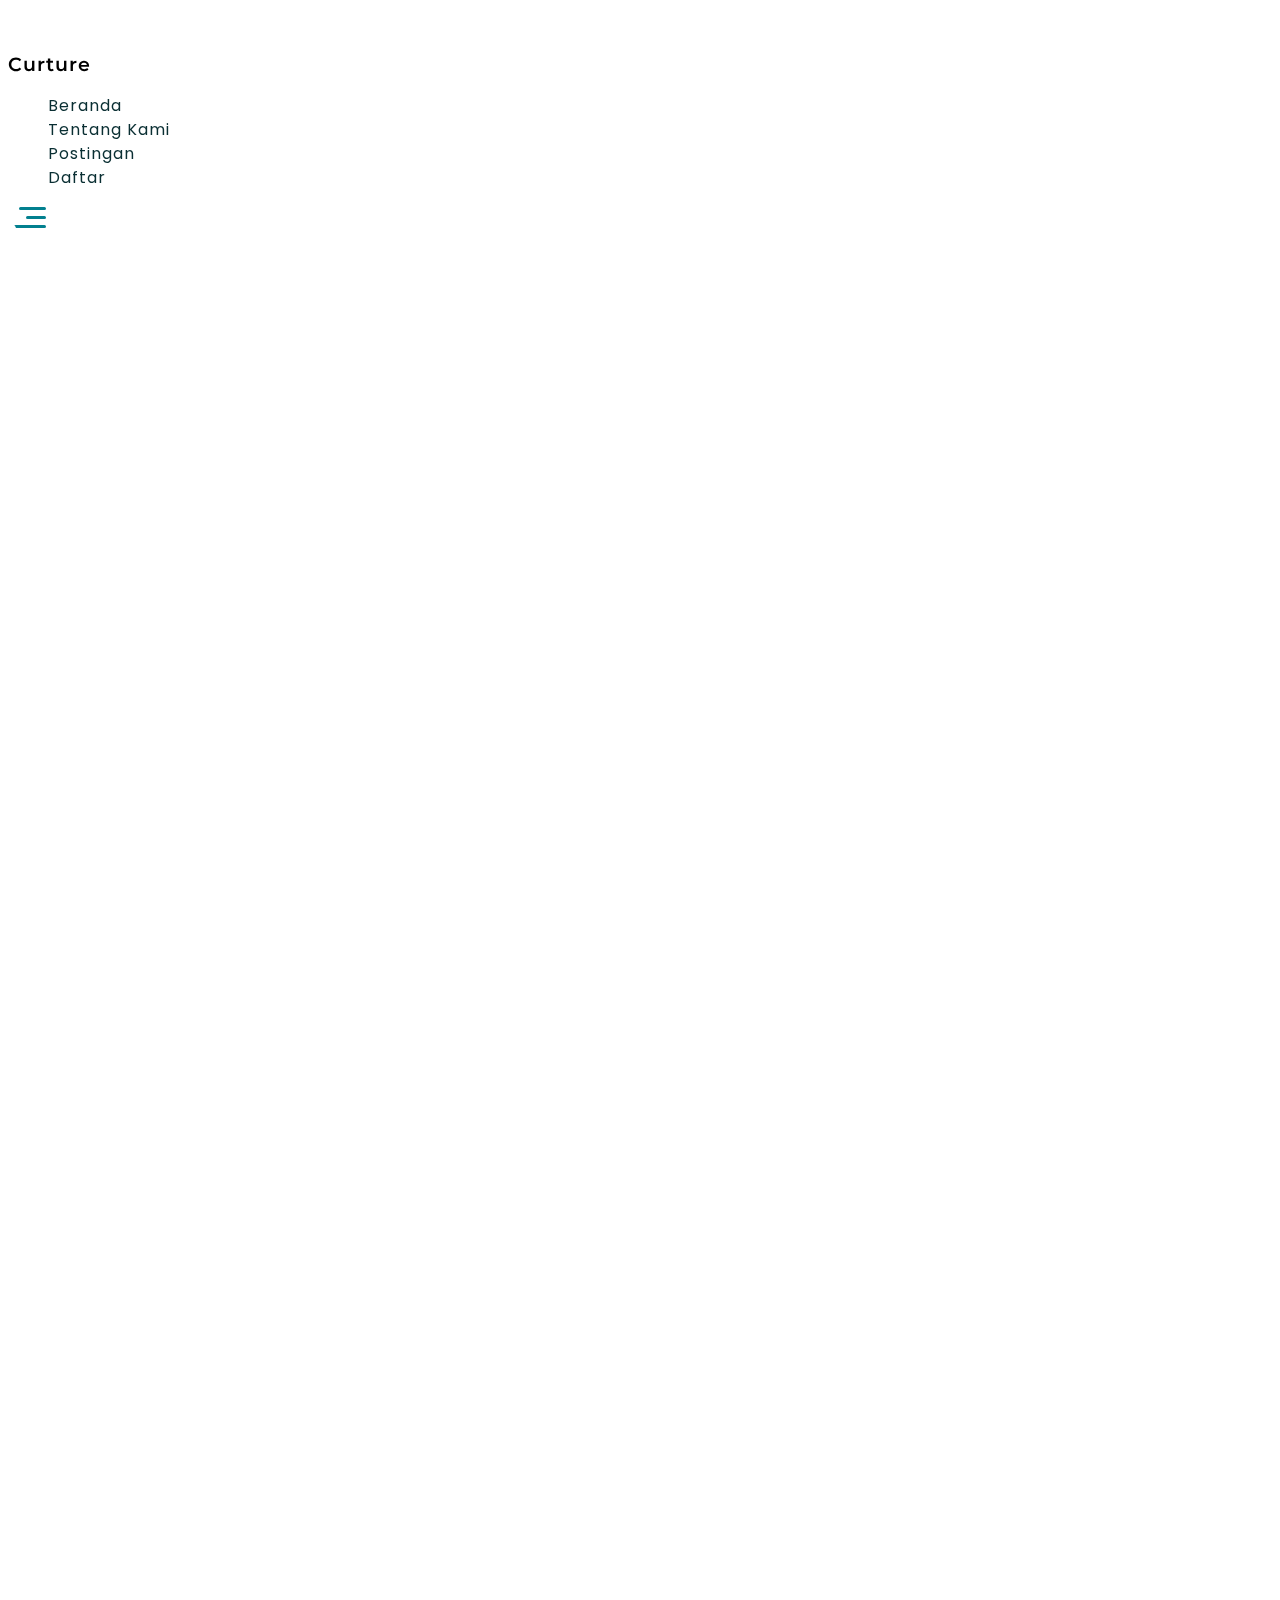
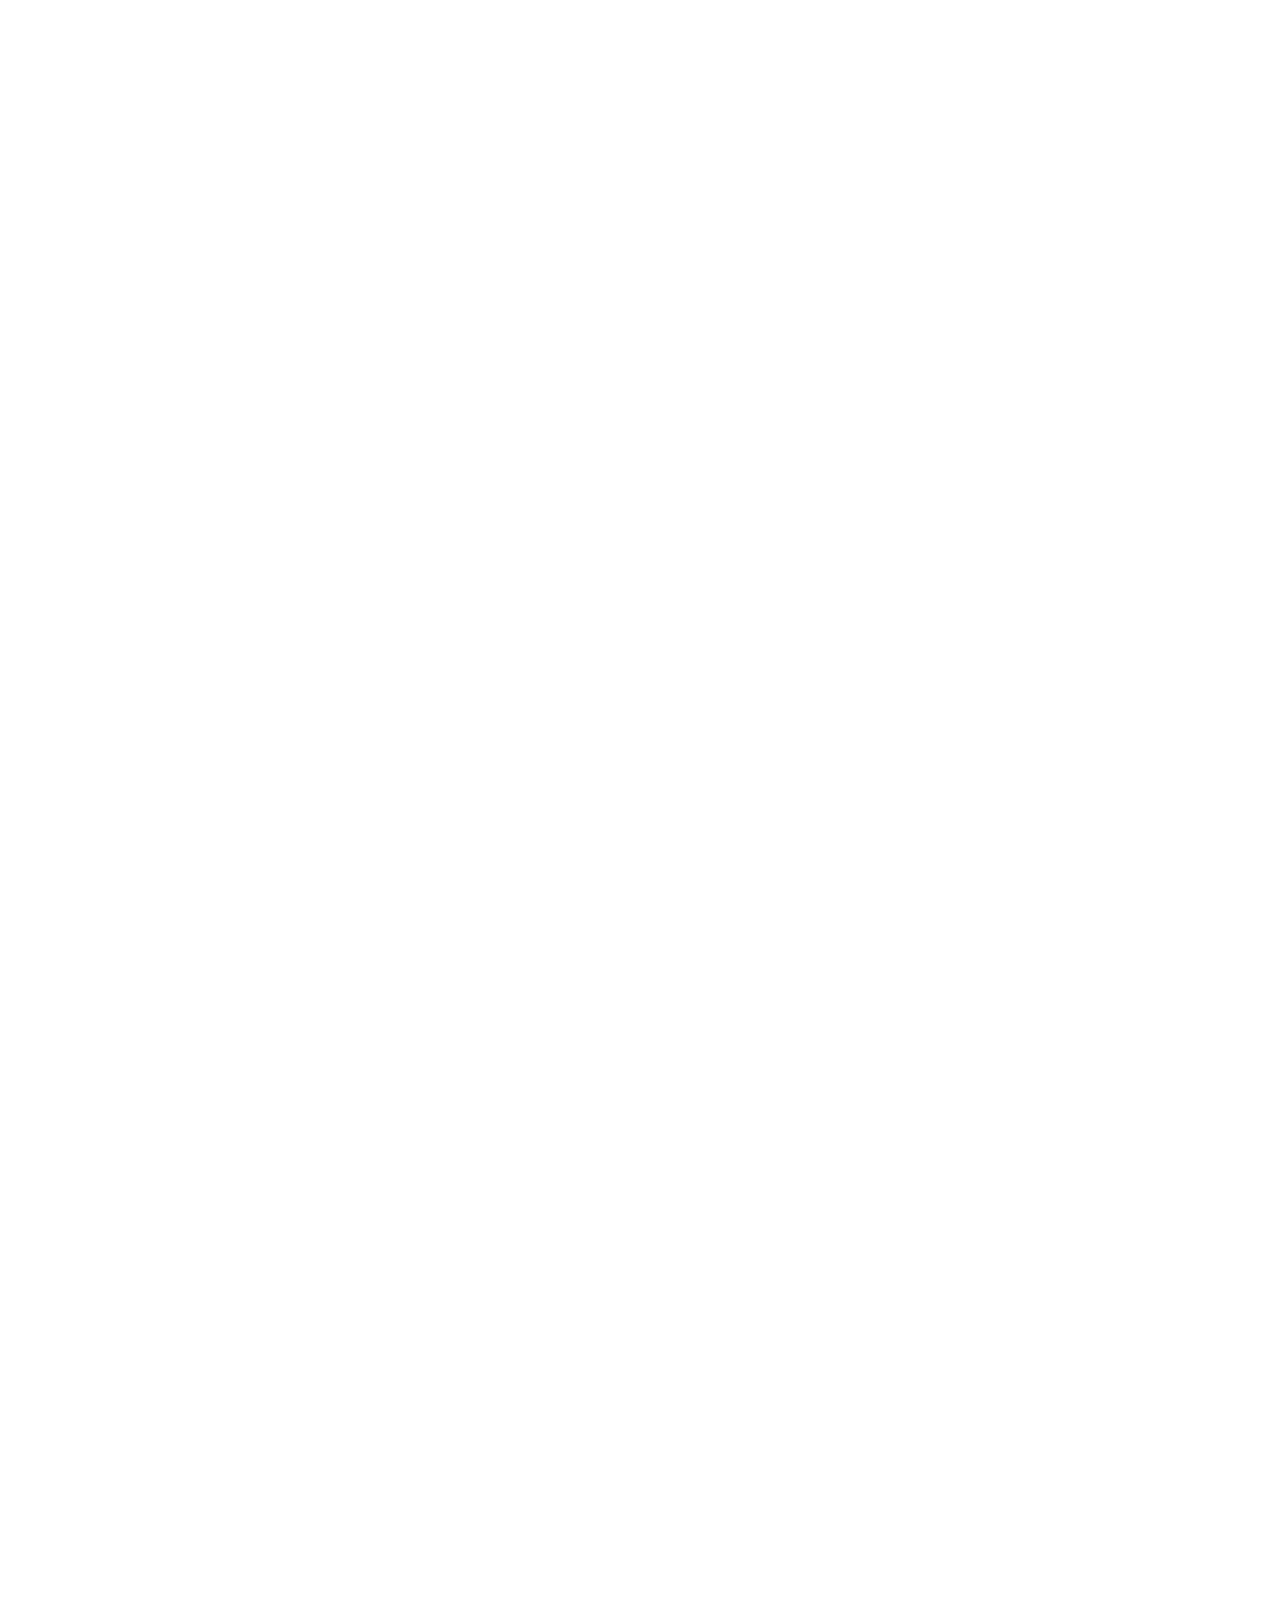
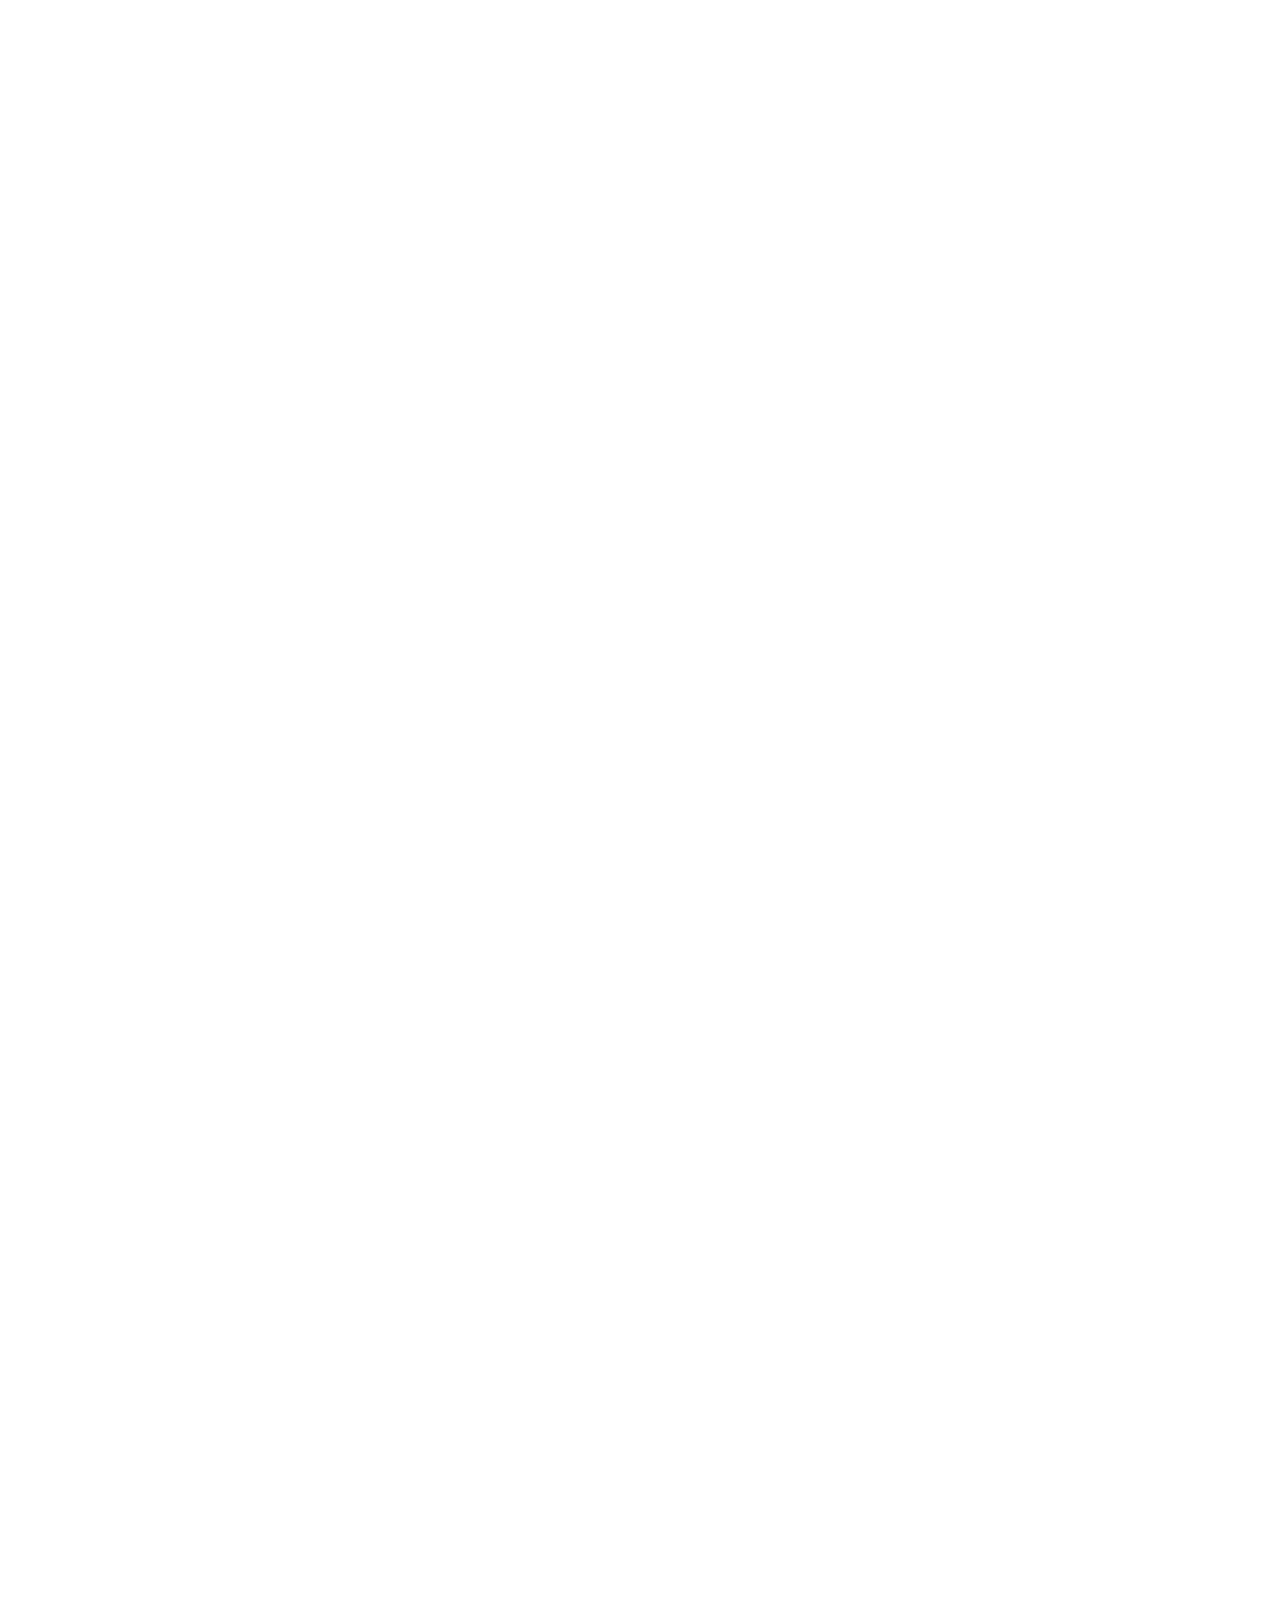
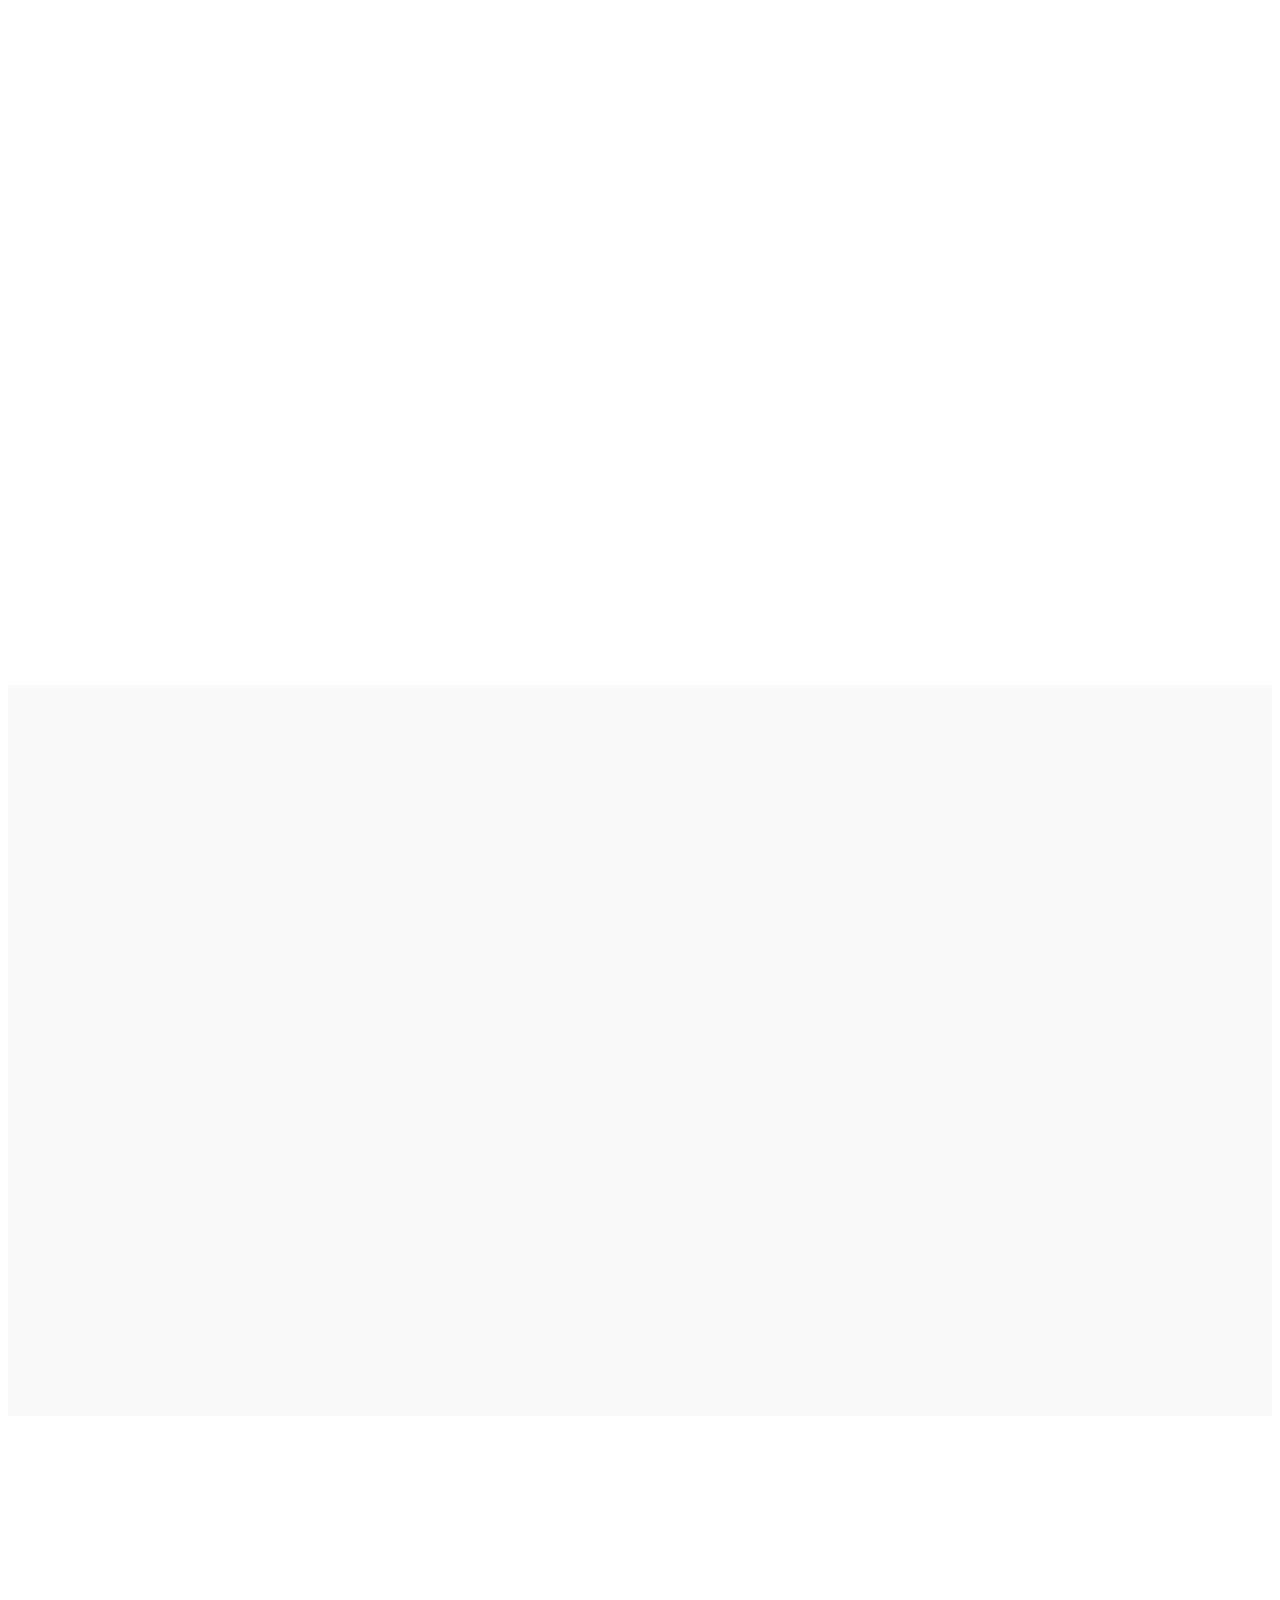
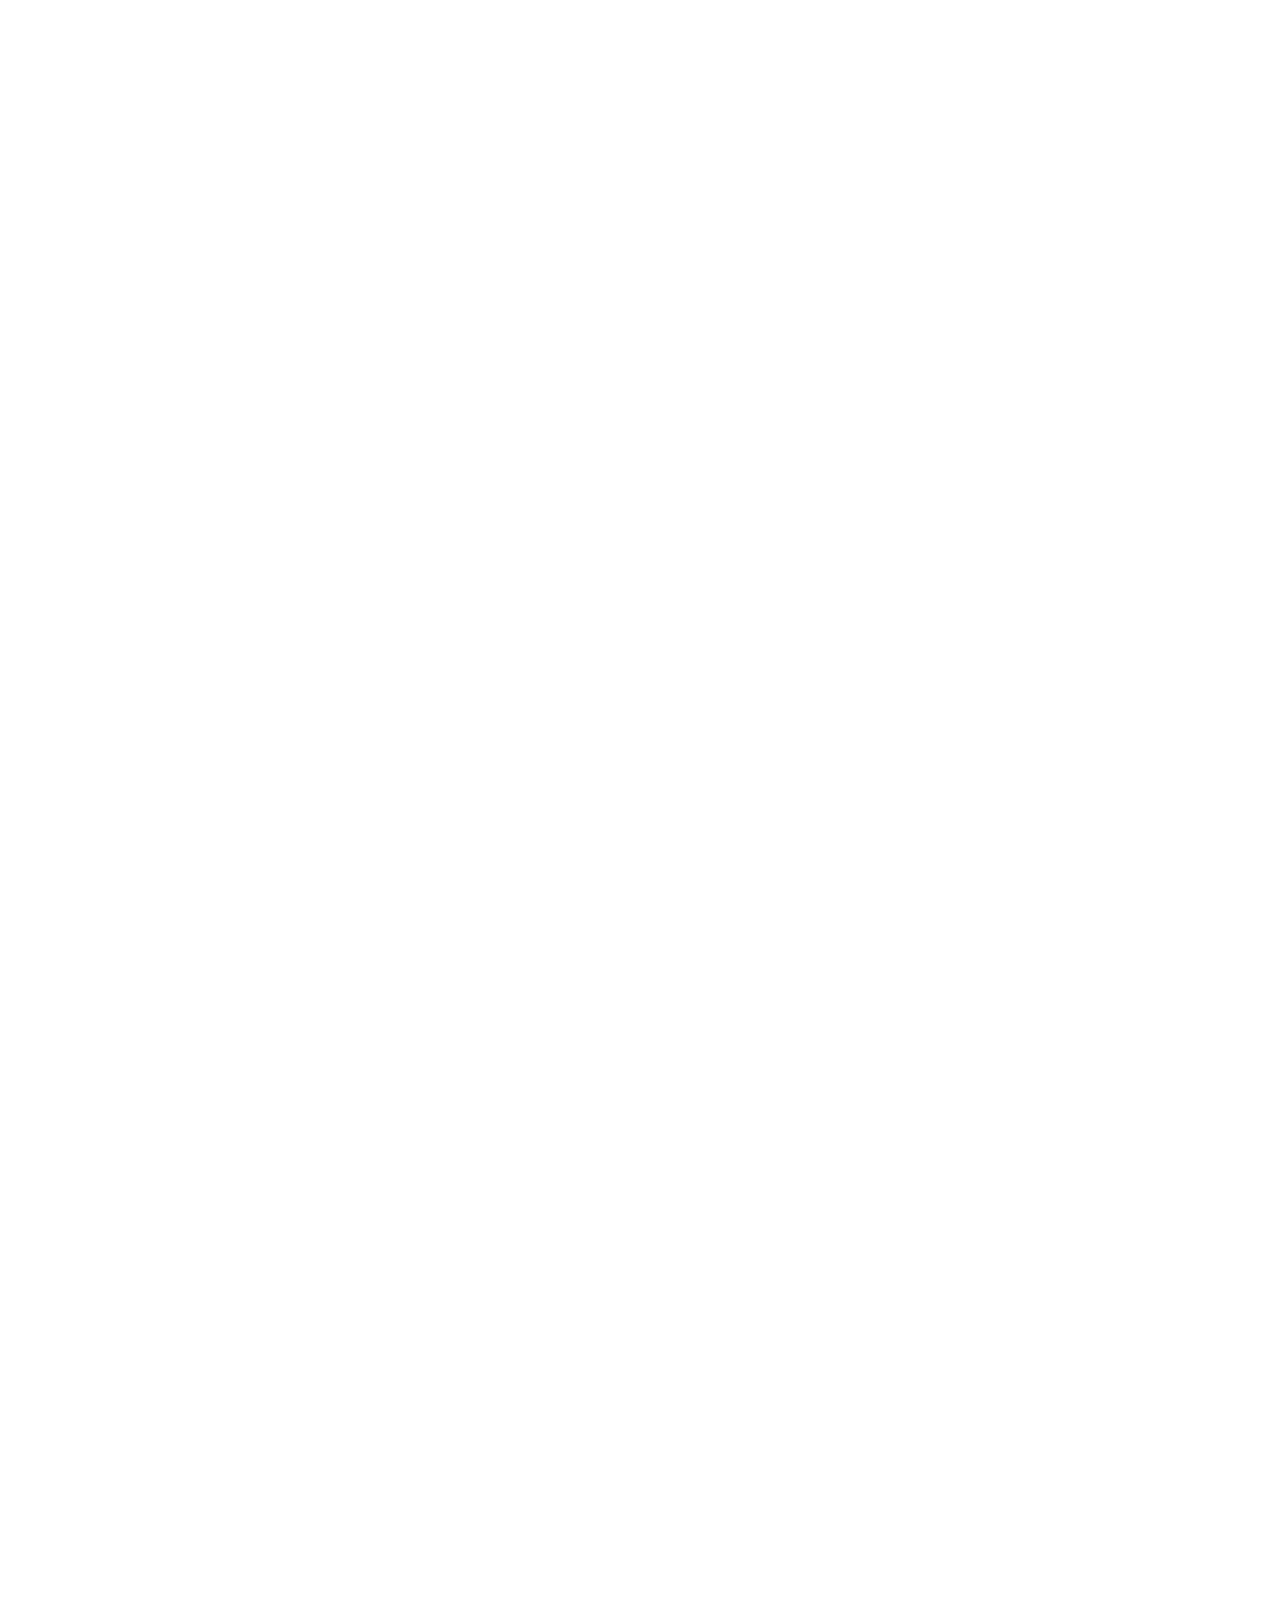
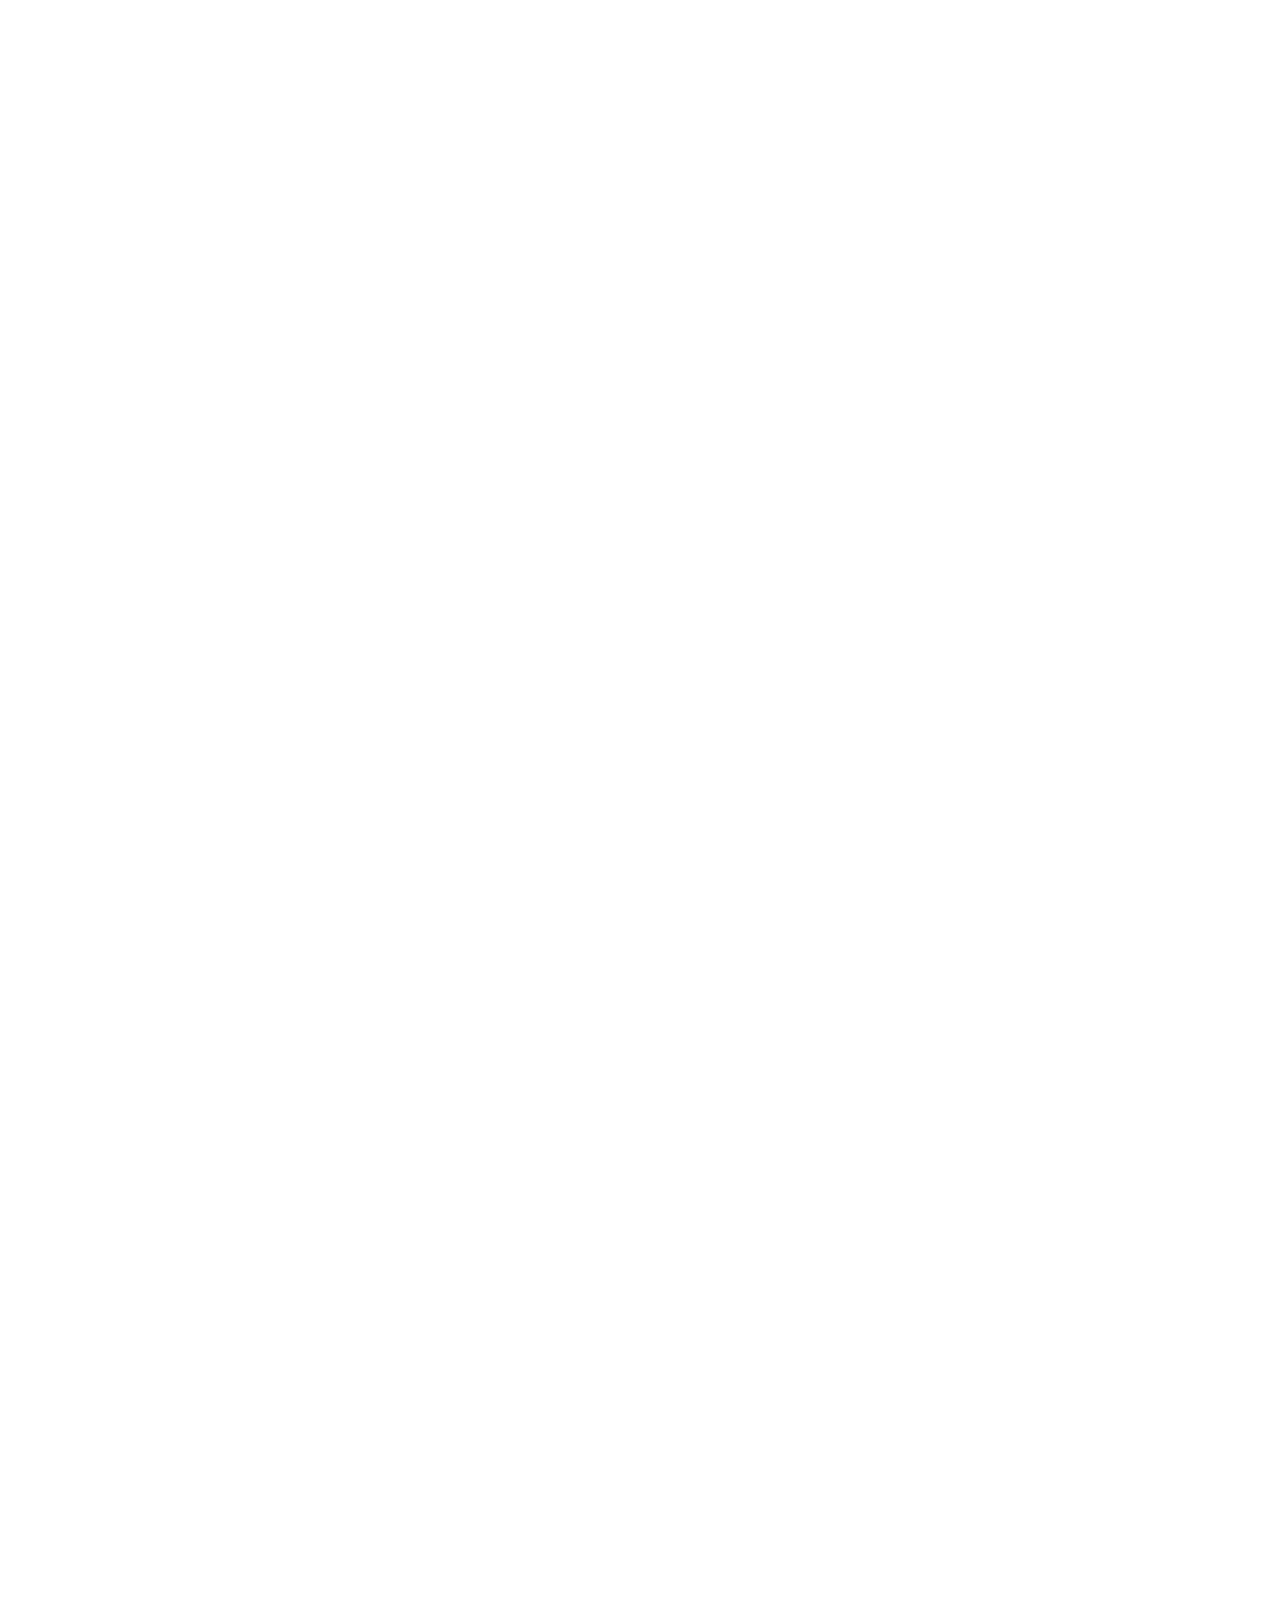
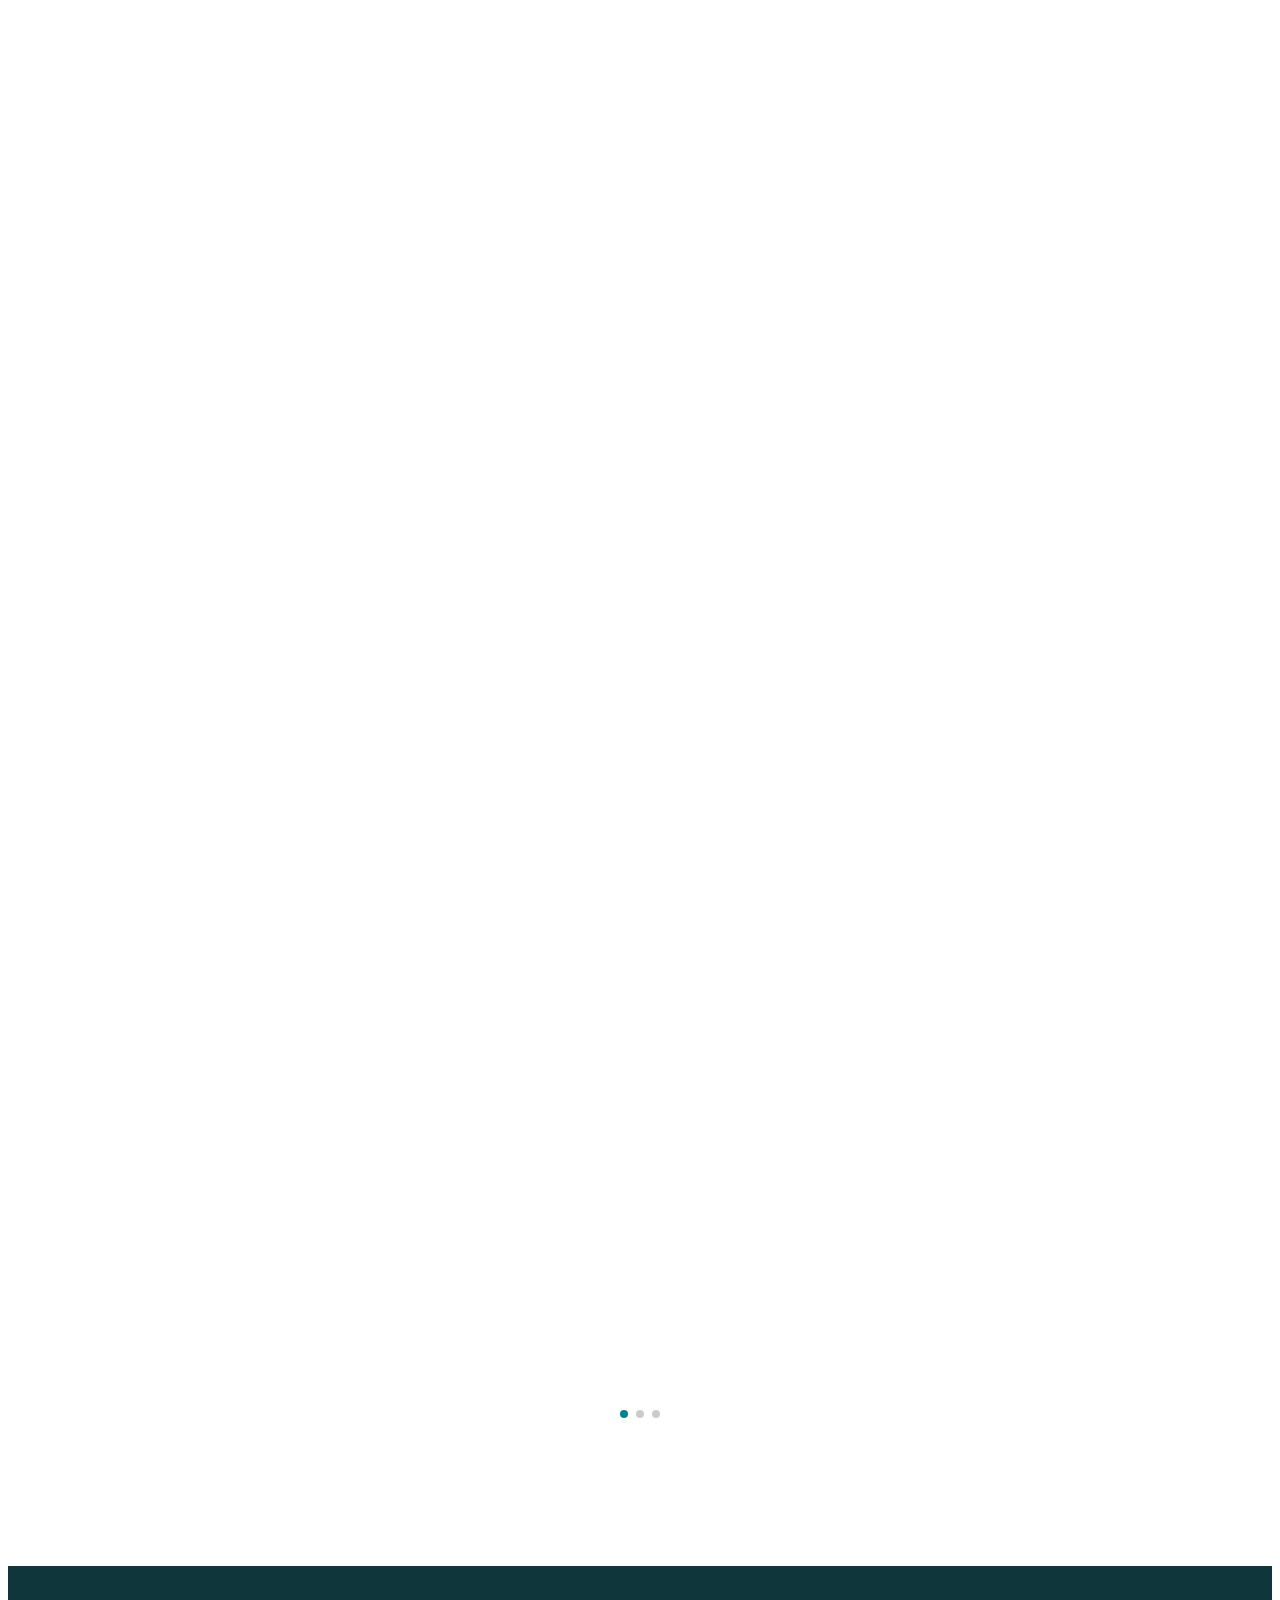
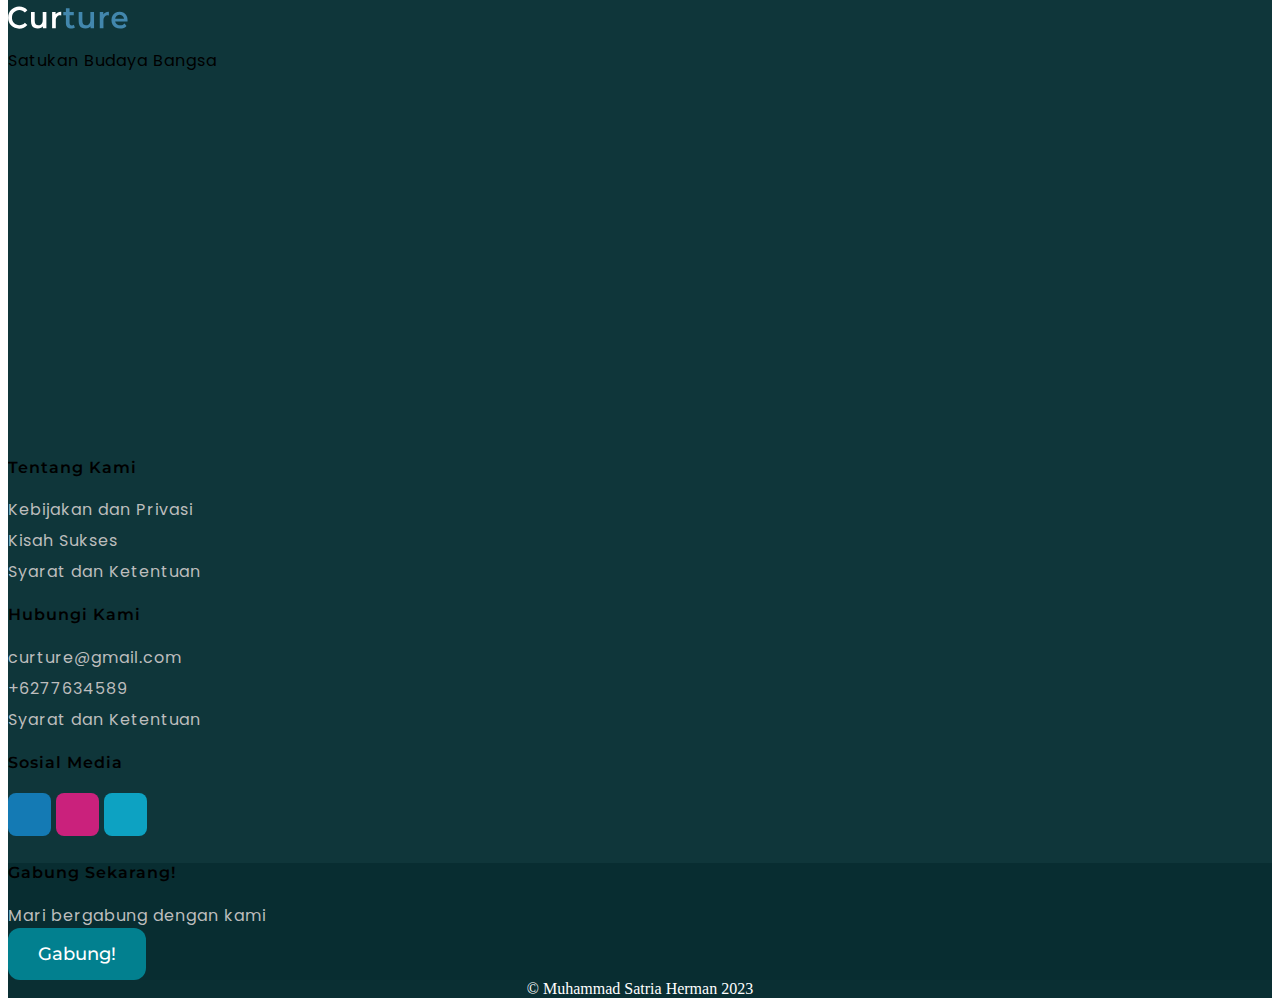
==== index.html @ 513edab5 "fix responsive issues" ====
<!DOCTYPE html>
<html lang="en">
  <head>
    <meta charset="utf-8" />
    <meta name="viewport" content="width=device-width, initial-scale=1" />
    <title>Curture</title>
    <link rel="stylesheet" href="src/css/pages/index.css" />
    <link
      href="https://cdn.jsdelivr.net/npm/bootstrap@5.3.0-alpha1/dist/css/bootstrap.min.css"
      rel="stylesheet"
      integrity="sha384-GLhlTQ8iRABdZLl6O3oVMWSktQOp6b7In1Zl3/Jr59b6EGGoI1aFkw7cmDA6j6gD"
      crossorigin="anonymous"
    />
    <link rel="stylesheet" href="https://cdn.jsdelivr.net/npm/swiper@8/swiper-bundle.min.css" />
    <link rel="stylesheet" href="https://unpkg.com/aos@2.3.1/dist/aos.css" />
  </head>
  <body id="main">
    <nav>
      <div class="container px-3 d-flex align-items-center justify-content-between">
        <div id="logo">
          <h3>Curture</h3>
        </div>

        <div class="nav-list d-flex justify-content-between align-items-center">
          <ul class="d-none d-lg-flex mb-0">
            <li>
              <a href="/">Beranda</a>
            </li>
            <li>
              <a href="/about.html">Tentang Kami</a>
            </li>
            <li>
              <a href="/posts.html">Postingan</a>
            </li>
            <li>
              <a href="/register.html">Daftar</a>
            </li>
          </ul>

          <button class="button-drawer d-flex d-lg-none" onclick="handleClickNav(this)">
            <span></span>
            <span></span>
            <span></span>
          </button>
        </div>

        <div class="custom-control custom-switch d-none d-md-flex">
          <input type="checkbox" class="custom-control-input" id="dark-mode-switch" />
          <label class="custom-control-label" for="dark-mode-switch">
            <span class="icon-wrapper">
              <i class="fas fa-sun dark-switcher-icon"></i>
              <i class="fas fa-moon dark-switcher-icon"></i>
            </span>
          </label>
        </div>
      </div>
    </nav>

    <div class="small-nav d-flex flex-column d-md-none">
      <section class="small-nav-item">
        <a href="/">Beranda</a>
      </section>
      <section class="small-nav-item">
        <a href="/about.html">Tentang Kami</a>
      </section>
      <section class="small-nav-item">
        <a href="/posts.html">Postingan</a>
      </section>
      <section class="small-nav-item">
        <a href="/register.html">Daftar</a>
      </section>

      <div class="custom-control custom-switch d-flex d-md-none switcher-small">
        <input type="checkbox" class="custom-control-input" id="dark-mode-switch" />
        <label class="custom-control-label" for="dark-mode-switch">
          <span class="icon-wrapper">
            <i class="fas fa-sun dark-switcher-icon"></i>
            <i class="fas fa-moon dark-switcher-icon"></i>
          </span>
        </label>
      </div>
    </div>

    <header>
      <div class="container mt-4 px-4 px-md-3">
        <div class="row flex-column-reverse flex-lg-row">
          <div data-aos="fade" class="col-sm-12 col-lg-6 d-flex flex-column justify-content-center">
            <h1>Lestarikan Budaya Daerahmu Dan Kenalkan Kepada <span class="title">Dunia</span></h1>
            <p class="mt-3">Gabung bersama kami di komunitas budaya untuk melestarikan Budaya daerahmu dan membawanya ke kancah dunia!</p>
            <button class="button button-primary mt-4">Gabung Sekarang!</button>
          </div>
          <div data-aos="fade" class="col-sm-12 col-lg-6">
            <img src="src/images/header.png" width="100%" alt="" srcset="" />
          </div>
        </div>
      </div>
    </header>

    <main class="pt-3">
      <marquee class="sponsorship-wrapper" data-aos="fade">
        <div class="sponsorship d-flex gap-4 align-items-center">
          <img src="https://logotyp.us/files/tokopedia.svg" width="200px" alt="" />
          <img src="src/images/sponsorship/shopee.png" width="200px" alt="" />
          <img src="src/images/sponsorship/grab.svg" width="200px" alt="" />
          <img src="src/images/sponsorship/google.svg" width="200px" alt="" />
          <img src="https://logotyp.us/files/tokopedia.svg" width="200px" alt="" />
          <img src="src/images/sponsorship/shopee.png" width="200px" alt="" />
          <img src="src/images/sponsorship/grab.svg" width="200px" alt="" />
          <img src="src/images/sponsorship/google.svg" width="200px" alt="" />
          <img src="https://logotyp.us/files/tokopedia.svg" width="200px" alt="" />
          <img src="src/images/sponsorship/shopee.png" width="200px" alt="" />
          <img src="src/images/sponsorship/grab.svg" width="200px" alt="" />
          <img src="src/images/sponsorship/google.svg" width="200px" alt="" />
        </div>
      </marquee>
      <div class="statistic">
        <div class="container px-4 px-md-3">
          <h1 class="text-center" data-aos="fade-up">Mari bergabung bersama komunitas budaya terbesar di indonesia</h1>
          <p class="mt-3" data-aos="fade-up">Ayo gabung bersama Curture untuk melestarikan dan memperkenalkan budaya daerahmu kepada Dunia.</p>

          <div class="row mt-5">
            <div class="col-sm-12 col-md-4 text-center mt-4" data-aos="fade-up">
              <h1>1000+</h1>
              <p>Anggota</p>
            </div>
            <div class="col-sm-12 col-md-4 text-center mt-4" data-aos="fade-up">
              <h1>500+</h1>
              <p>Kegiatan</p>
            </div>
            <div class="col-sm-12 col-md-4 text-center mt-4" data-aos="fade-up">
              <h1>320</h1>
              <p>Prestasi</p>
            </div>
          </div>
        </div>
      </div>
      <div class="desc">
        <div class="container px-4 px-md-3">
          <div class="row gap-4">
            <div class="col-lg-6 col-md-12" data-aos="fade-up">
              <img src="src/images/image1.png" width="100%" alt="" srcset="" />
            </div>
            <div class="col-lg-4 col-md-12 d-flex flex-column justify-content-center" data-aos="fade-up">
              <h1>Mengapa Harus Bergabung?</h1>
              <p class="mt-3 txt-gray1">
                Curture merupakan wadah bagi pengembangan budaya yang ada di Indonesia. Dengan bergabung dengan Culture. kamu bisa memperkenalkan budaya kamu ke kancah Internasional dan kamu juga bisa
                mempelajari budaya yang ada di Indonesia
              </p>
            </div>
          </div>
        </div>
      </div>
      <div class="desc">
        <div class="container px-4 px-md-3">
          <div class="row flex-column-reverse flex-lg-row gap-4 justify-content-between">
            <div class="col-sm-12 col-lg-4 d-flex flex-column justify-content-center" data-aos="fade-up">
              <h1>Berbagai Kegiatan Yang Seru!</h1>
              <p class="mt-3 txt-gray1">Kami memiliki berbagai kegiatan yang seru di dalam komunitas seperti:</p>
              <ul class="activity-list">
                <li>Festival Budaya</li>
                <li>Kemah Budaya</li>
                <li>Pekan Diskui</li>
                <li>Bakti Masyarakat</li>
              </ul>
            </div>
            <div class="col-sm-12 col-lg-6">
              <img src="src/images/image2.png" width="100%" alt="" srcset="" data-aos="fade-up" />
            </div>
          </div>
        </div>
      </div>

      <!-- list kegiatan -->
      <div class="activity-box">
        <div class="container px-4 px-md-3">
          <h1 data-aos="fade-up">Apa Saja Kegiatan Kami?</h1>
          <p data-aos="fade-up">Kami memiliki beberapa kegiatan bermasyarakat Seperti</p>

          <div class="row">
            <div class="col-sm-12 col-md-6 col-lg-4 activity-wrapper">
              <section class="bg-white rounded-lg p-4" data-aos="fade-up">
                <img src="src/images/qna.png" width="60px" alt="" srcset="" />

                <h3 class="mt-4">Forum Diskusi</h3>
                <p class="mt-3">Kami memiliki forum diskusi yang membahas tentang perkembangan budaya di Indonesia dan berita mengenai budaya yang baru terlahir</p>
              </section>
            </div>
            <div class="col-sm-12 col-md-6 col-lg-4 activity-wrapper">
              <section class="bg-white rounded-lg p-4" data-aos="fade-up">
                <img src="src/images/festival.png" width="60px" alt="" srcset="" />

                <h3 class="mt-4">Festival Budaya</h3>
                <p class="mt-3">Di setiap tahun kami menyelenggarakan festival budaya untuk memperkenalkan budaya kepada masyarakat</p>
              </section>
            </div>
            <div class="col-sm-12 col-md-6 col-lg-4 activity-wrapper">
              <section class="bg-white rounded-lg p-4" data-aos="fade-up">
                <img src="src/images/icons/camp.png" width="60px" alt="" srcset="" />

                <h3 class="mt-4">Kemah Budaya</h3>
                <p class="mt-3">Selain kegiatan event formal, kami juga punya kegiatan kemah seru yang merekatkan tali persaudaraan antar anggota</p>
              </section>
            </div>
          </div>
        </div>
      </div>

      <div class="documentary">
        <div class="container px-4 px-md-3">
          <h1 data-aos="fade-up">Dokumentasi Kegiatan</h1>
          <p data-aos="fade-up">Dokumentasi kegiatan dari komunitas kami!</p>

          <div class="row mt-5 row-gap-4">
            <div class="col-sm-12 col-md-6 col-lg-4 documentary-wrapper">
              <section class="p-2" data-aos="fade-up">
                <img src="src/images/posts/activity.png" class="rounded-4" width="100%" alt="" srcset="" />

                <h3 class="mt-4">Festival Budaya</h3>
                <p class="text-gray mt-n2">Pameran budaya internasional</p>

                <div class="d-flex mt-2 txt-gray1">
                  <img src="src/images/icons/calendar.svg" width="20px" alt="" srcset="" />
                  <span class="ms-2 d-inline-block"> 22 November 2022</span>
                  <span class="mx-2">|</span>
                  <img src="src/images/icons/calendar.svg" width="20px" alt="" srcset="" />
                  <span class="ms-2 d-inline-block"> Semarang</span>
                </div>
              </section>
            </div>
            <div class="col-sm-12 col-md-6 col-lg-4 documentary-wrapper">
              <section class="p-2" data-aos="fade-up">
                <img src="src/images/posts/volunter.jpeg" class="rounded-4" width="100%" alt="" srcset="" />

                <h3 class="mt-4">Bakti Masyarakat</h3>
                <p class="text-gray mt-n2">Bakti Masyarakat Tahunan</p>

                <div class="d-flex mt-2 txt-gray1">
                  <img src="src/images/icons/calendar.svg" width="20px" alt="" srcset="" />
                  <span class="ms-2 d-inline-block"> 12 Oktober 2022</span>
                  <span class="mx-2">|</span>
                  <img src="src/images/icons/calendar.svg" width="20px" alt="" srcset="" />
                  <span class="ms-2 d-inline-block"> Denpasar</span>
                </div>
              </section>
            </div>
            <div class="col-sm-12 col-md-6 col-lg-4 documentary-wrapper">
              <section class="p-2" data-aos="fade-up">
                <img src="src/images/posts/perang-obor.jpeg" class="rounded-4" width="100%" alt="" srcset="" />

                <h3 class="mt-4">Perang Obor</h3>
                <p class="text-gray mt-n2">Pertunjukan Perang Obor</p>

                <div class="d-flex mt-2 txt-gray1">
                  <img src="src/images/icons/calendar.svg" width="20px" alt="" srcset="" />
                  <span class="ms-2 d-inline-block"> 7 Februari 2021</span>
                  <span class="mx-2">|</span>
                  <img src="src/images/icons/calendar.svg" width="20px" alt="" srcset="" />
                  <span class="ms-2 d-inline-block"> Surabaya</span>
                </div>
              </section>
            </div>
          </div>
        </div>
      </div>

      <div class="join-community">
        <div class="container">
          <div class="join-community-box d-none d-md-flex gap-4 justify-content-between align-items-md-center flex-column flex-md-row" data-aos="fade">
            <section>
              <h2>Ayo Gabung Bersama Komunitas Kami!</h2>
              <p>Kenali Budaya Indonesia</p>
            </section>
            <button class="button button-primary">Gabung Sekarang!</button>
          </div>
        </div>

        <div data-aos="fade" class="join-community-box d-flex d-md-none gap-4 justify-content-between align-items-md-center flex-column flex-md-row">
          <section>
            <h2>Ayo Gabung Bersama Komunitas Kami!</h2>
            <p>Kenali Budaya Indonesia</p>
          </section>
          <button class="button button-primary">Gabung Sekarang!</button>
        </div>

        <div class="swiper my-4">
          <div class="swiper-wrapper">
            <div class="swiper-slide">
              <div class="feedback d-flex flex-column gap-4 p-4" data-aos="flip-right">
                <div class="d-flex column-gap-4">
                  <img src="/src/images/people/person1.jpeg" width="50px" height="50px" class="rounded-circle" alt="" srcset="" />
                  <div>
                    <h5 class="mb-0">Adam Smith</h5>
                    <p class="txt-gray1">Anggota</p>
                  </div>
                </div>
                <section>
                  <p>Setelah bergabung dengan curture saya menjadi mengetahui banyak budaya daerah di Indonesia</p>
                </section>
              </div>
            </div>
            <div class="swiper-slide">
              <div class="feedback d-flex flex-column gap-4 p-4" data-aos="flip-right">
                <div class="d-flex column-gap-4">
                  <img src="/src/images/people/person2.jpeg" width="50px" height="50px" class="rounded-circle" alt="" srcset="" />
                  <div>
                    <h5 class="mb-0">Rio Saputra</h5>
                    <p class="txt-gray1">Anggota</p>
                  </div>
                </div>
                <section>
                  <p>Sungguh kebanggaan menjadi anggota Curture karena saya dapat memperkenalkan budaya daerah saya</p>
                </section>
              </div>
            </div>
            <div class="swiper-slide">
              <div class="feedback d-flex flex-column gap-4 p-4" data-aos="flip-right">
                <div class="d-flex column-gap-4">
                  <img src="/src/images/people/person4.jpeg" width="50px" height="50px" class="rounded-circle" alt="" srcset="" />
                  <div>
                    <h5 class="mb-0">Angelica</h5>
                    <p class="txt-gray1">Anggota</p>
                  </div>
                </div>
                <section>
                  <p>Saya sangat senang bergabung dengan Curture karena saya dapat mengikuti event-event yang seru</p>
                </section>
              </div>
            </div>
          </div>

          <div class="swiper-pagination"></div>
        </div>
      </div>
    </main>

    <footer>
      <div class="container px-4 px-md-3">
        <div class="row row-gap-4 justify-content-between">
          <div class="col-md-12 col-xl-4">
            <img src="src/images/logo-wide.svg" width="120px" />
            <p class="text-white mt-3">Satukan Budaya Bangsa</p>

            <iframe
              src="https://www.google.com/maps/embed?pb=!1m18!1m12!1m3!1d63416.47709345438!2d110.63127296805919!3d-6.58086131478393!2m3!1f0!2f0!3f0!3m2!1i1024!2i768!4f13.1!3m3!1m2!1s0x2e7118d34b9ae3ab%3A0x9d3067f98797ae0f!2sJepara%2C%20Jepara%20Regency%2C%20Central%20Java!5e0!3m2!1sen!2sid!4v1676528548009!5m2!1sen!2sid"
              class="gmaps"
              style="border: 0"
              allowfullscreen=""
              loading="lazy"
              referrerpolicy="no-referrer-when-downgrade"
            ></iframe>
          </div>
          <div class="col-md-12 col-xl-7 d-flex flex-column-reverse flex-xl-column row-gap-4">
            <div class="d-flex flex-column flex-md-row footer-item-container">
              <section class="footer-item">
                <h4 class="text-white">Tentang Kami</h4>
                <ul class="footer-list-item">
                  <li><a href="">Kebijakan dan Privasi</a></li>
                  <li><a href="">Kisah Sukses</a></li>
                  <li><a href="">Syarat dan Ketentuan</a></li>
                </ul>
              </section>
              <section class="footer-item">
                <h4 class="text-white">Hubungi Kami</h4>
                <ul class="footer-list-item">
                  <li><a href="">curture@gmail.com</a></li>
                  <li><a href="">+6277634589</a></li>
                  <li><a href="">Syarat dan Ketentuan</a></li>
                </ul>
              </section>
              <section class="footer-item">
                <h4 class="text-white">Sosial Media</h4>
                <ul class="d-flex footer-list-item gap-2">
                  <button class="social-media facebook">
                    <i class="fa fa-facebook"></i>
                  </button>
                  <button class="social-media instagram">
                    <i class="fa fa-instagram"></i>
                  </button>
                  <button class="social-media twitter">
                    <i class="fa fa-twitter"></i>
                  </button>
                </ul>
              </section>
            </div>

            <div class="d-flex flex-column row-gap-3 flex-lg-row justify-content-between join-now p-4 mt-5 rounded">
              <section>
                <h4 class="mb-0 text-white">Gabung Sekarang!</h4>
                <p class="mb-0">Mari bergabung dengan kami</p>
              </section>
              <button class="button button-primary">Gabung!</button>
            </div>
          </div>
        </div>
      </div>

      <section class="copyright py-4 mt-4">&copy; Muhammad Satria Herman 2023</section>
    </footer>
    <script src="src/js/main.js"></script>
    <!-- <script type="text/javascript" src="https//translate.google.com/translate_a/element.js?cb=googleTranslateElementInit"></script> -->
    <script src="https://cdn.jsdelivr.net/npm/swiper@8/swiper-bundle.min.js"></script>

    <script src="https://unpkg.com/aos@2.3.1/dist/aos.js"></script>
    <script
      src="https://cdnjs.cloudflare.com/ajax/libs/baffle.js/0.2.0/baffle.min.js"
      integrity="sha512-haSDSYvV1BDJYCDs52GczvTcLl3hpw8SK7isG5arkvNdHKBOcOqvl/vjO0qKNtQdZLznXA408zT0tzIamWJgrw=="
      crossorigin="anonymous"
      referrerpolicy="no-referrer"
    ></script>
    <script src="src/js/index.js"></script>
    <script src="src/js/utils/dark.js"></script>
    <script src="https://kit.fontawesome.com/048ba41632.js" crossorigin="anonymous"></script>
    <script
      src="https://cdn.jsdelivr.net/npm/bootstrap@5.3.0-alpha1/dist/js/bootstrap.bundle.min.js"
      integrity="sha384-w76AqPfDkMBDXo30jS1Sgez6pr3x5MlQ1ZAGC+nuZB+EYdgRZgiwxhTBTkF7CXvN"
      crossorigin="anonymous"
    ></script>
  </body>
</html>
---- src/css/pages/index.css ----
@import url("../fonts.css");
@import url("../button.css");
@import url("../colors.css");
@import url("../nav.css");
@import url("../body.css");
@import url("../footer.css");
@import url("../switcher.css");
@import url("../dark.css");
@import url("/src/css/swiper.css");
/* header */

header {
  padding: 10vh 0;
}

header h1 {
  line-height: 150%;
}

/* main */

.sponsorship-wrapper {
  position: relative;
  width: 100vw;
  overflow-x: hidden;
  background-color: #f9f9f9;
}
.sponsorship {
  /* animation: moveToLeft 9s linear infinite; */
}

.documentary,
.statistic,
.activity-box,
#main .desc {
  margin-top: 120px;
}

.activity-box {
  padding: 50px 0;
  background-color: #f9f9f9;
}

@keyframes moveToLeft {
  0% {
    margin-left: 0;
  }
  50% {
    margin-left: -100vw;
  }
  80% {
    margin-left: 100%;
  }
  100% {
    margin-left: 0;
  }
}

.statistic {
  max-width: 700px;
  margin-right: auto;
  margin-left: auto;
  text-align: center;
}

ul.activity-list {
  padding-left: 0;
}

ul.activity-list li {
  list-style: none;
  font-size: 20px;
  font-family: "Montserrat", sans-serif;
  font-weight: 600;
  margin-top: 20px;
  padding-left: 45px;
  position: relative;
}

ul.activity-list li::after {
  content: "";
  position: absolute;
  top: 50%;
  left: 0;
  width: 30px;
  height: 30px;
  transform: translateY(-50%);
  background-image: url("/src/images/checklist.svg");
  background-position: center;
  background-repeat: no-repeat;
  background-size: contain;
}

.activity-wrapper section {
  box-shadow: 0px 0px 30px rgba(175, 174, 174, 0.25);
  background: white;
  width: 98%;
  margin: 20px auto;
}

/* documentary */
.documentary-wrapper > section > p {
  margin-top: -6px;
}

/* join */
.join-community {
  margin: 9vh 0 0 0;
}

.join-community .join-community-box {
  background-image: url("/src/images/join-us.jpeg");
  background-size: cover;
  background-repeat: no-repeat;
  background-position: center;

  padding: 60px 30px;
  color: white;
}

.join-community .join-community-box section:first-child {
  flex-basis: 45%;
}

/* feedback */
.feedback {
  box-shadow: 0px 0px 30px rgba(175, 174, 174, 0.25);
  background-color: white;
  max-width: 500px;
  margin: 50px 20px;
  border-radius: 10px;
}

.swiper {
  width: 100%;
  height: fit-content;
}

#main .swiper-slide {
  font-size: 18px;
  background: transparent;

  /* box-shadow: 0px 0px 30px rgba(175, 174, 174, 0.25); */
  /* tambahkan efek 3D coverflow */
  transform-style: preserve-3d;
  transform-origin: center center;
  position: relative;
  overflow: hidden;
}

/* footer */
#main footer {
  margin-top: 0;
}

@media screen and (min-width: 768px) {
  main .desc {
    margin-top: 25vh;
  }

  .activity-box,
  .documentary,
  .statistic,
  #main .desc {
    margin-top: 190px;
  }

  .join-community .join-community-box {
    border-radius: 20px;
  }

  .join-community {
    margin: 16vh 0;
  }
}
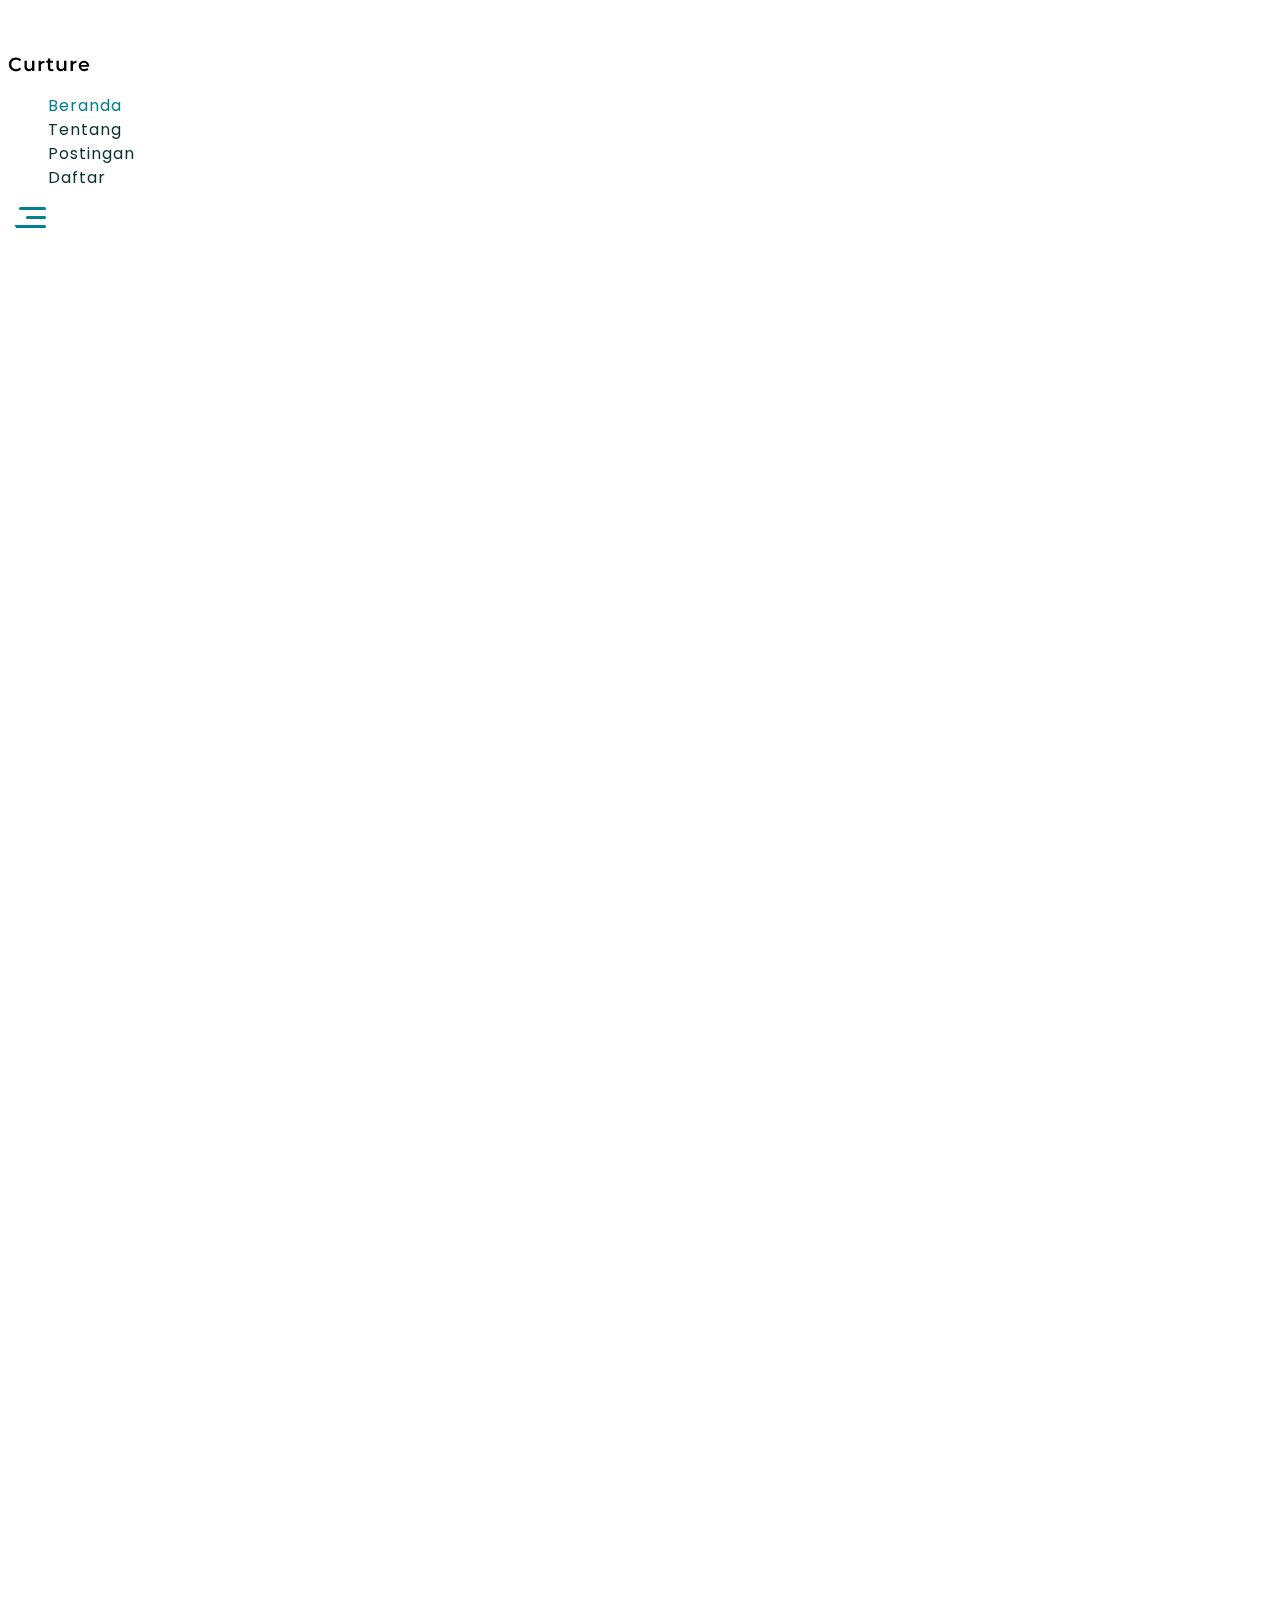
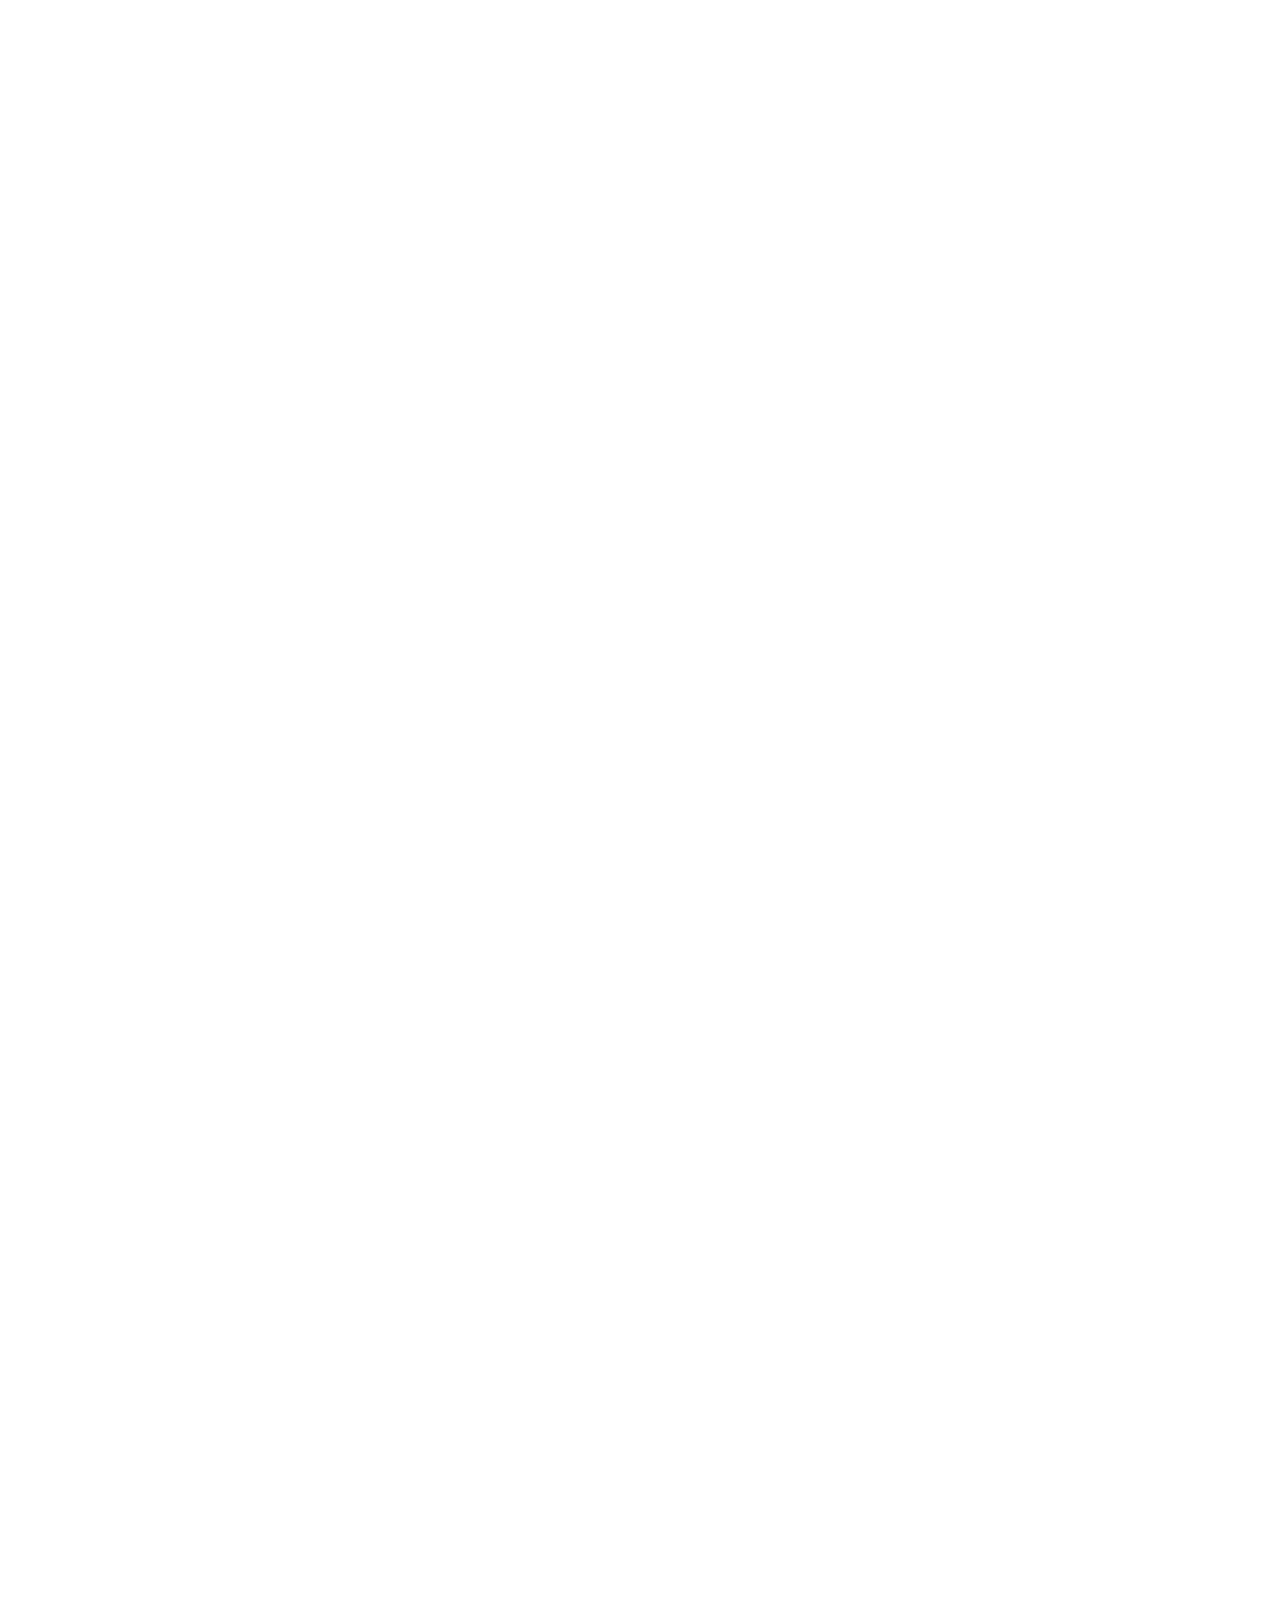
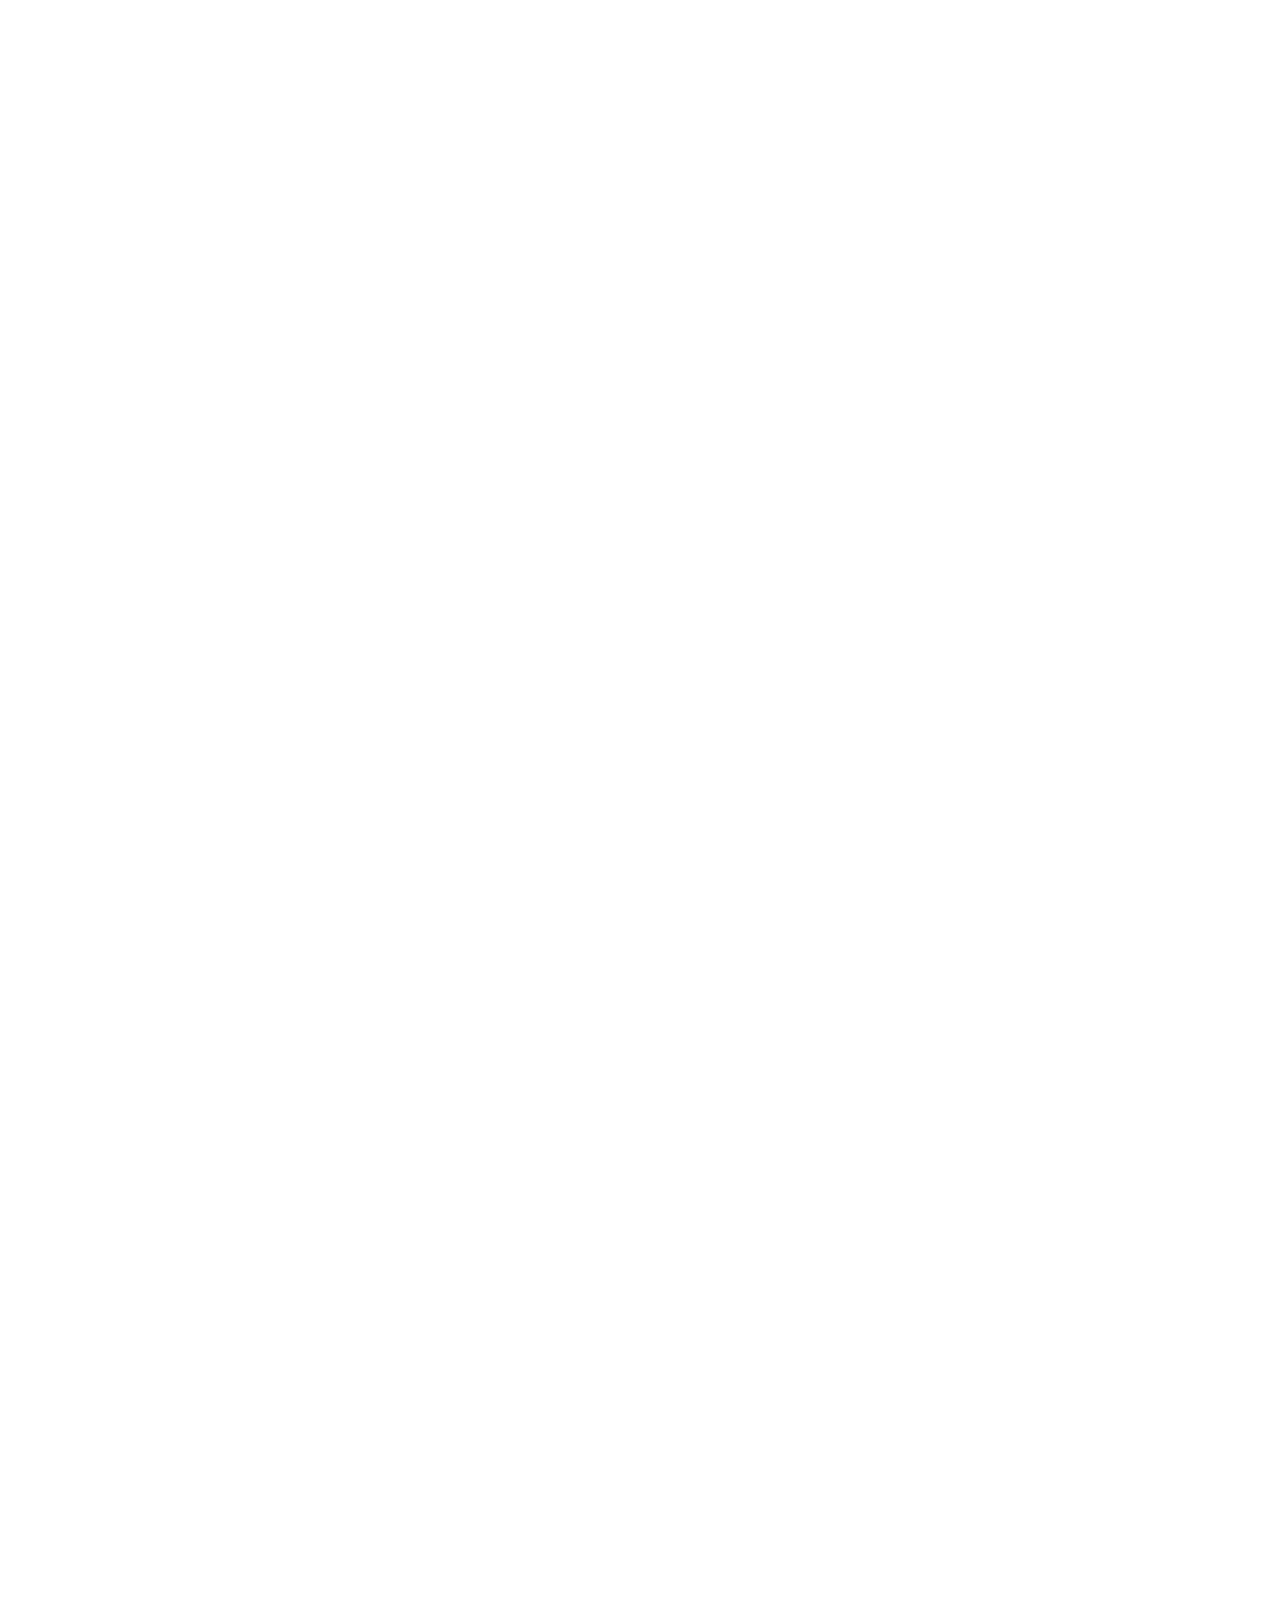
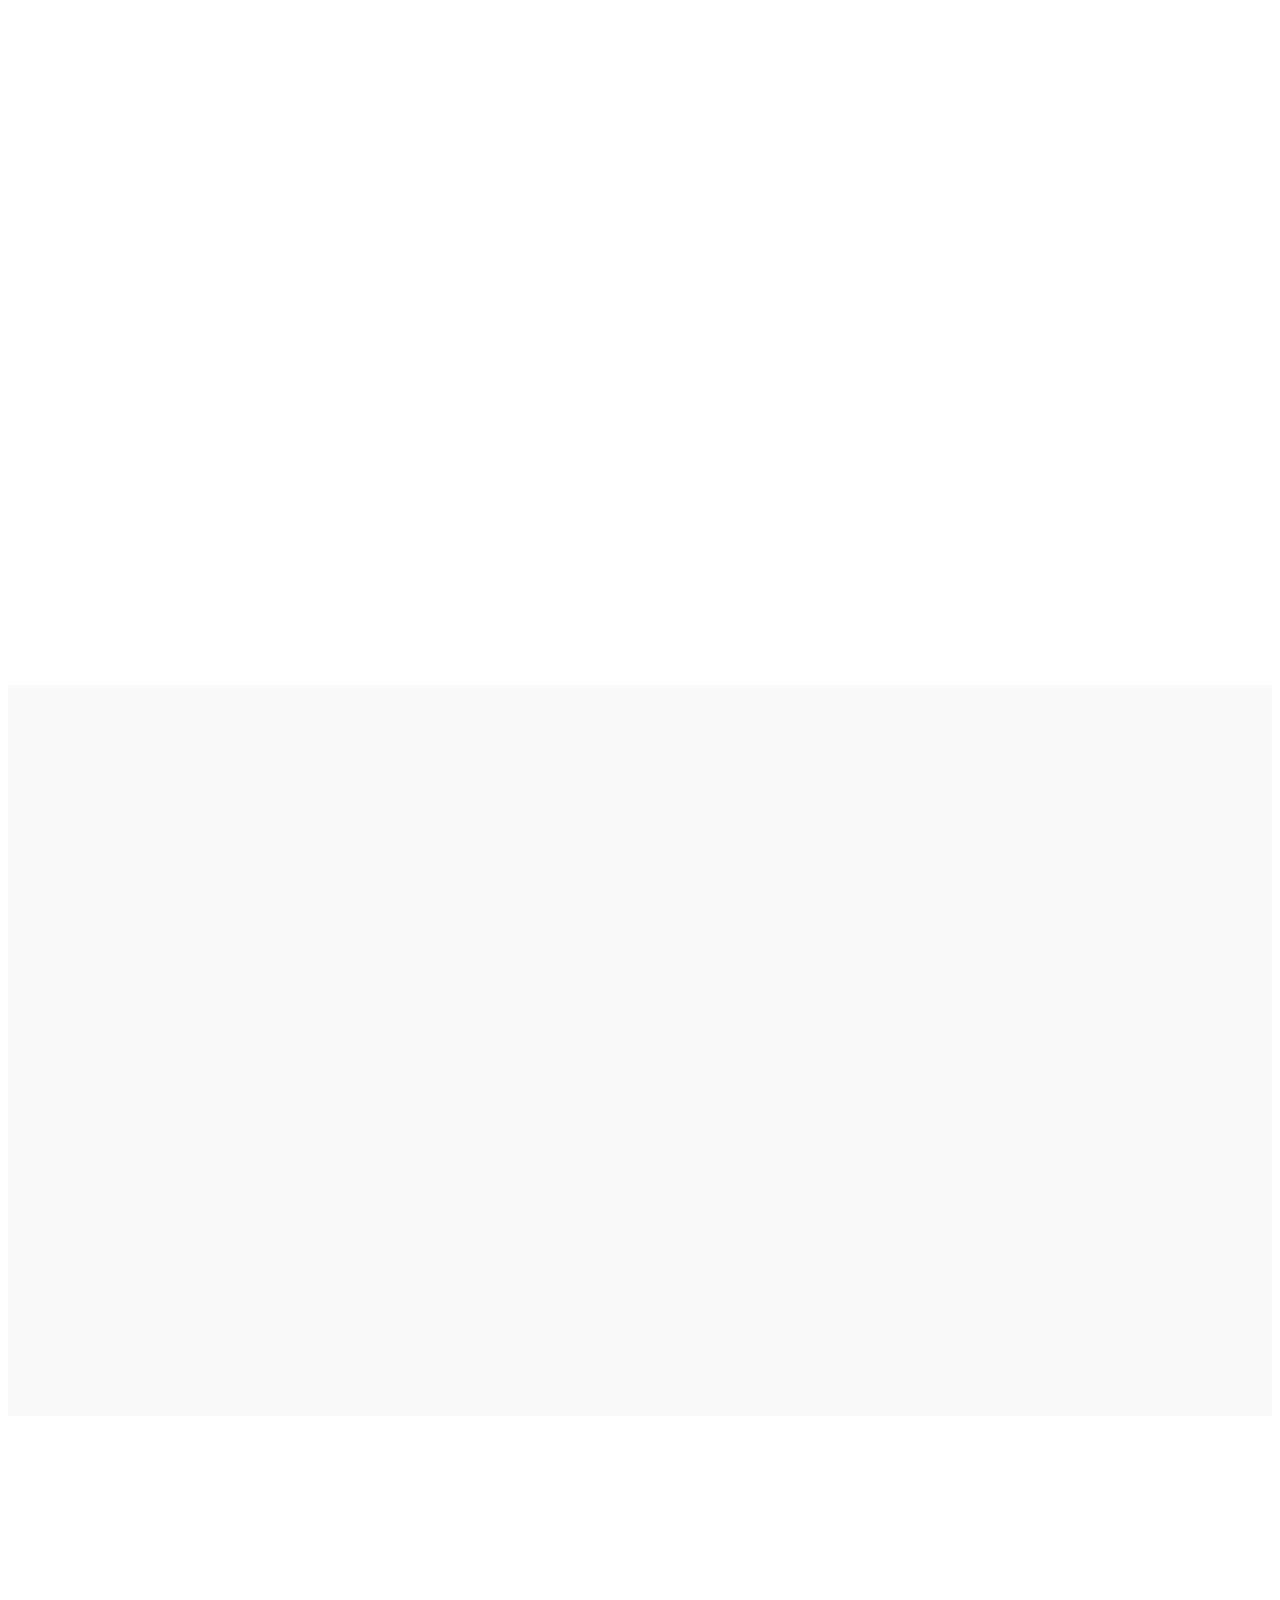
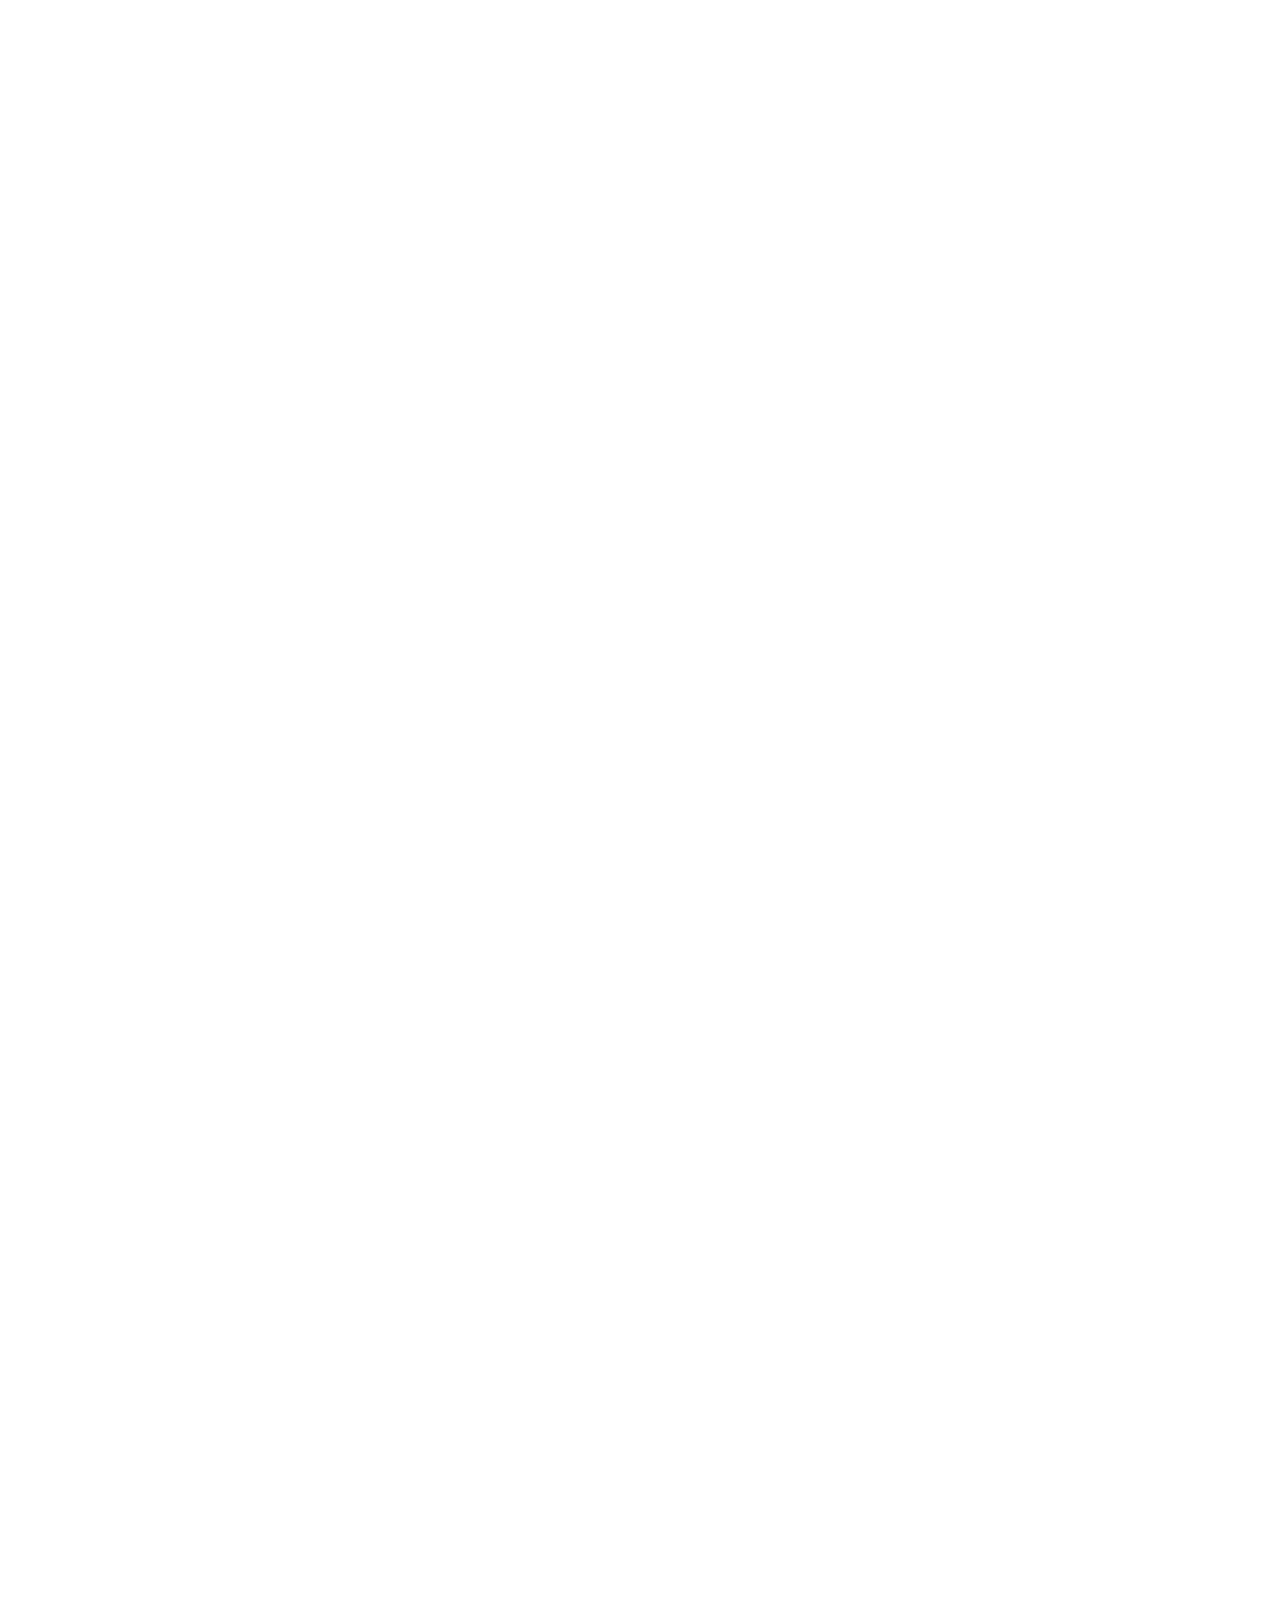
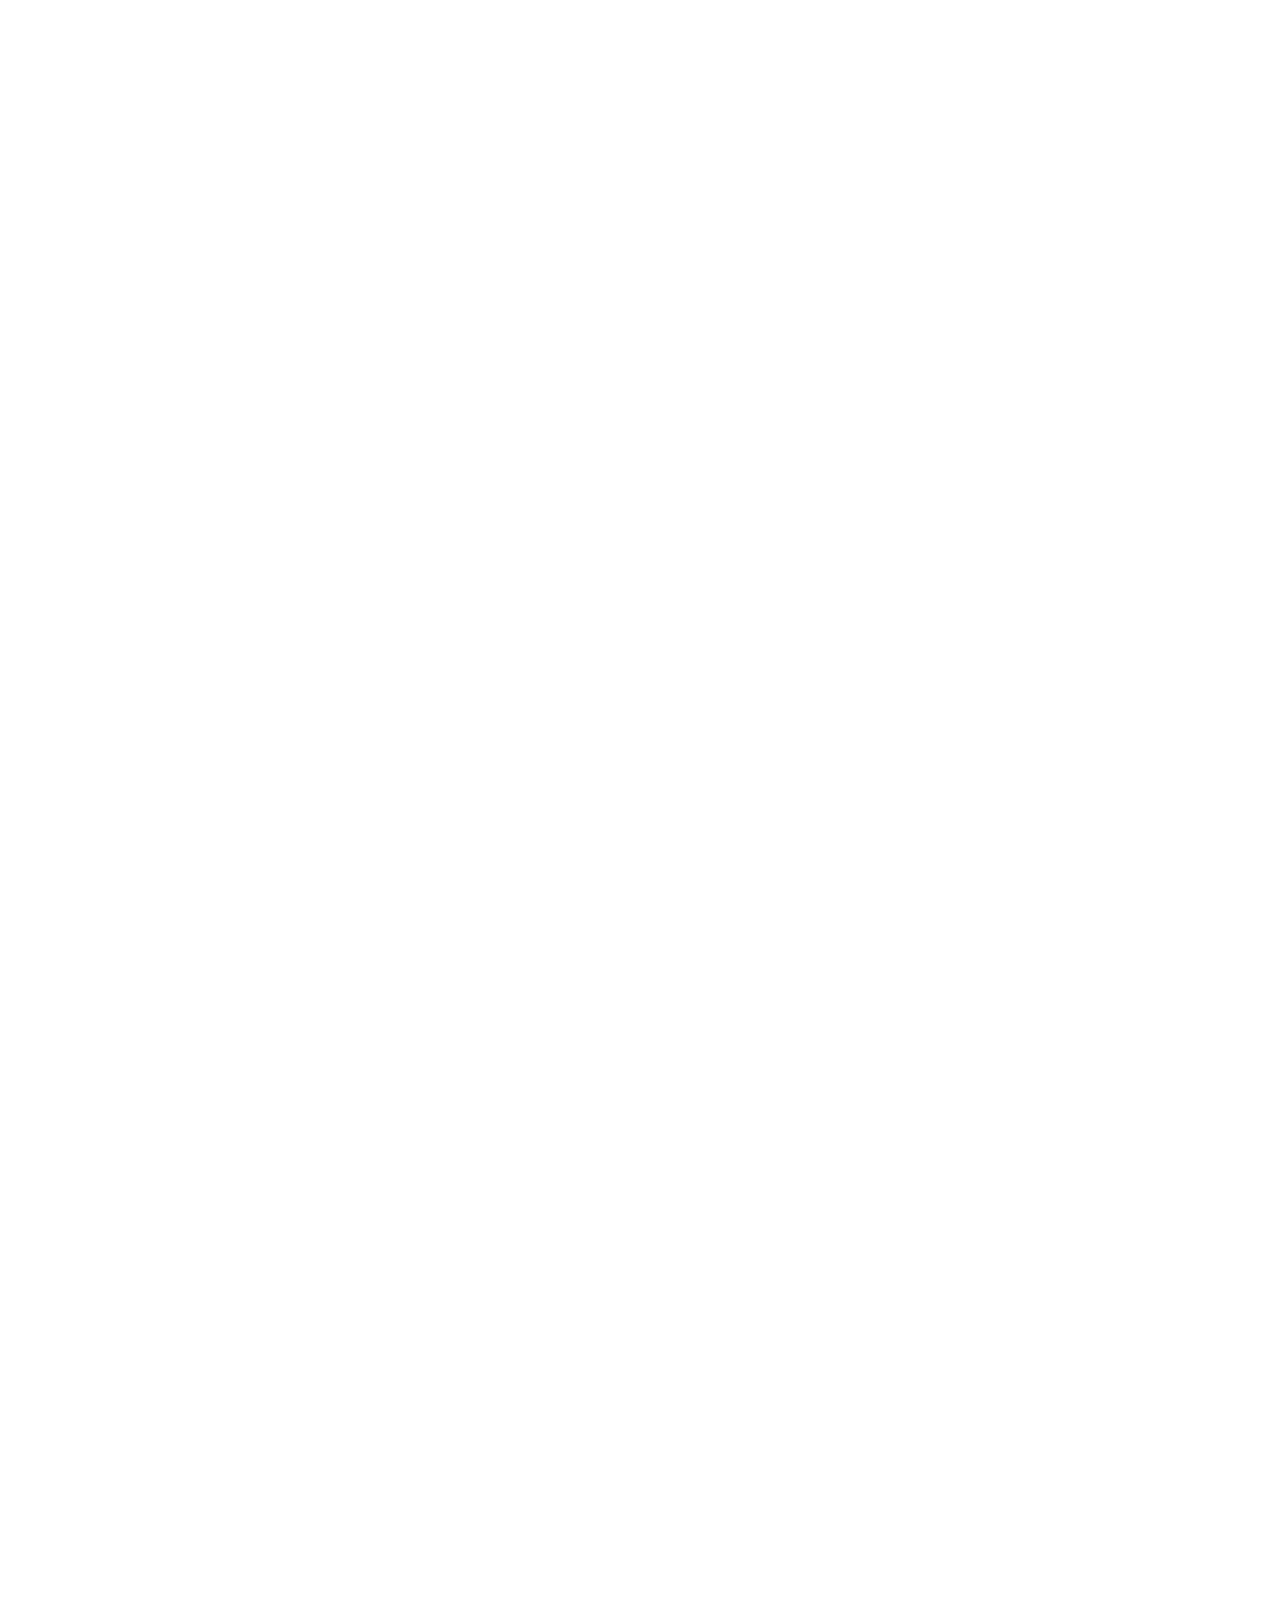
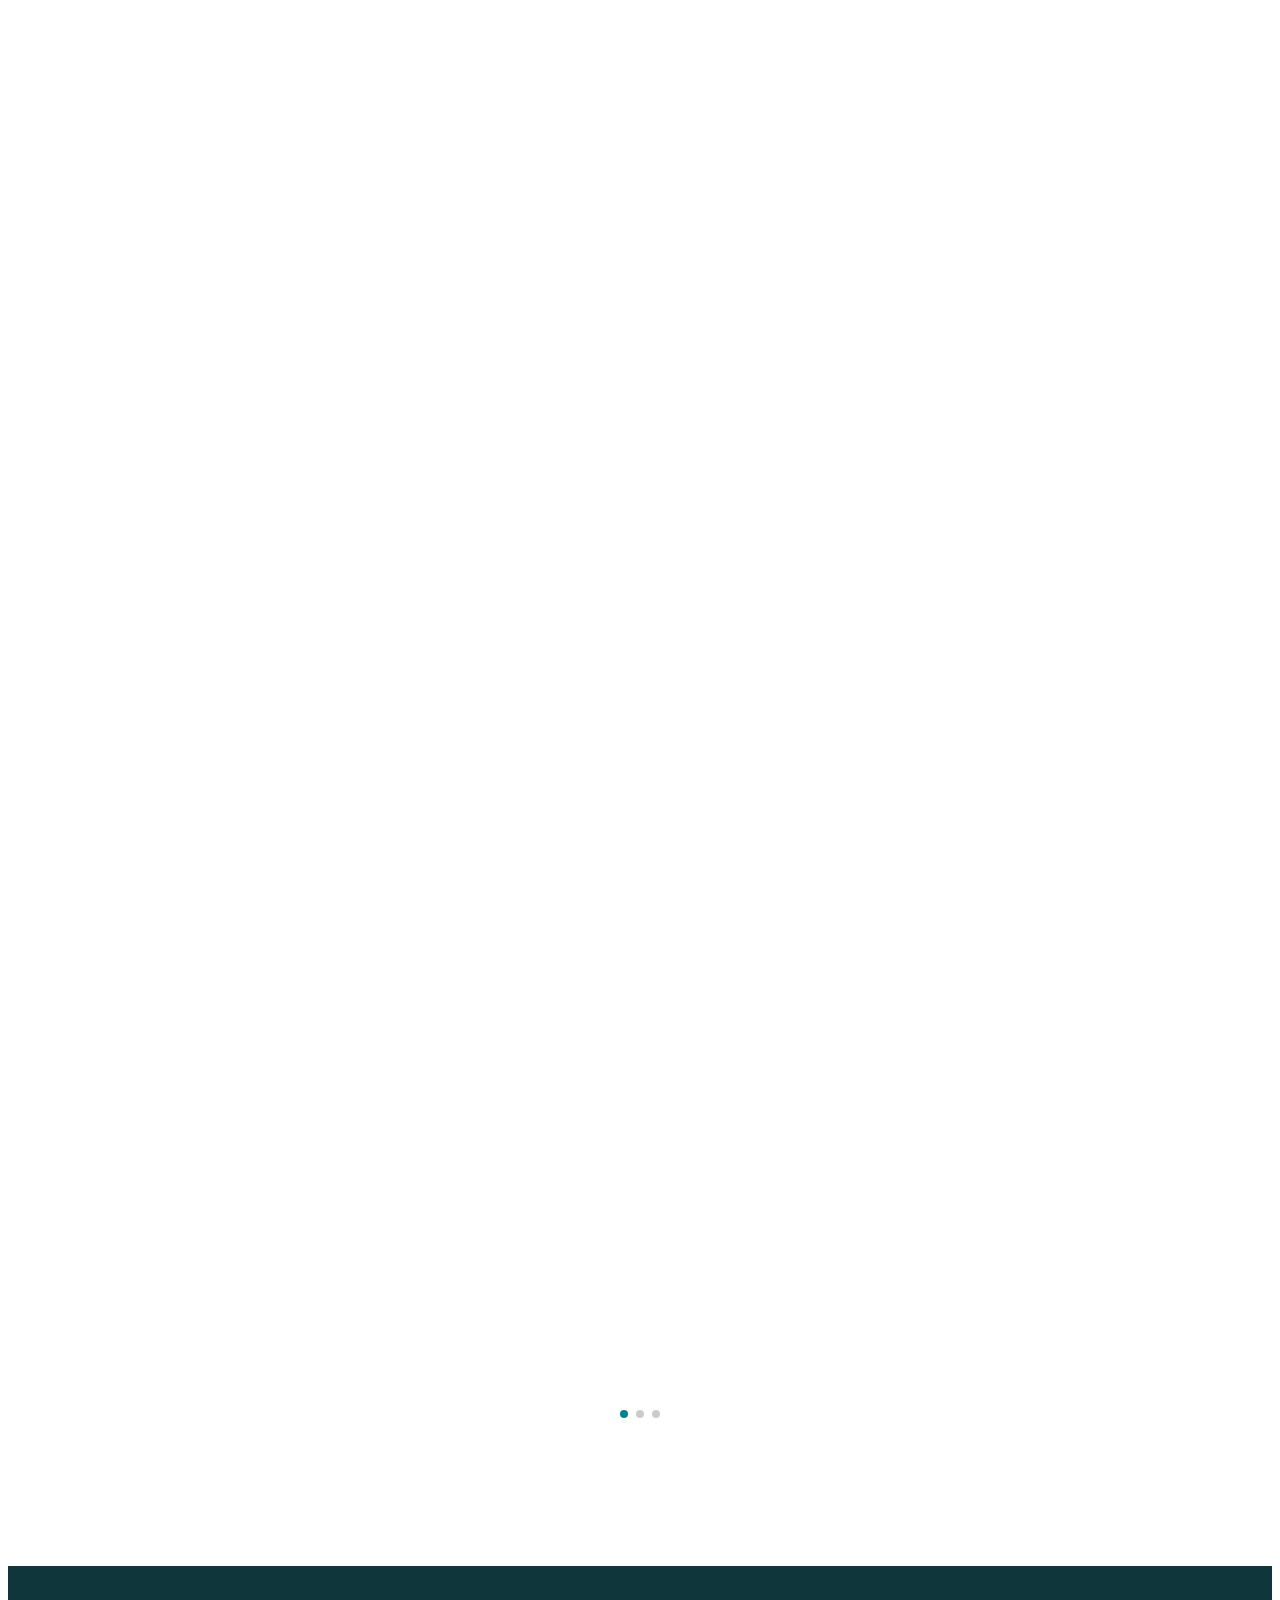
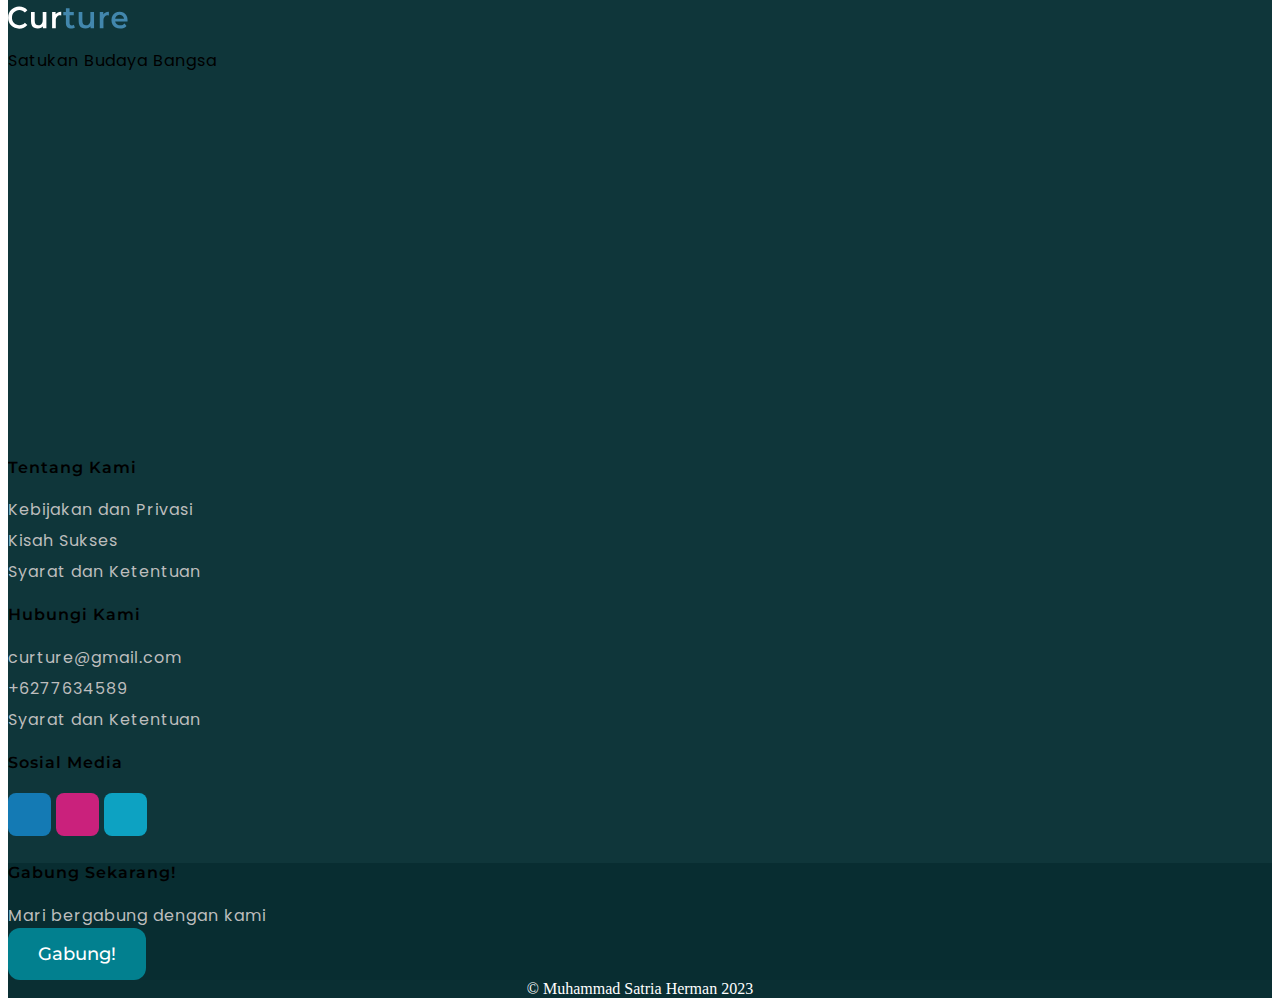
==== commit 01317c40: "add indicator at nav" ====
--- a/index.html
+++ b/index.html
@@ -22,12 +22,12 @@
         </div>
 
         <div class="nav-list d-flex justify-content-between align-items-center">
-          <ul class="d-none d-lg-flex mb-0">
+          <ul class="d-none d-md-flex mb-0">
             <li>
-              <a href="/">Beranda</a>
+              <a href="/" class="txt-primary fw-semibold">Beranda</a>
             </li>
             <li>
-              <a href="/about.html">Tentang Kami</a>
+              <a href="/about.html">Tentang </a>
             </li>
             <li>
               <a href="/posts.html">Postingan</a>
@@ -37,7 +37,7 @@
             </li>
           </ul>
 
-          <button class="button-drawer d-flex d-lg-none" onclick="handleClickNav(this)">
+          <button class="button-drawer d-flex d-md-none" onclick="handleClickNav(this)">
             <span></span>
             <span></span>
             <span></span>
@@ -58,10 +58,10 @@
 
     <div class="small-nav d-flex flex-column d-md-none">
       <section class="small-nav-item">
-        <a href="/">Beranda</a>
+        <a href="/" class="txt-primary fw-semibold">Beranda</a>
       </section>
       <section class="small-nav-item">
-        <a href="/about.html">Tentang Kami</a>
+        <a href="/about.html">Tentang</a>
       </section>
       <section class="small-nav-item">
         <a href="/posts.html">Postingan</a>
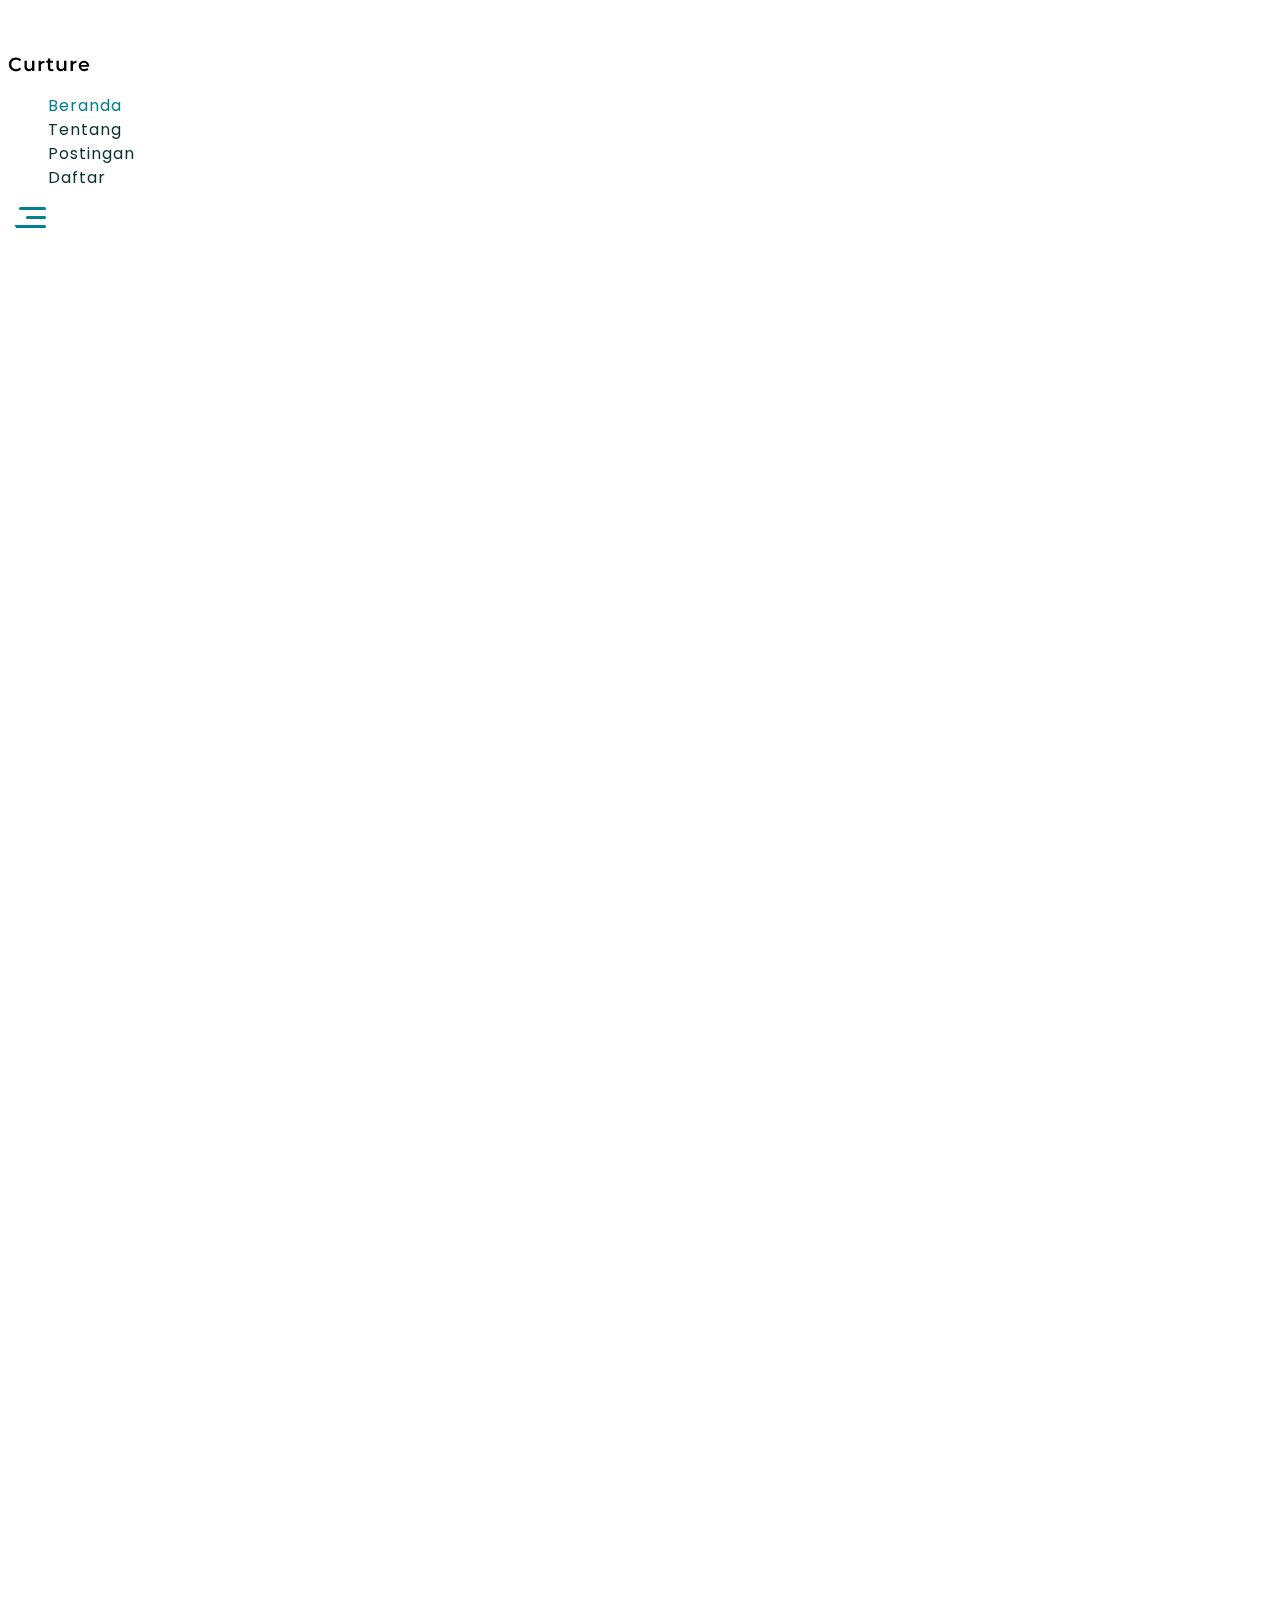
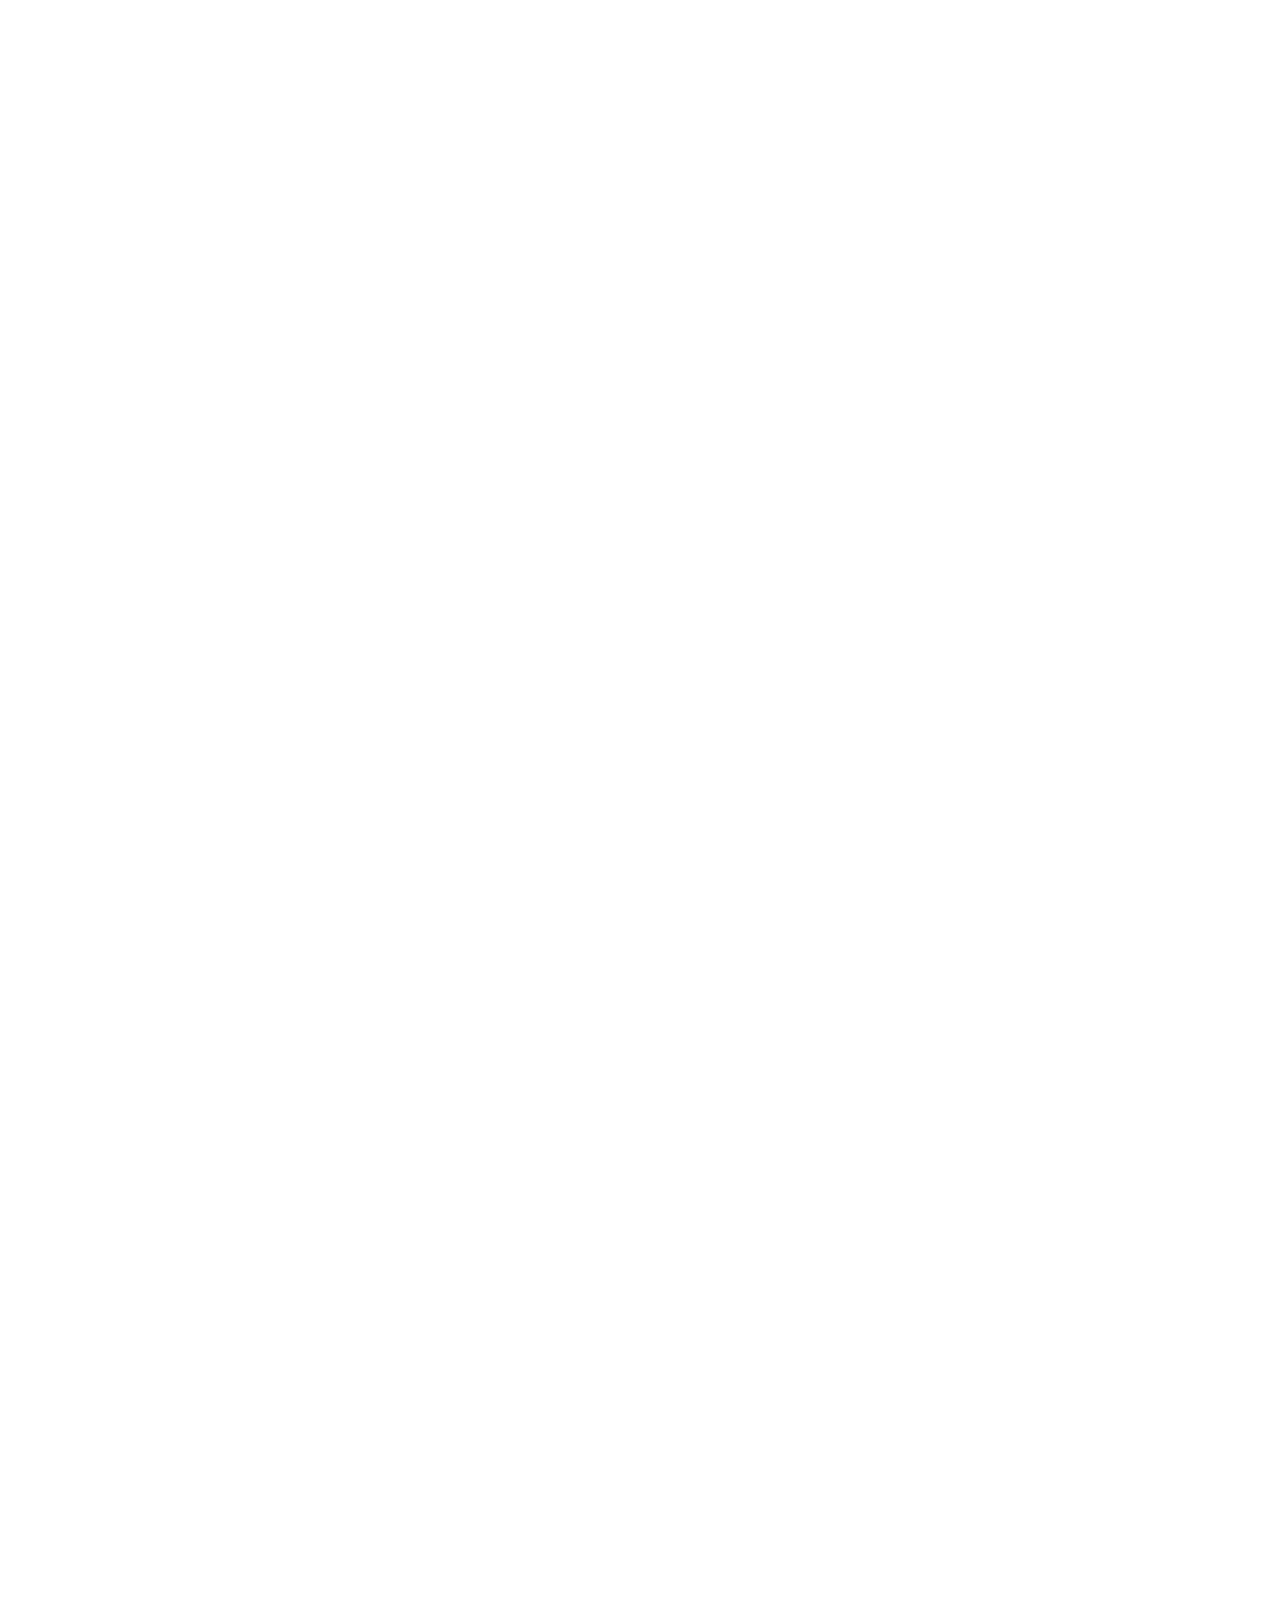
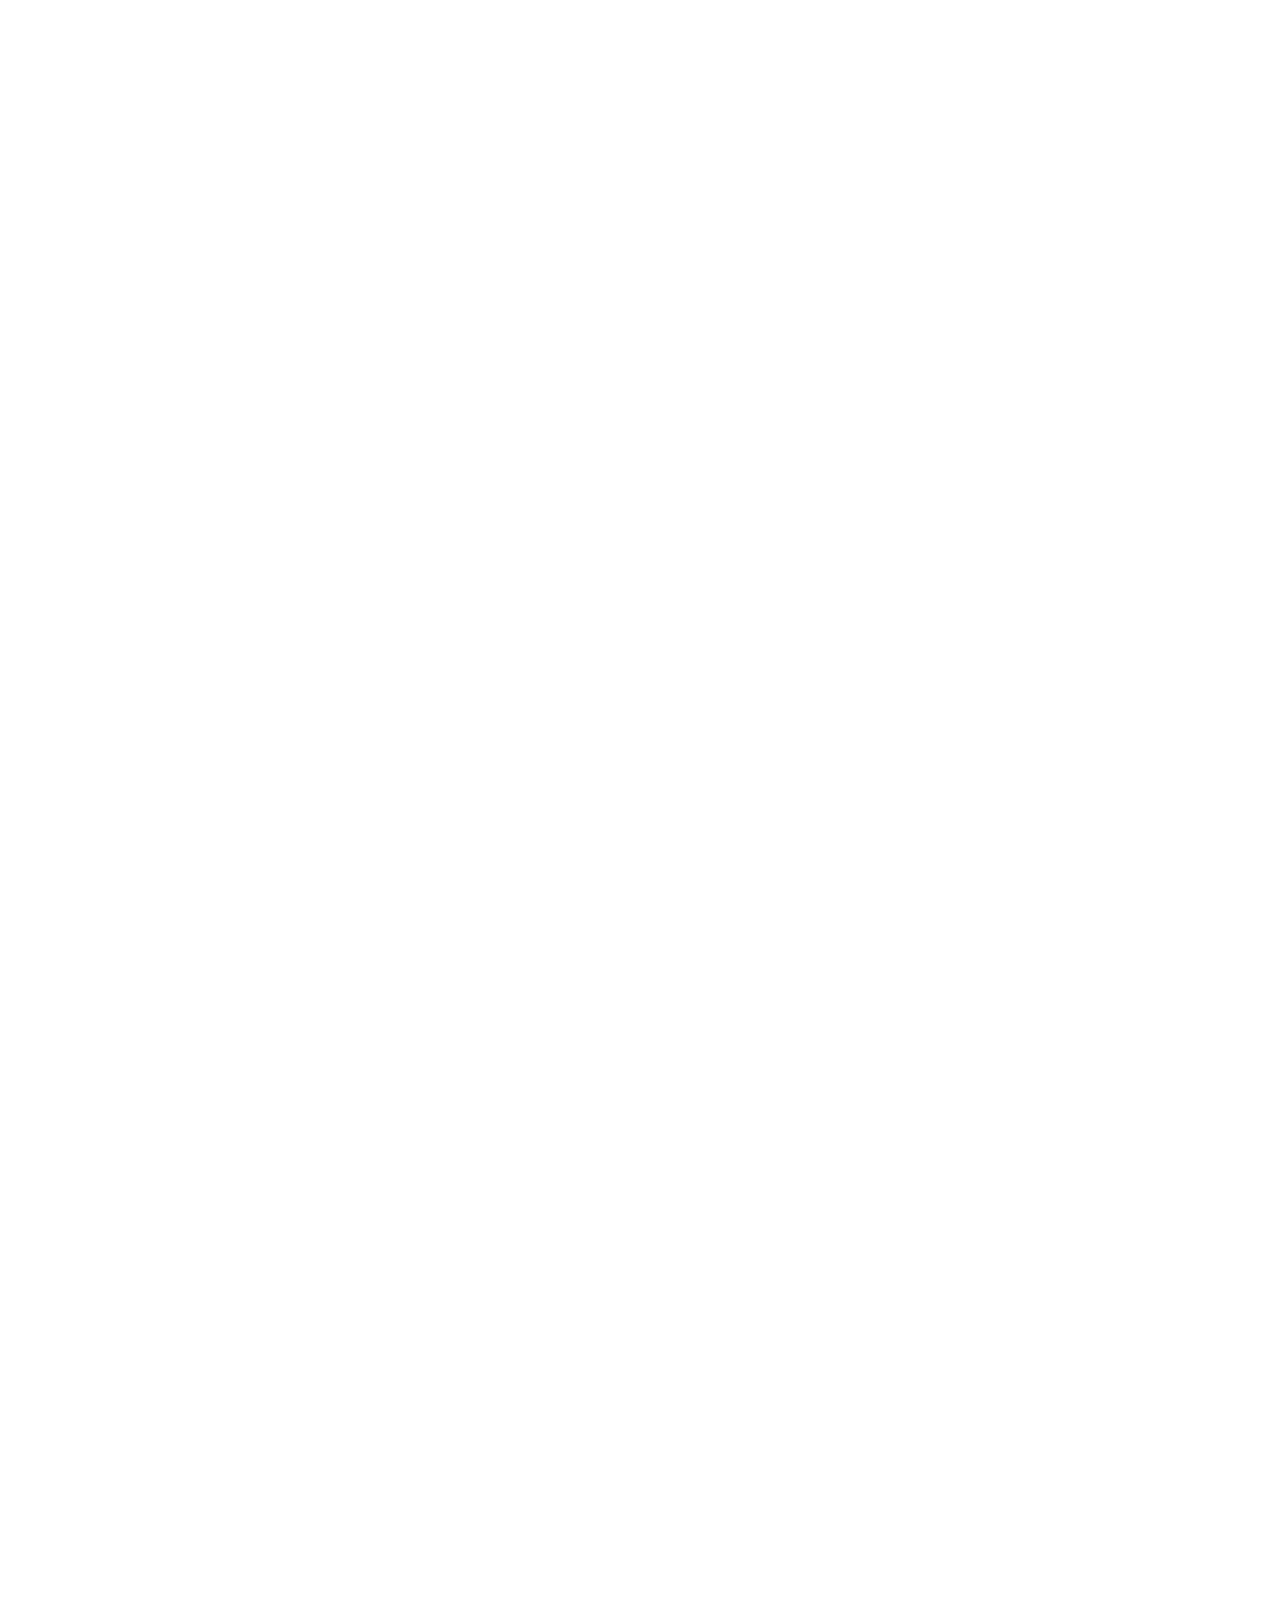
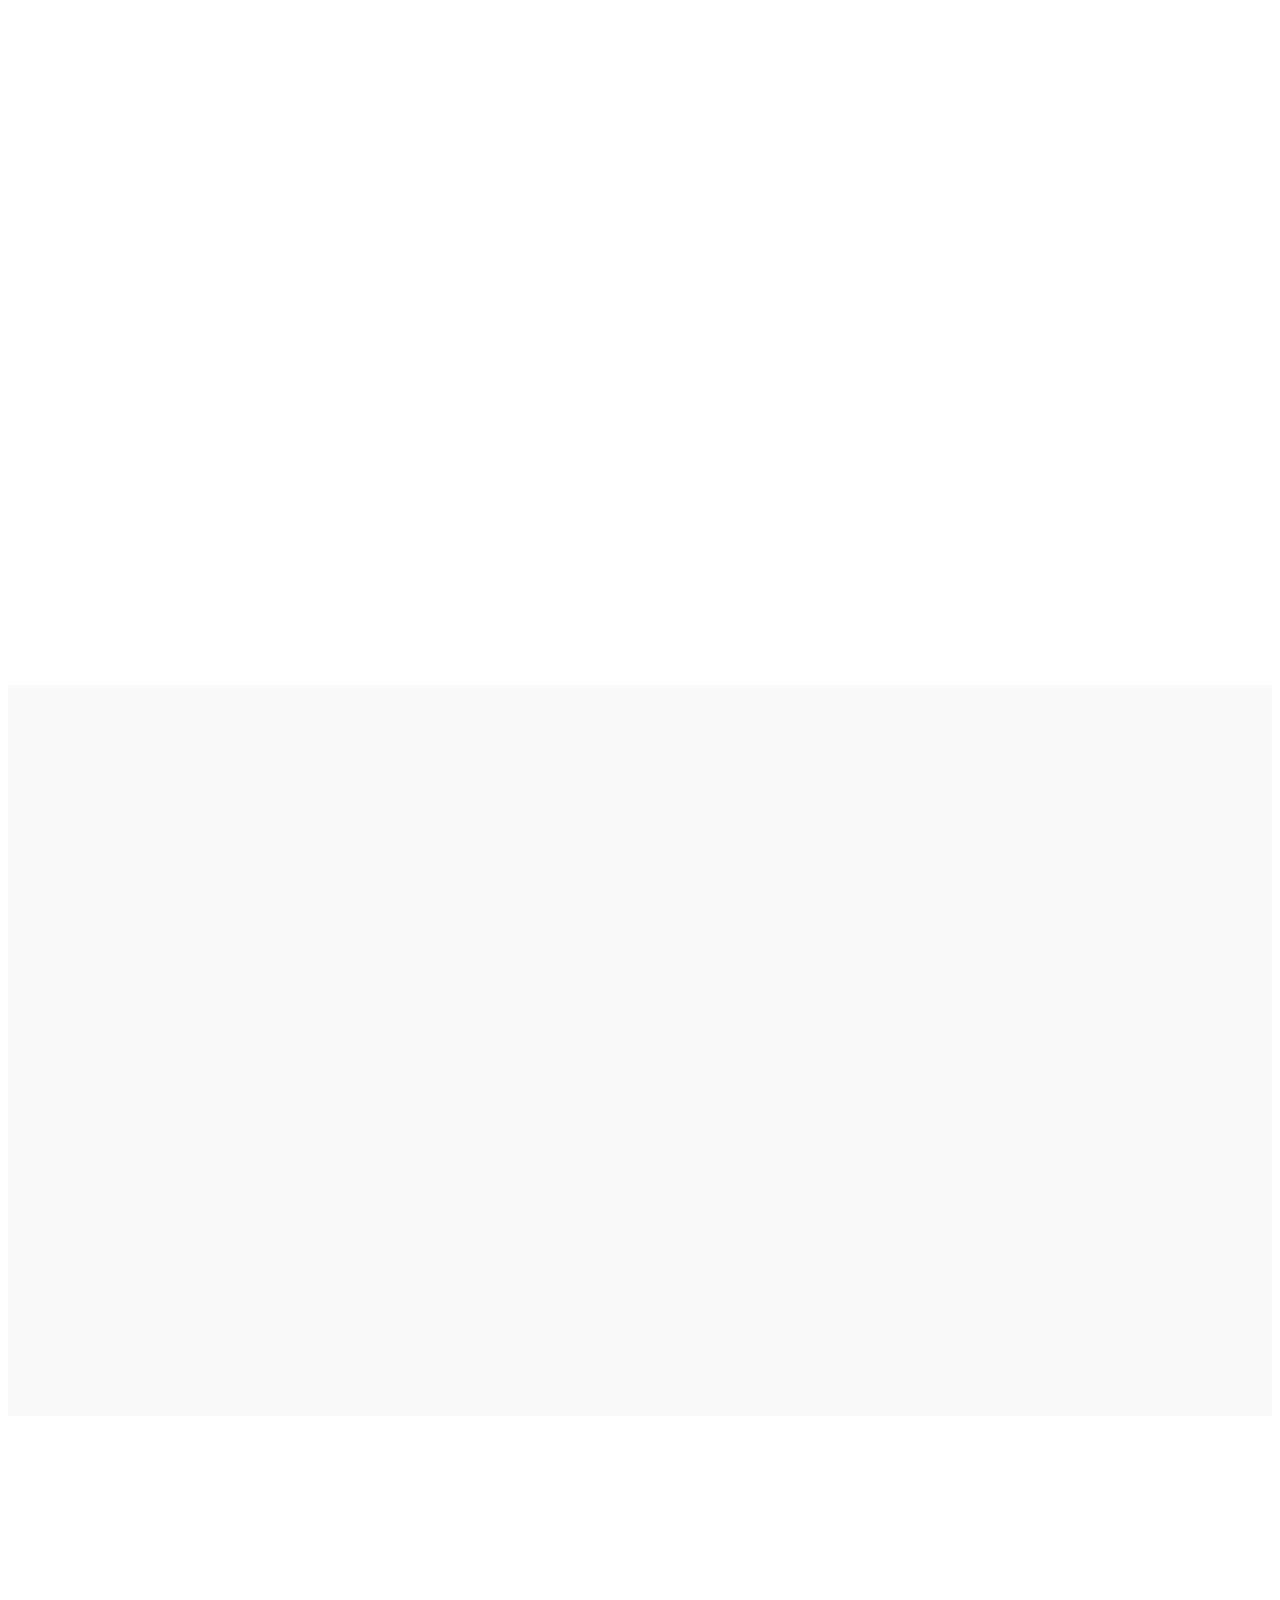
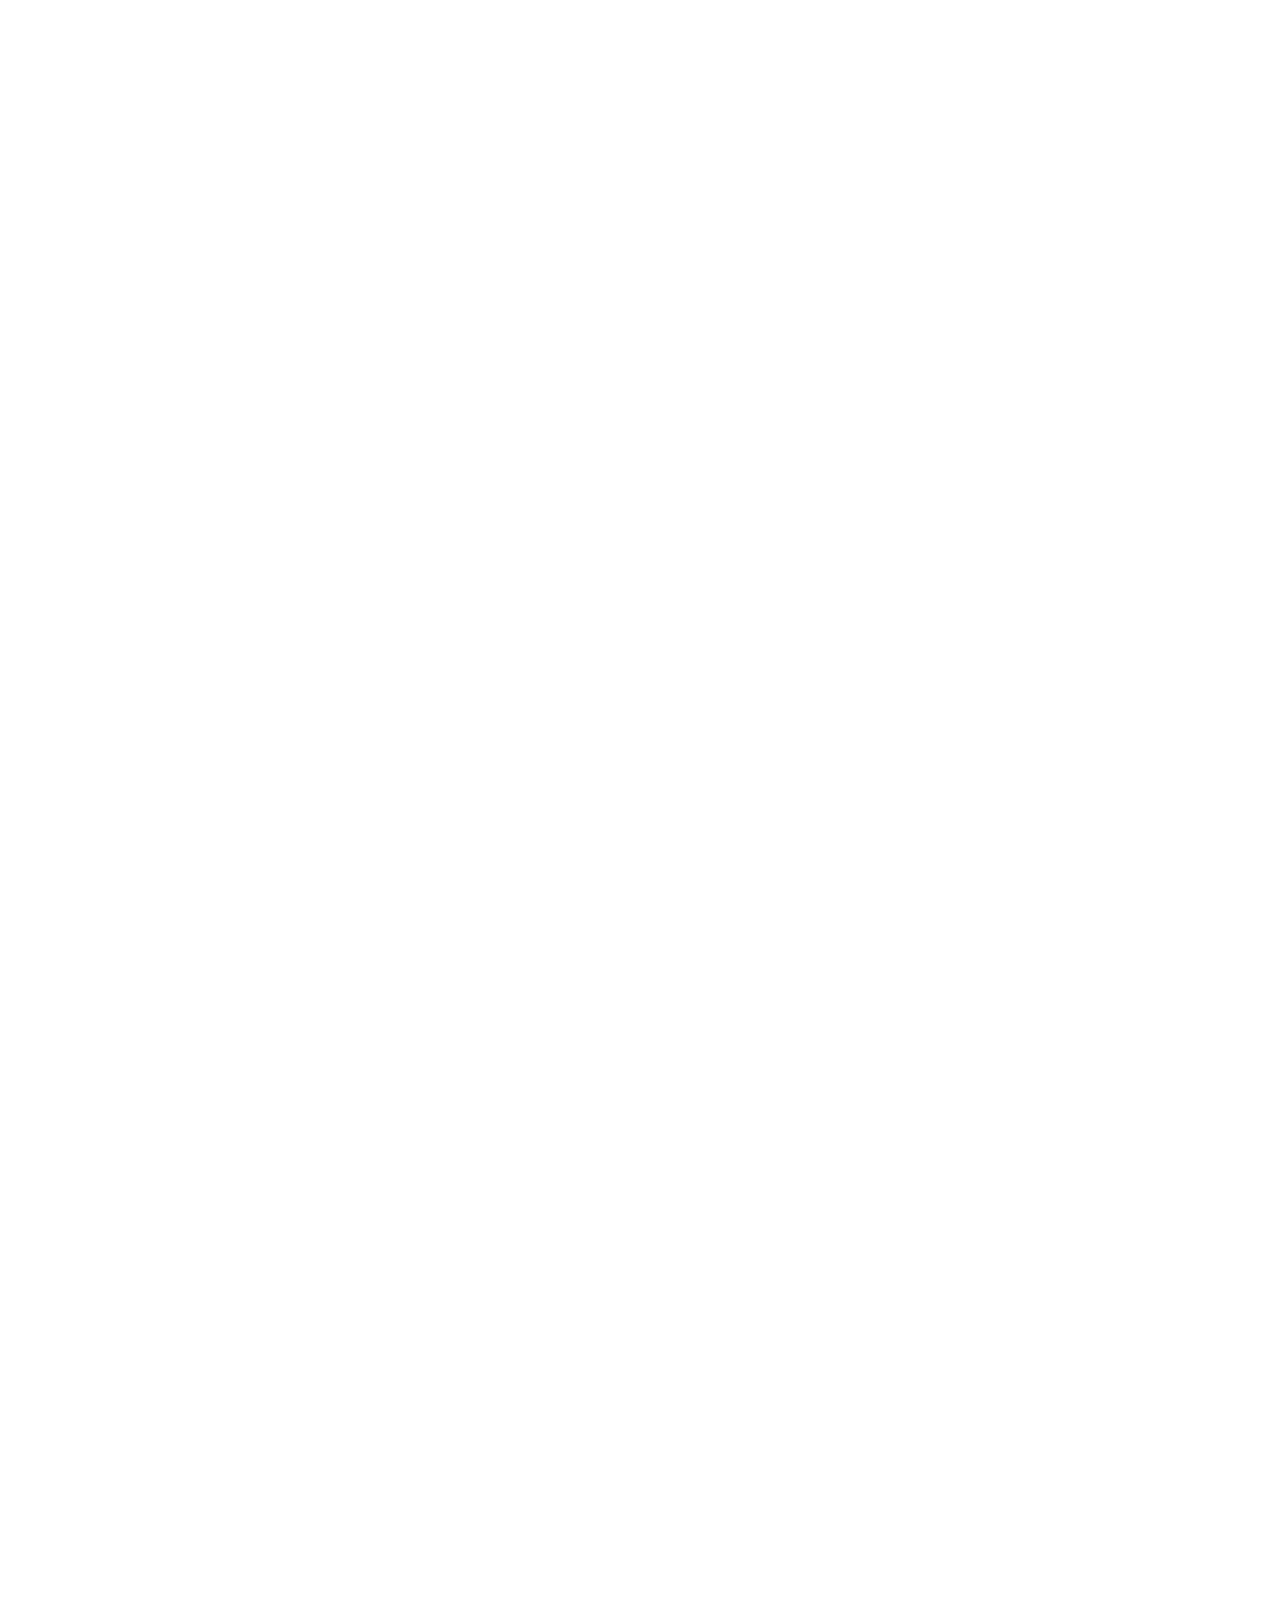
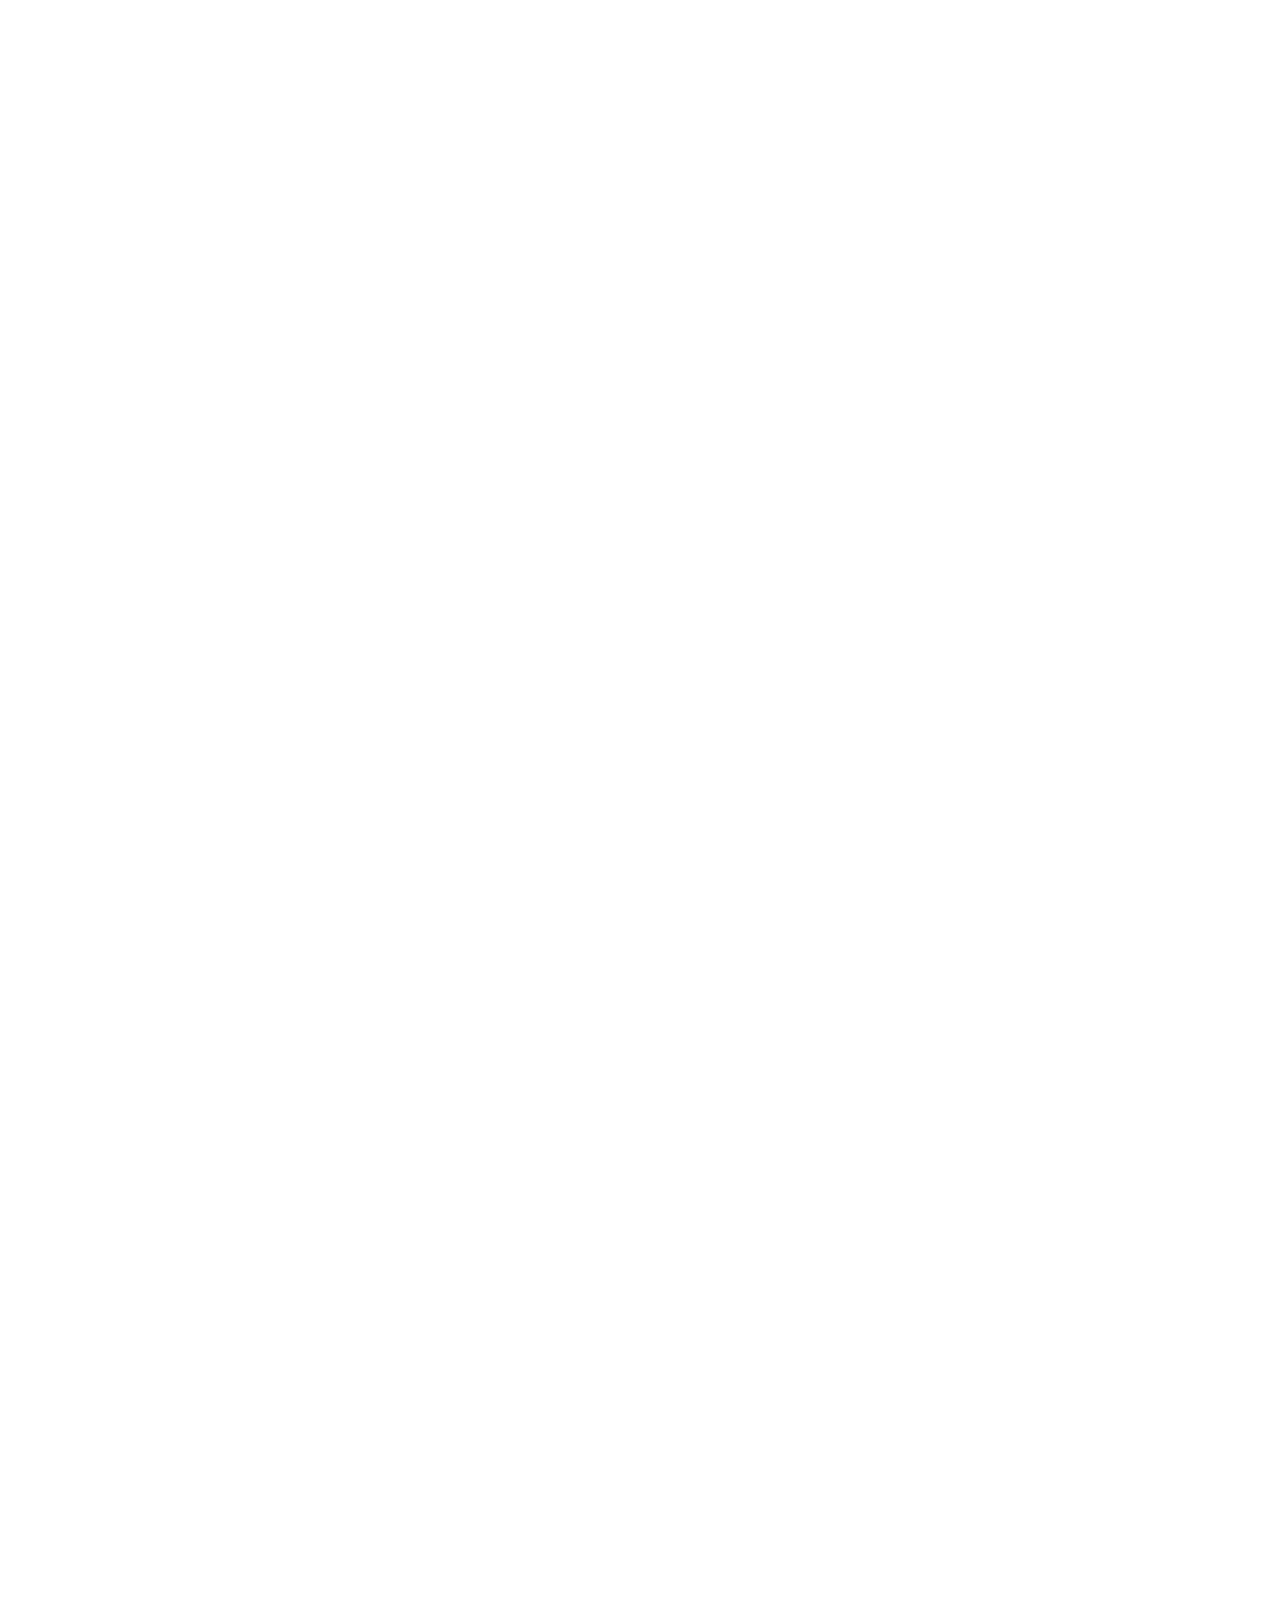
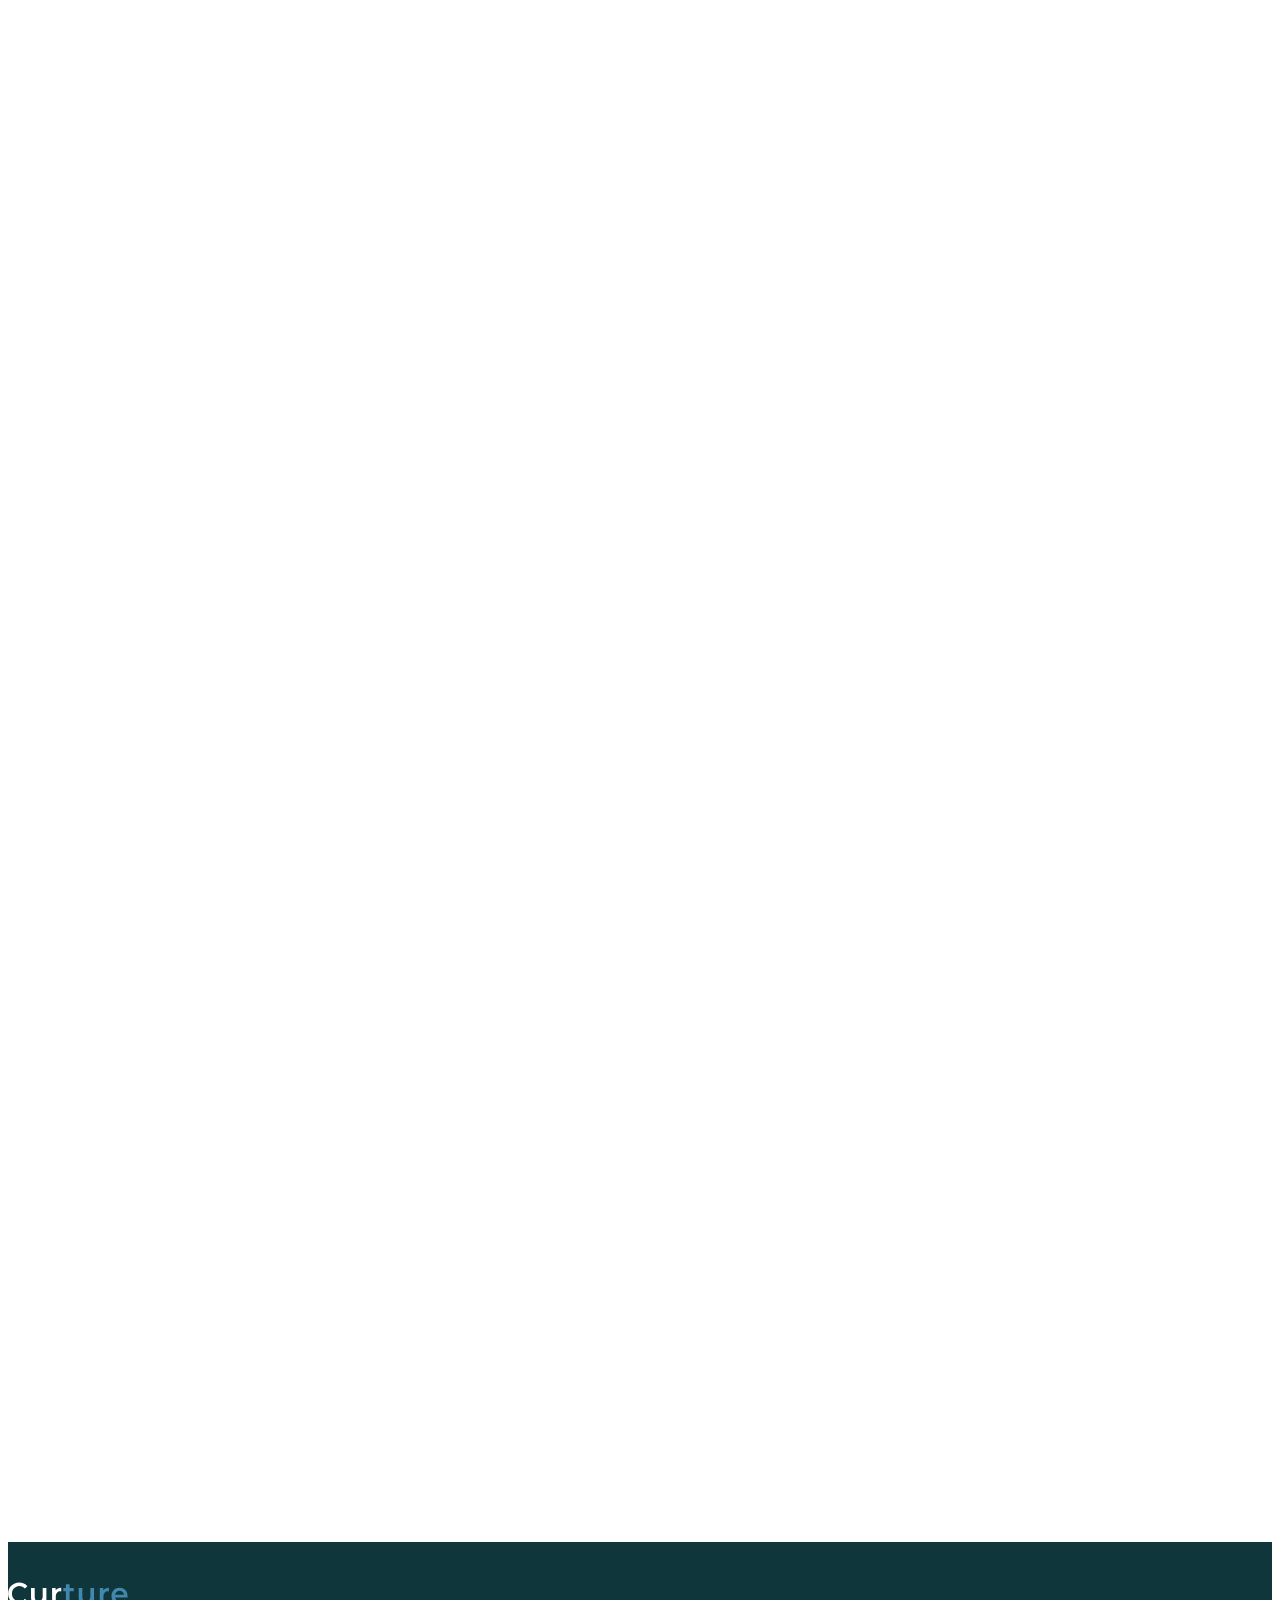
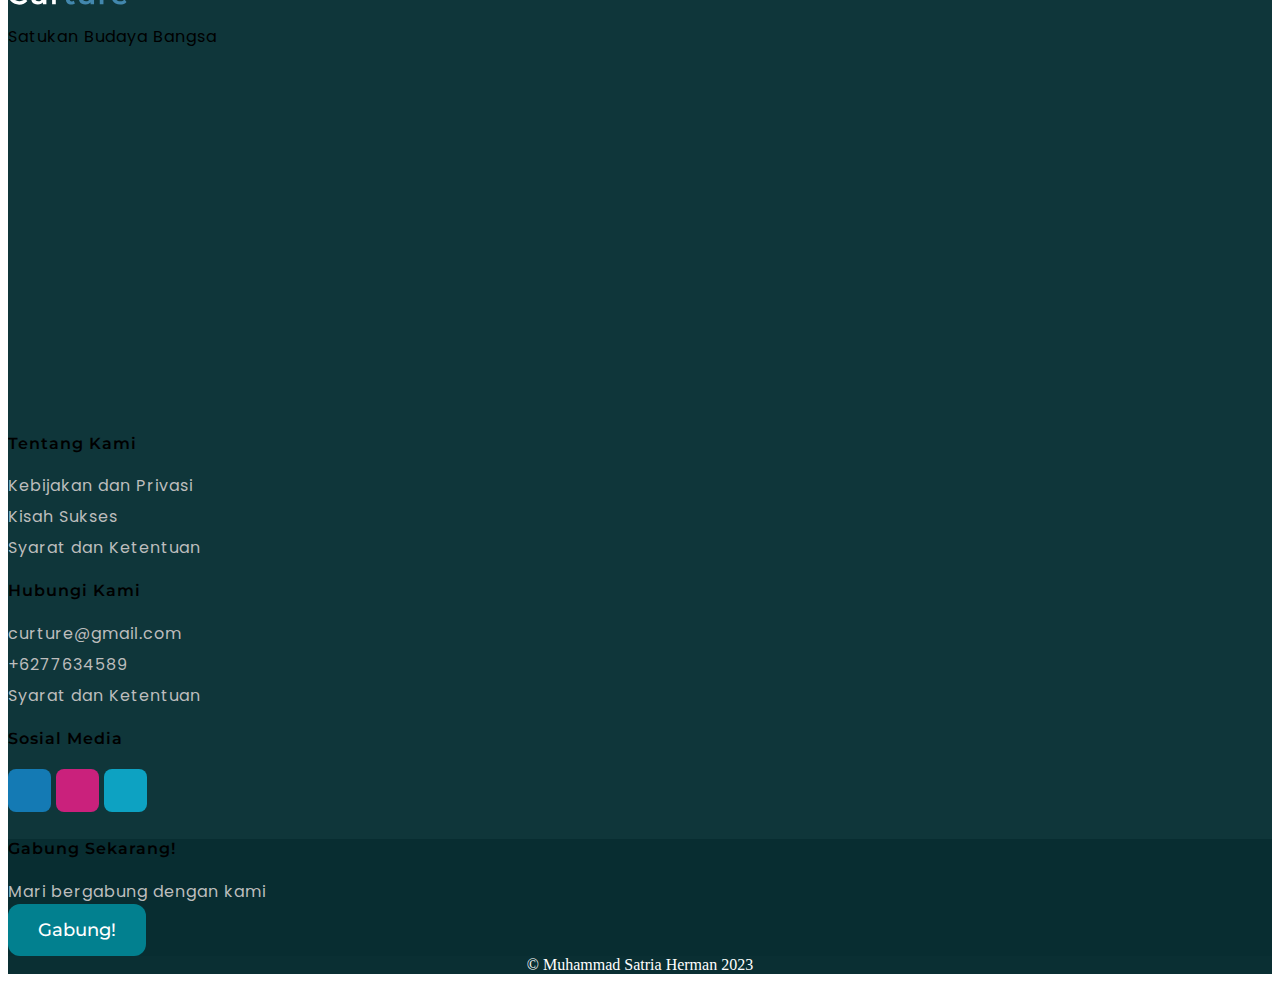
==== commit a572bd3e: "add onboarding" ====
--- a/index.html
+++ b/index.html
@@ -13,6 +13,13 @@
     />
     <link rel="stylesheet" href="https://cdn.jsdelivr.net/npm/swiper@8/swiper-bundle.min.css" />
     <link rel="stylesheet" href="https://unpkg.com/aos@2.3.1/dist/aos.css" />
+    <link
+      rel="stylesheet"
+      href="https://cdnjs.cloudflare.com/ajax/libs/intro.js/6.0.0/introjs.min.css"
+      integrity="sha512-ZltC0pC5nP28uLJ2SBRo8EmFHA+giWPQC6nM4xzwW4hXsTaIsfSMn0qTtotOP8NNWlAohVlJtDfLRKXxA7mJ4A=="
+      crossorigin="anonymous"
+      referrerpolicy="no-referrer"
+    />
   </head>
   <body id="main">
     <nav>
@@ -81,7 +88,7 @@
       </div>
     </div>
 
-    <header>
+    <header data-title="Navigasi" data-intro="Ini adalah navigasi halaman">
       <div class="container mt-4 px-4 px-md-3">
         <div class="row flex-column-reverse flex-lg-row">
           <div data-aos="fade" class="col-sm-12 col-lg-6 d-flex flex-column justify-content-center">
@@ -407,6 +414,27 @@
       crossorigin="anonymous"
       referrerpolicy="no-referrer"
     ></script>
+    <script>
+      (function (g, u, i, d, e, s) {
+        g[e] = g[e] || [];
+        var f = u.getElementsByTagName(i)[0];
+        var k = u.createElement(i);
+        k.async = true;
+        k.src = "https://static.userguiding.com/media/user-guiding-" + s + "-embedded.js";
+        f.parentNode.insertBefore(k, f);
+        if (g[d]) return;
+        var ug = (g[d] = { q: [] });
+        ug.c = function (n) {
+          return function () {
+            ug.q.push([n, arguments]);
+          };
+        };
+        var m = ["previewGuide", "finishPreview", "track", "identify", "triggerNps", "hideChecklist", "launchChecklist"];
+        for (var j = 0; j < m.length; j += 1) {
+          ug[m[j]] = ug.c(m[j]);
+        }
+      })(window, document, "script", "userGuiding", "userGuidingLayer", "125708641ID");
+    </script>
     <script src="src/js/index.js"></script>
     <script src="src/js/utils/dark.js"></script>
     <script src="https://kit.fontawesome.com/048ba41632.js" crossorigin="anonymous"></script>
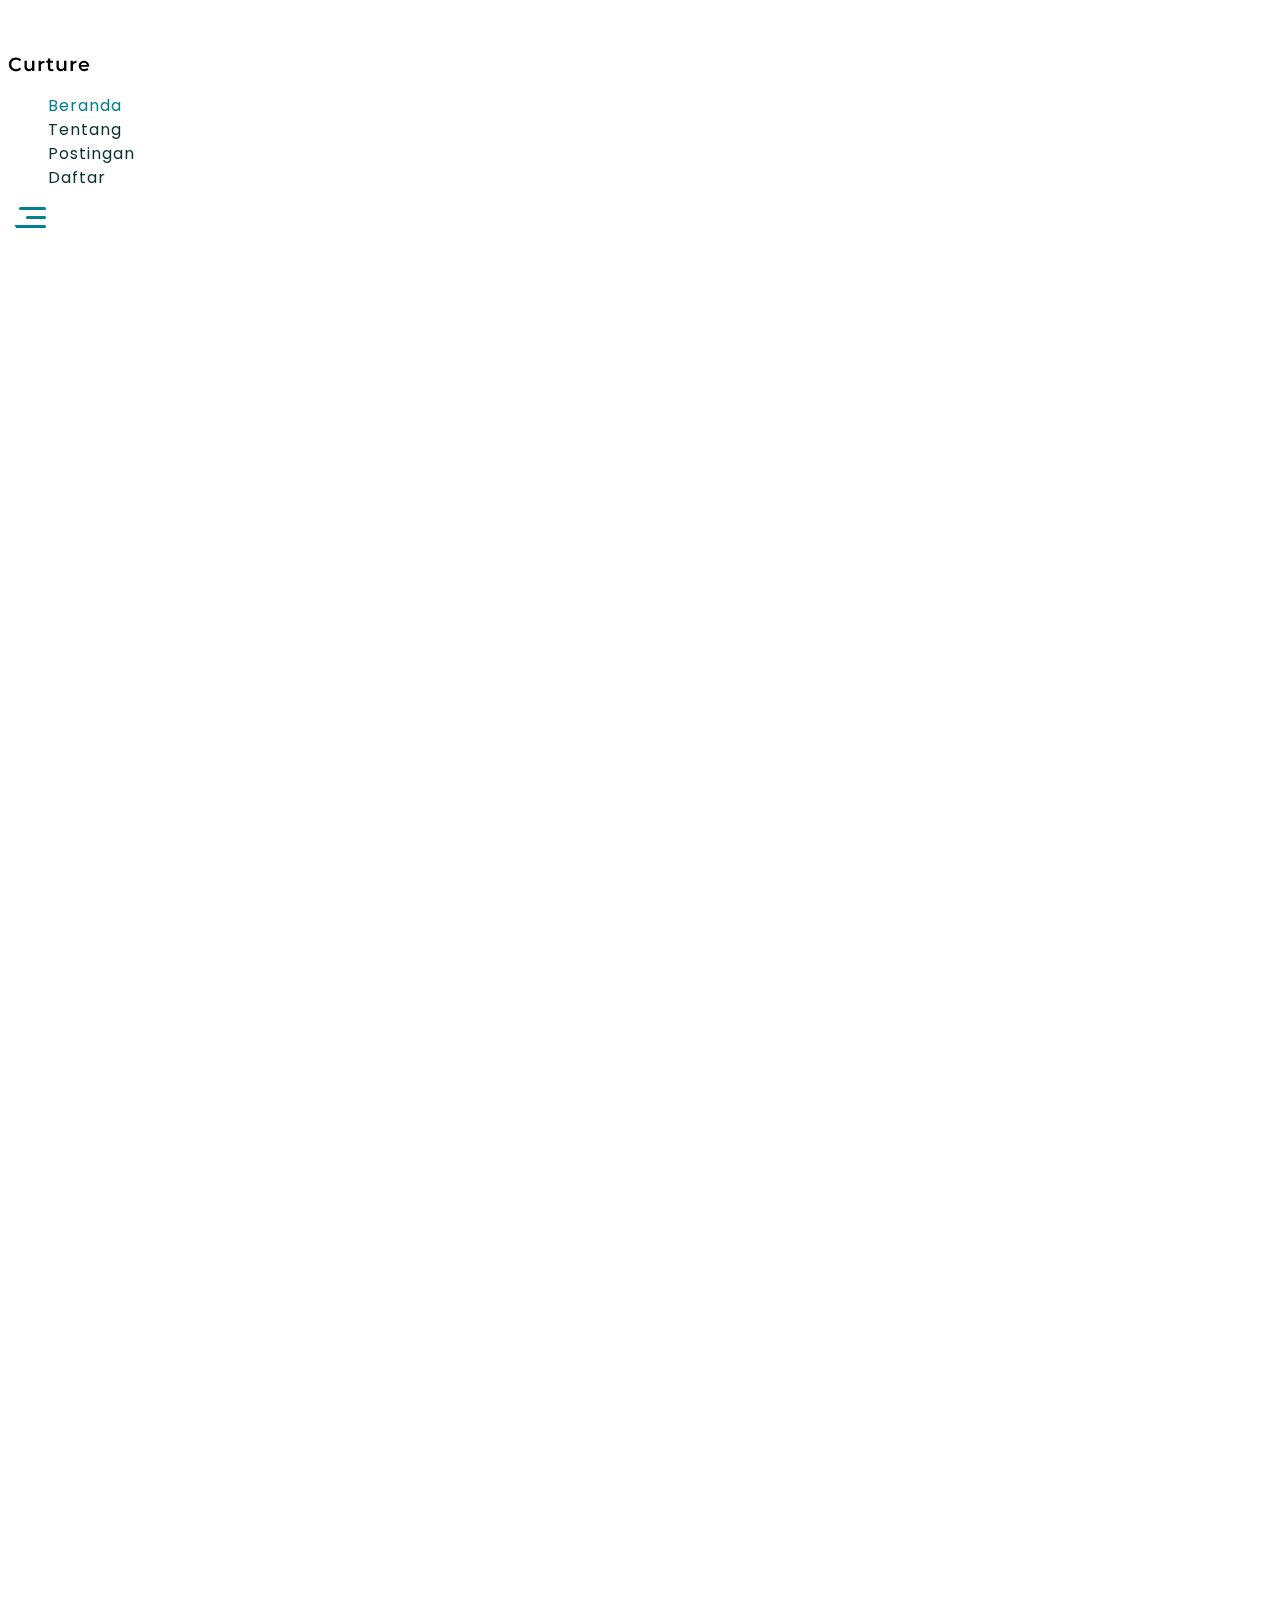
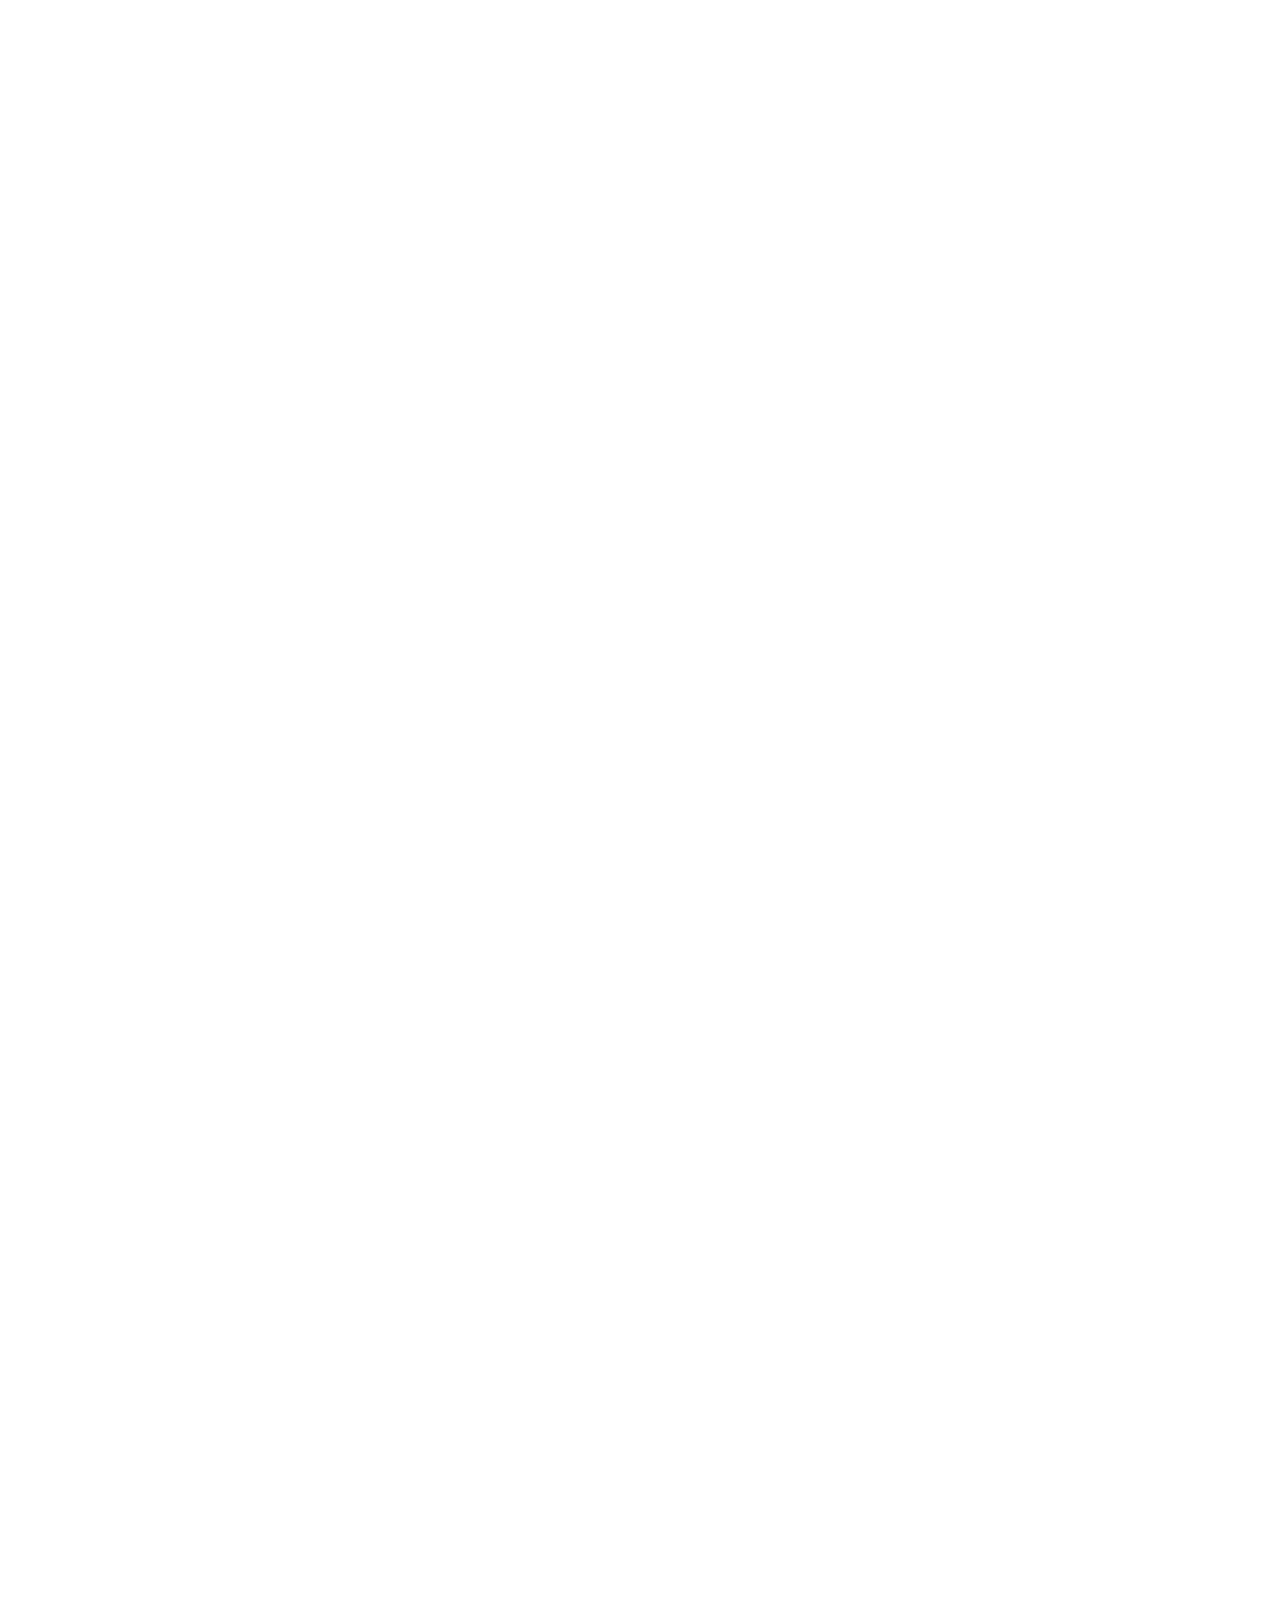
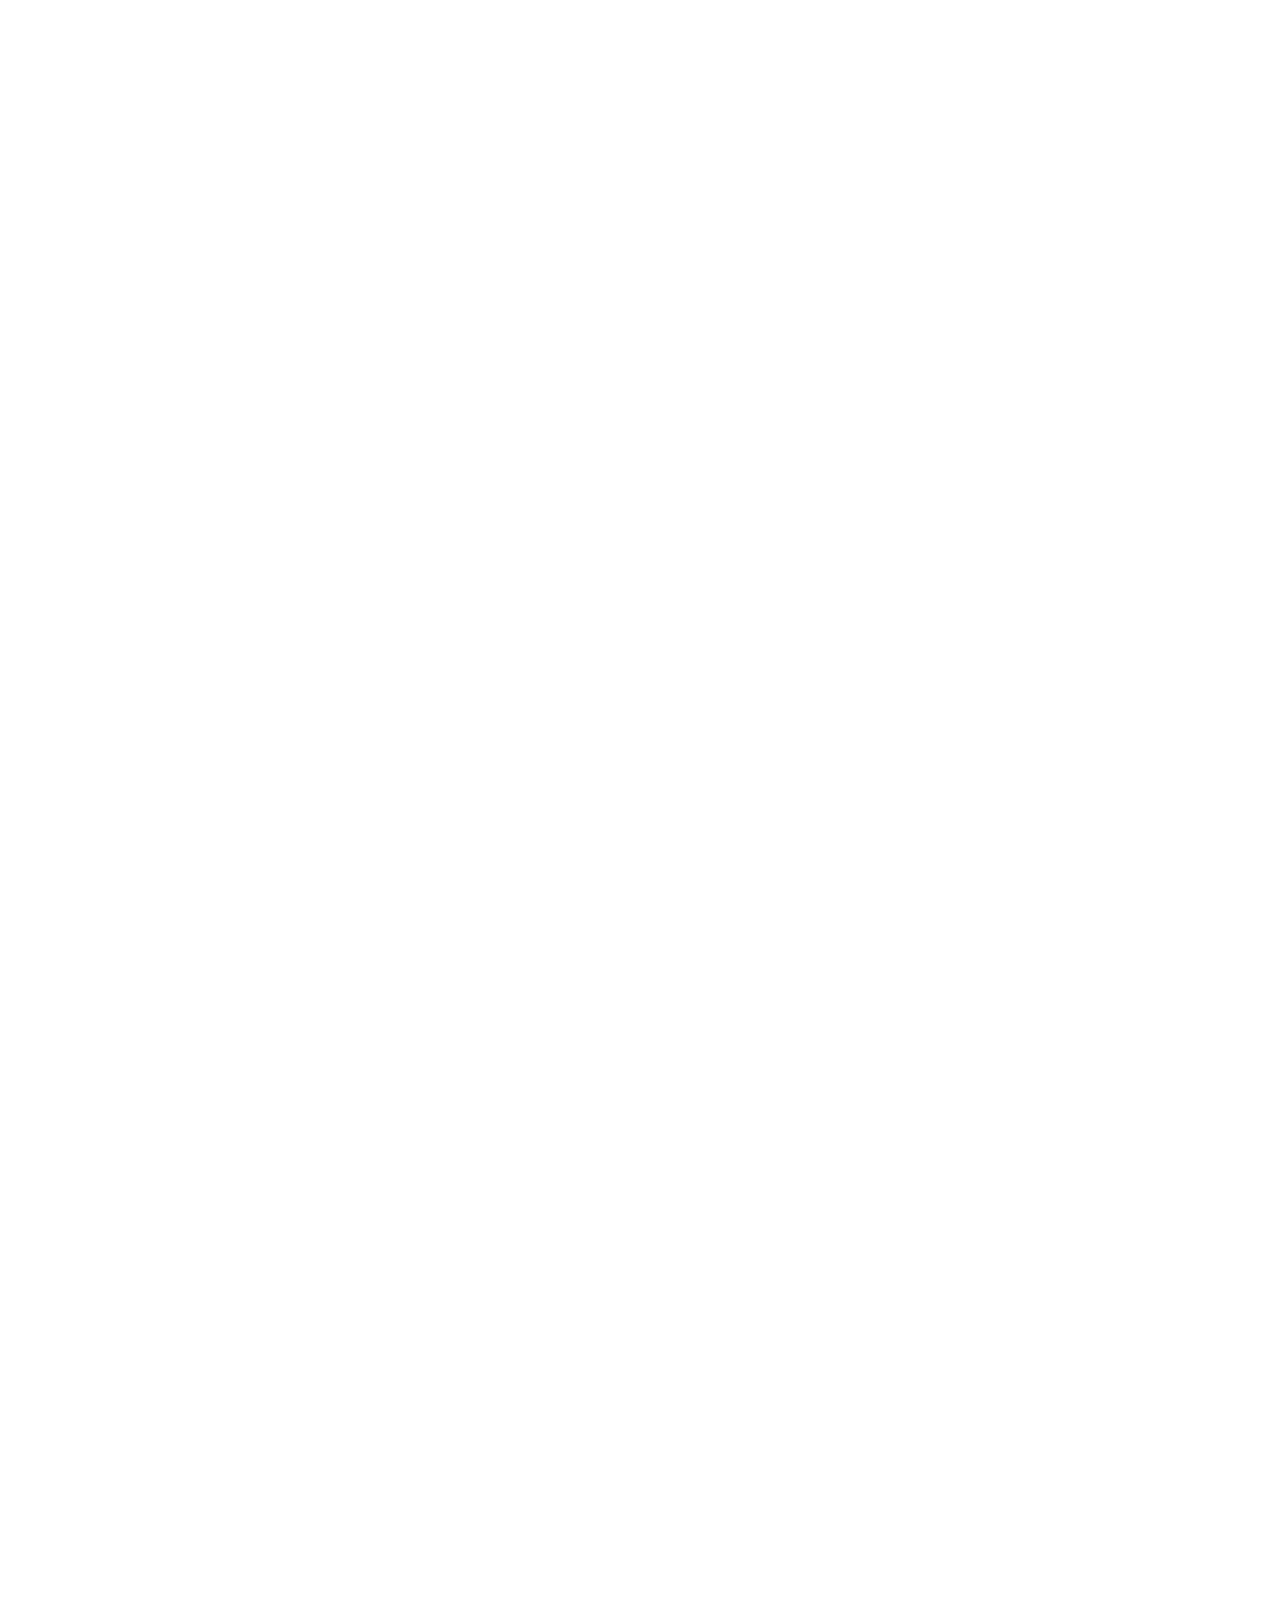
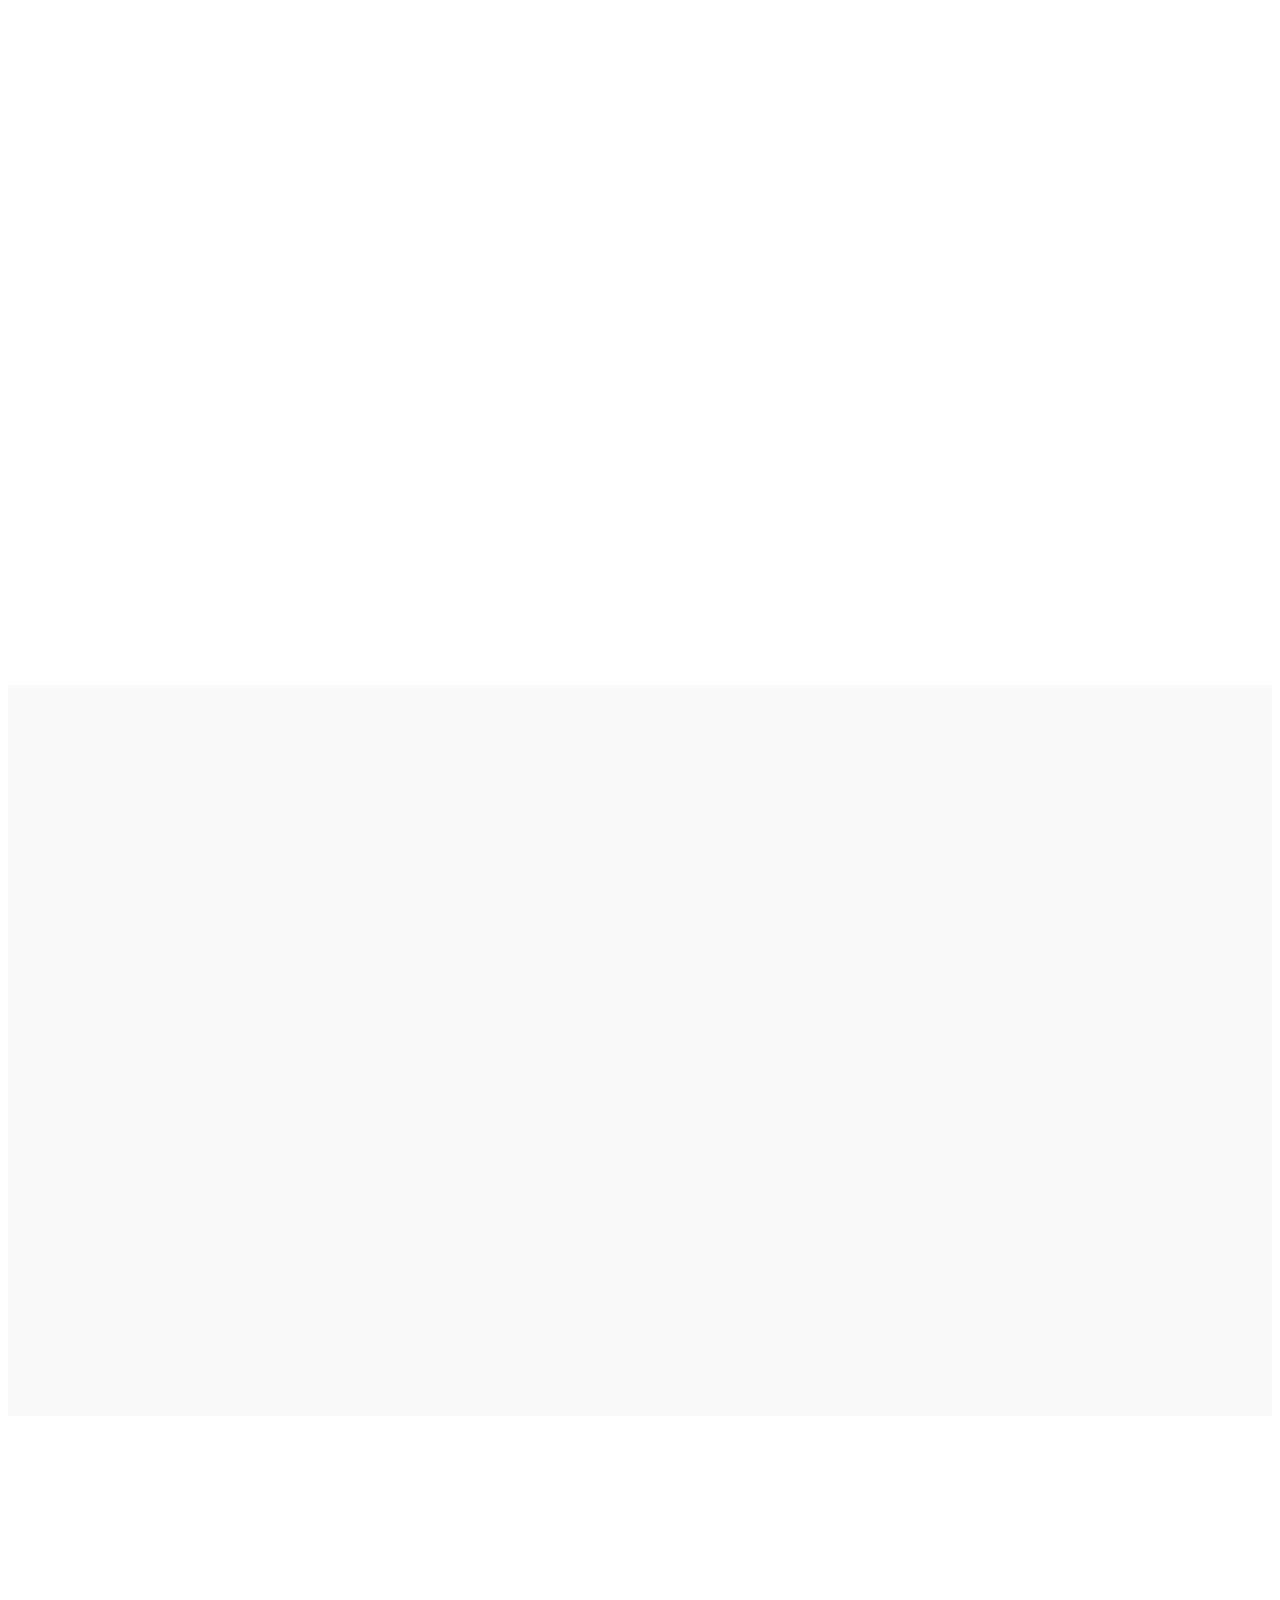
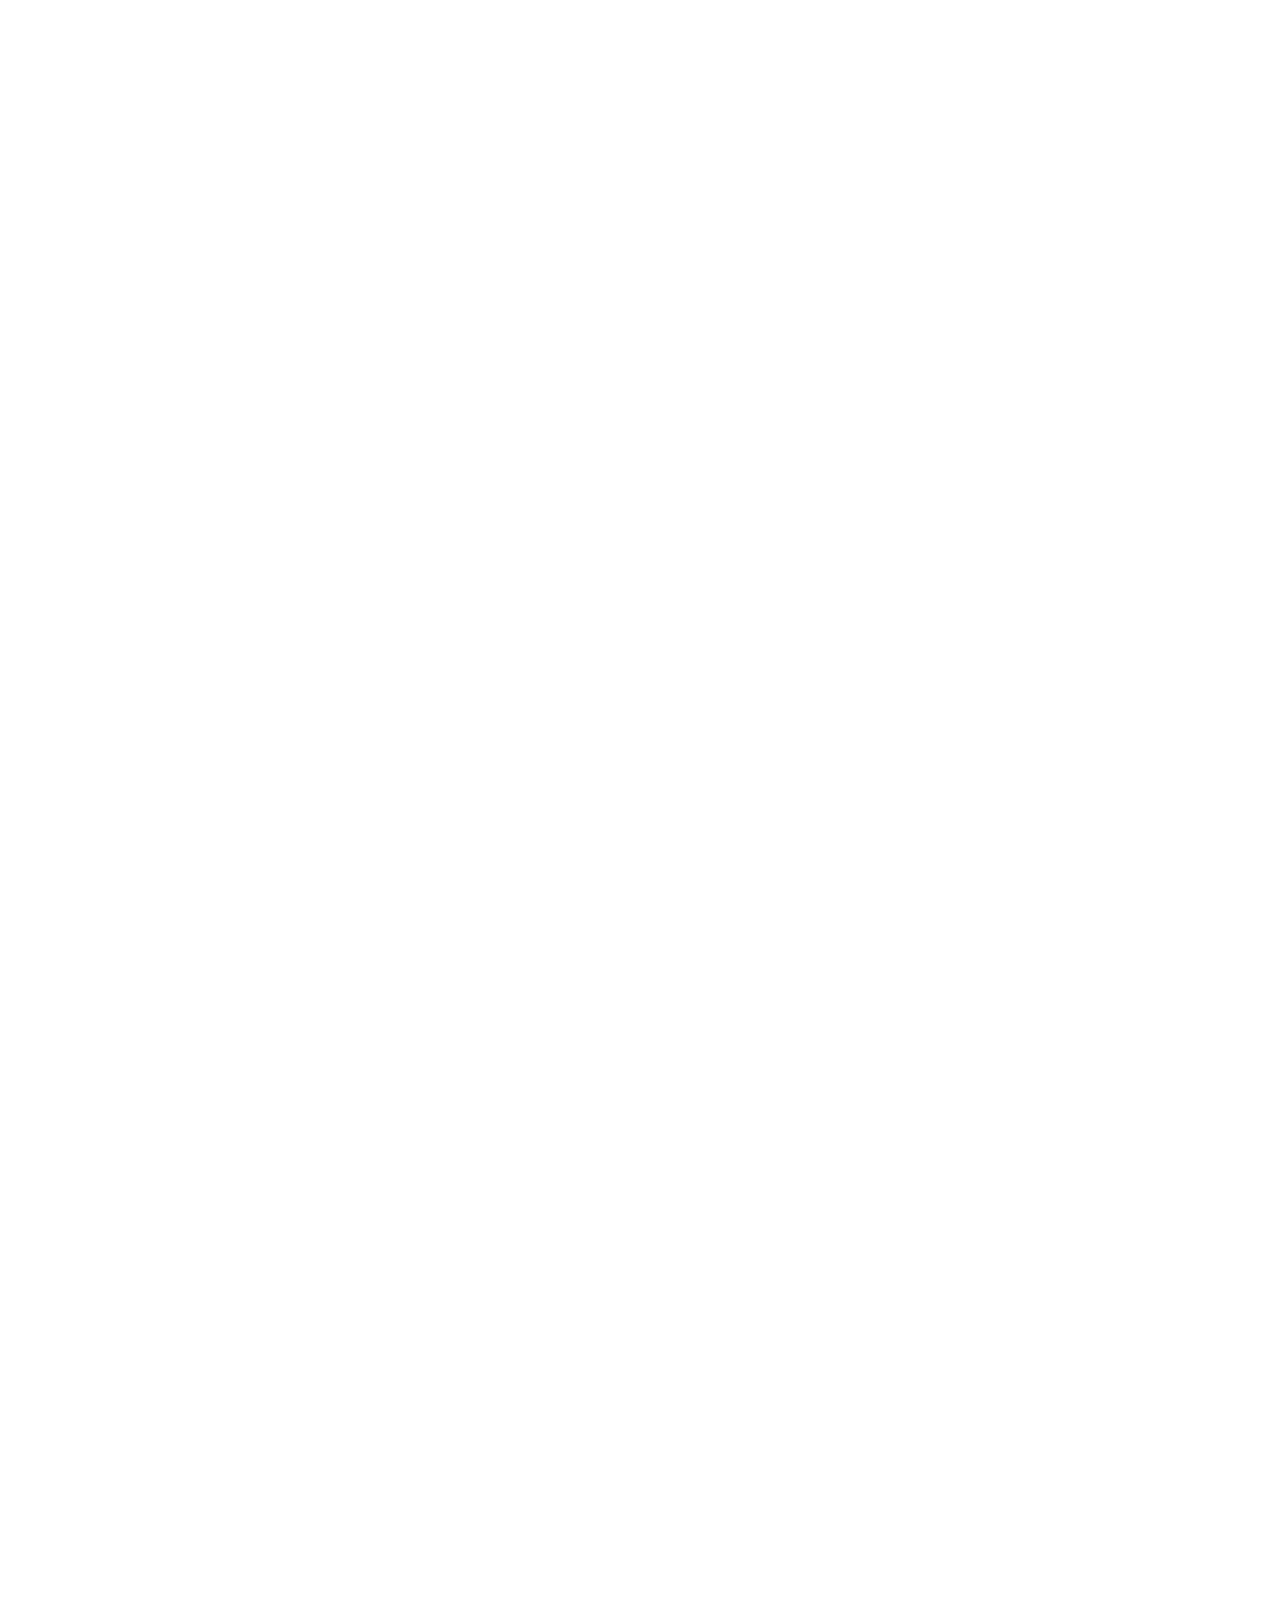
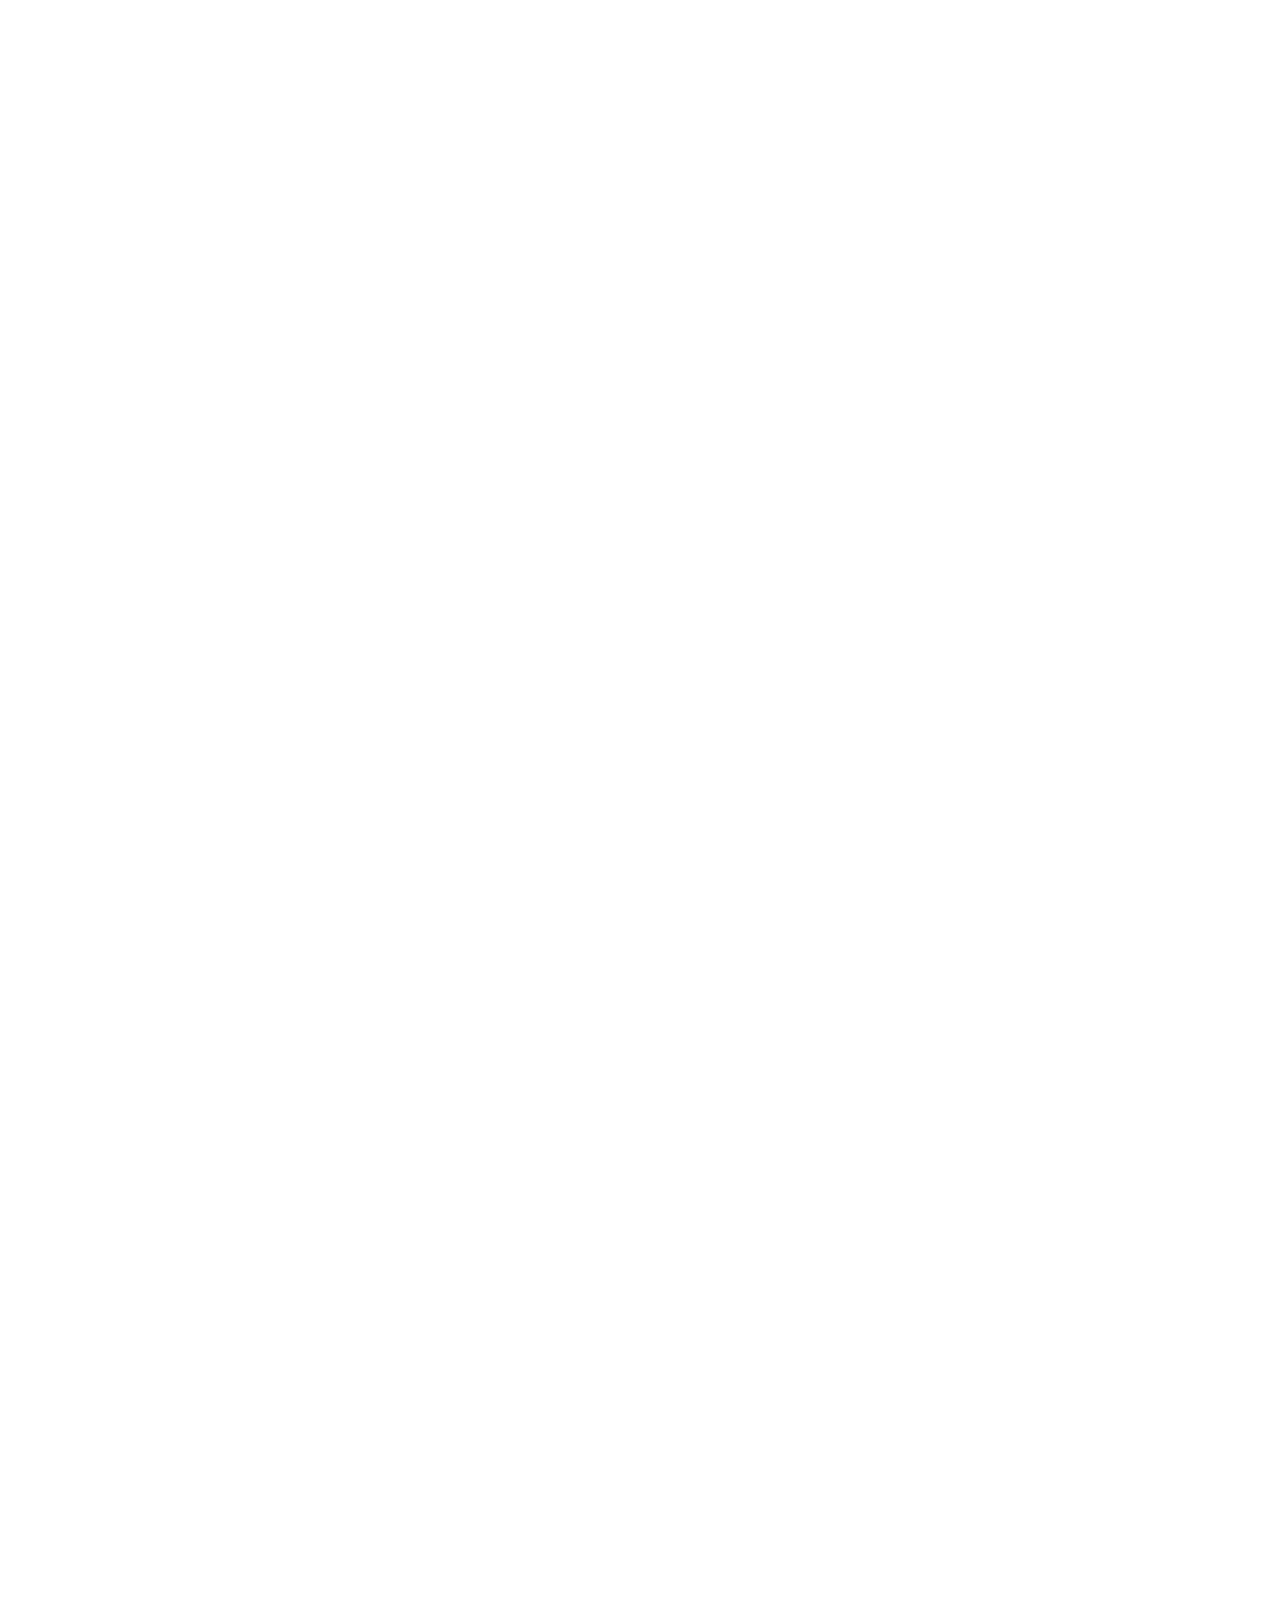
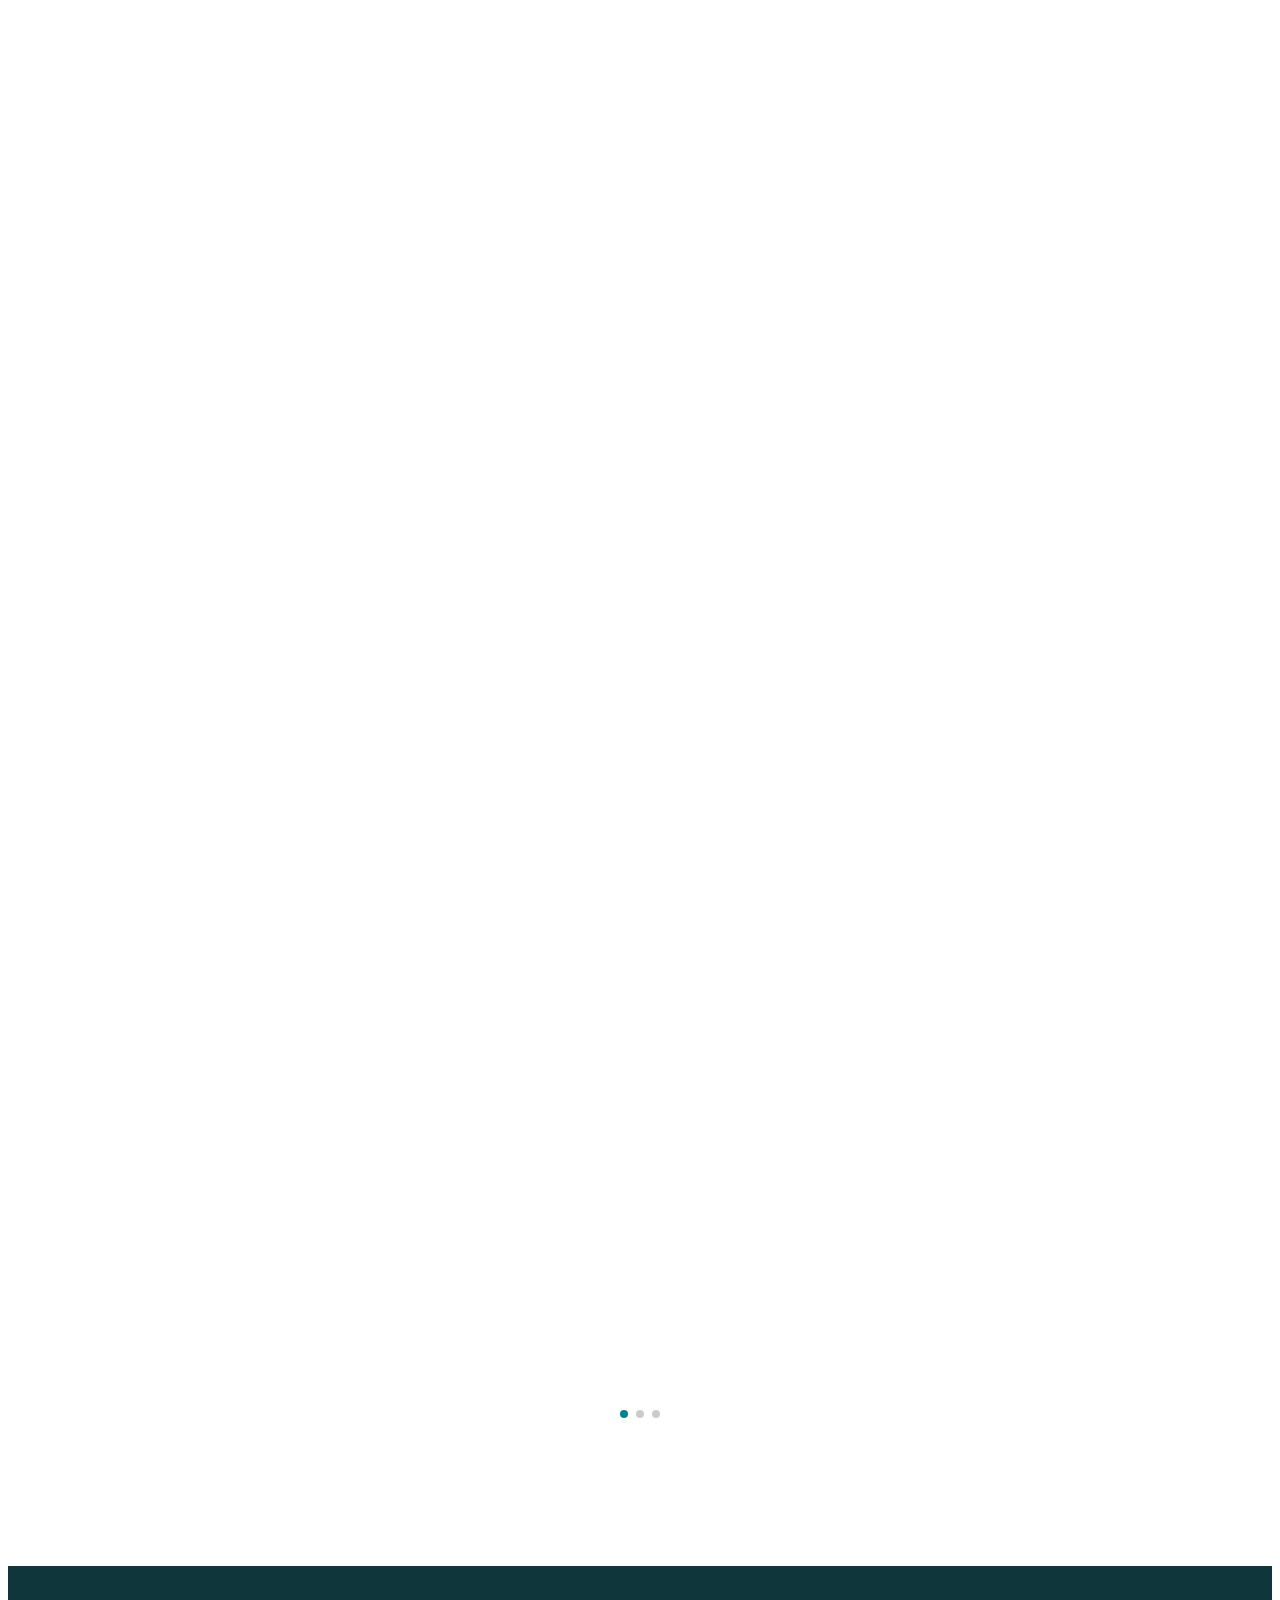
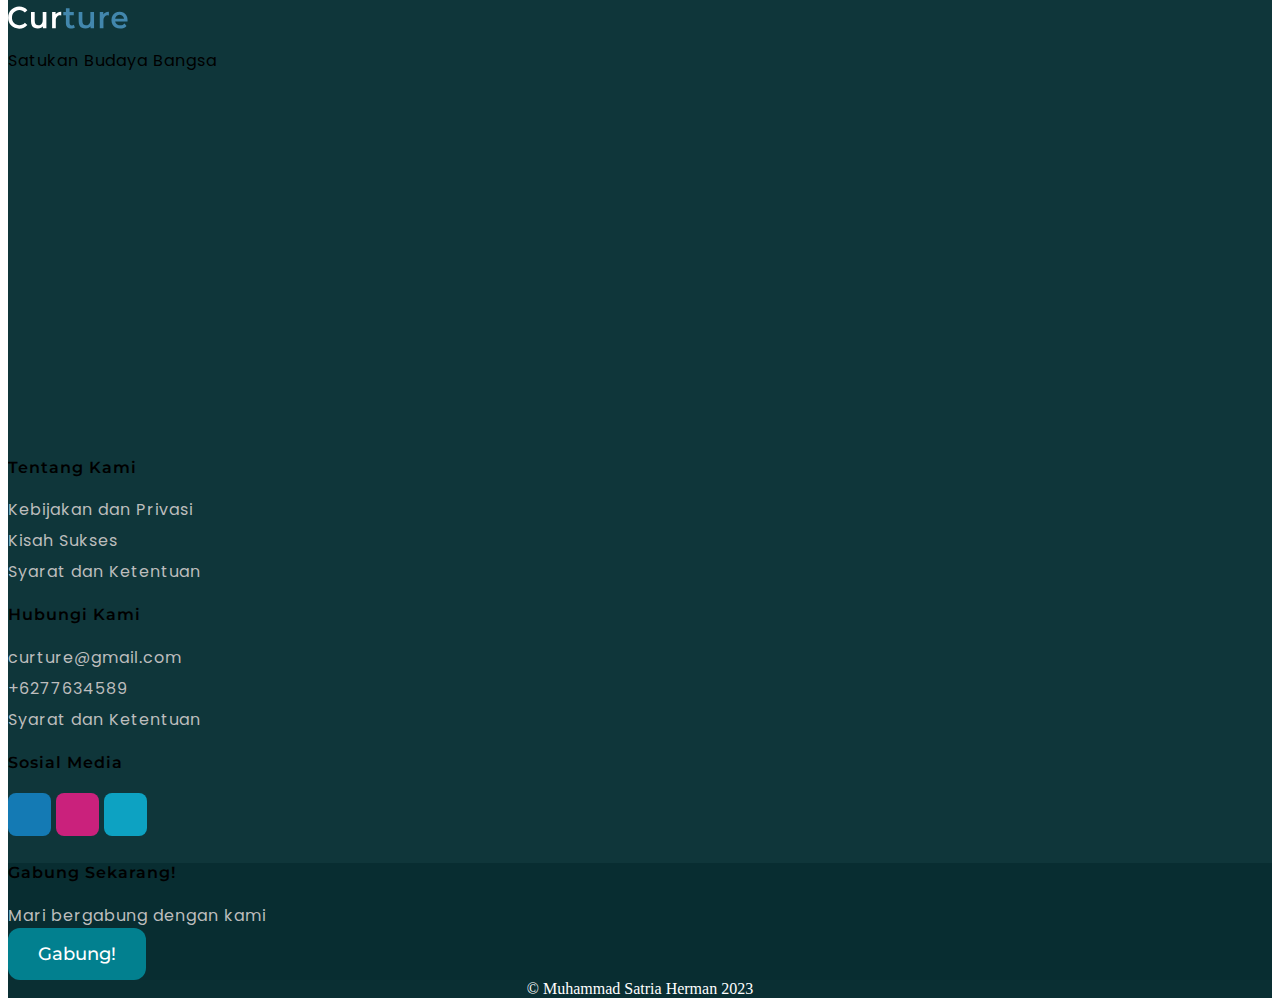
==== commit d5f88f53: "fix navigasi" ====
--- a/index.html
+++ b/index.html
@@ -88,7 +88,7 @@
       </div>
     </div>
 
-    <header data-title="Navigasi" data-intro="Ini adalah navigasi halaman">
+    <header>
       <div class="container mt-4 px-4 px-md-3">
         <div class="row flex-column-reverse flex-lg-row">
           <div data-aos="fade" class="col-sm-12 col-lg-6 d-flex flex-column justify-content-center">
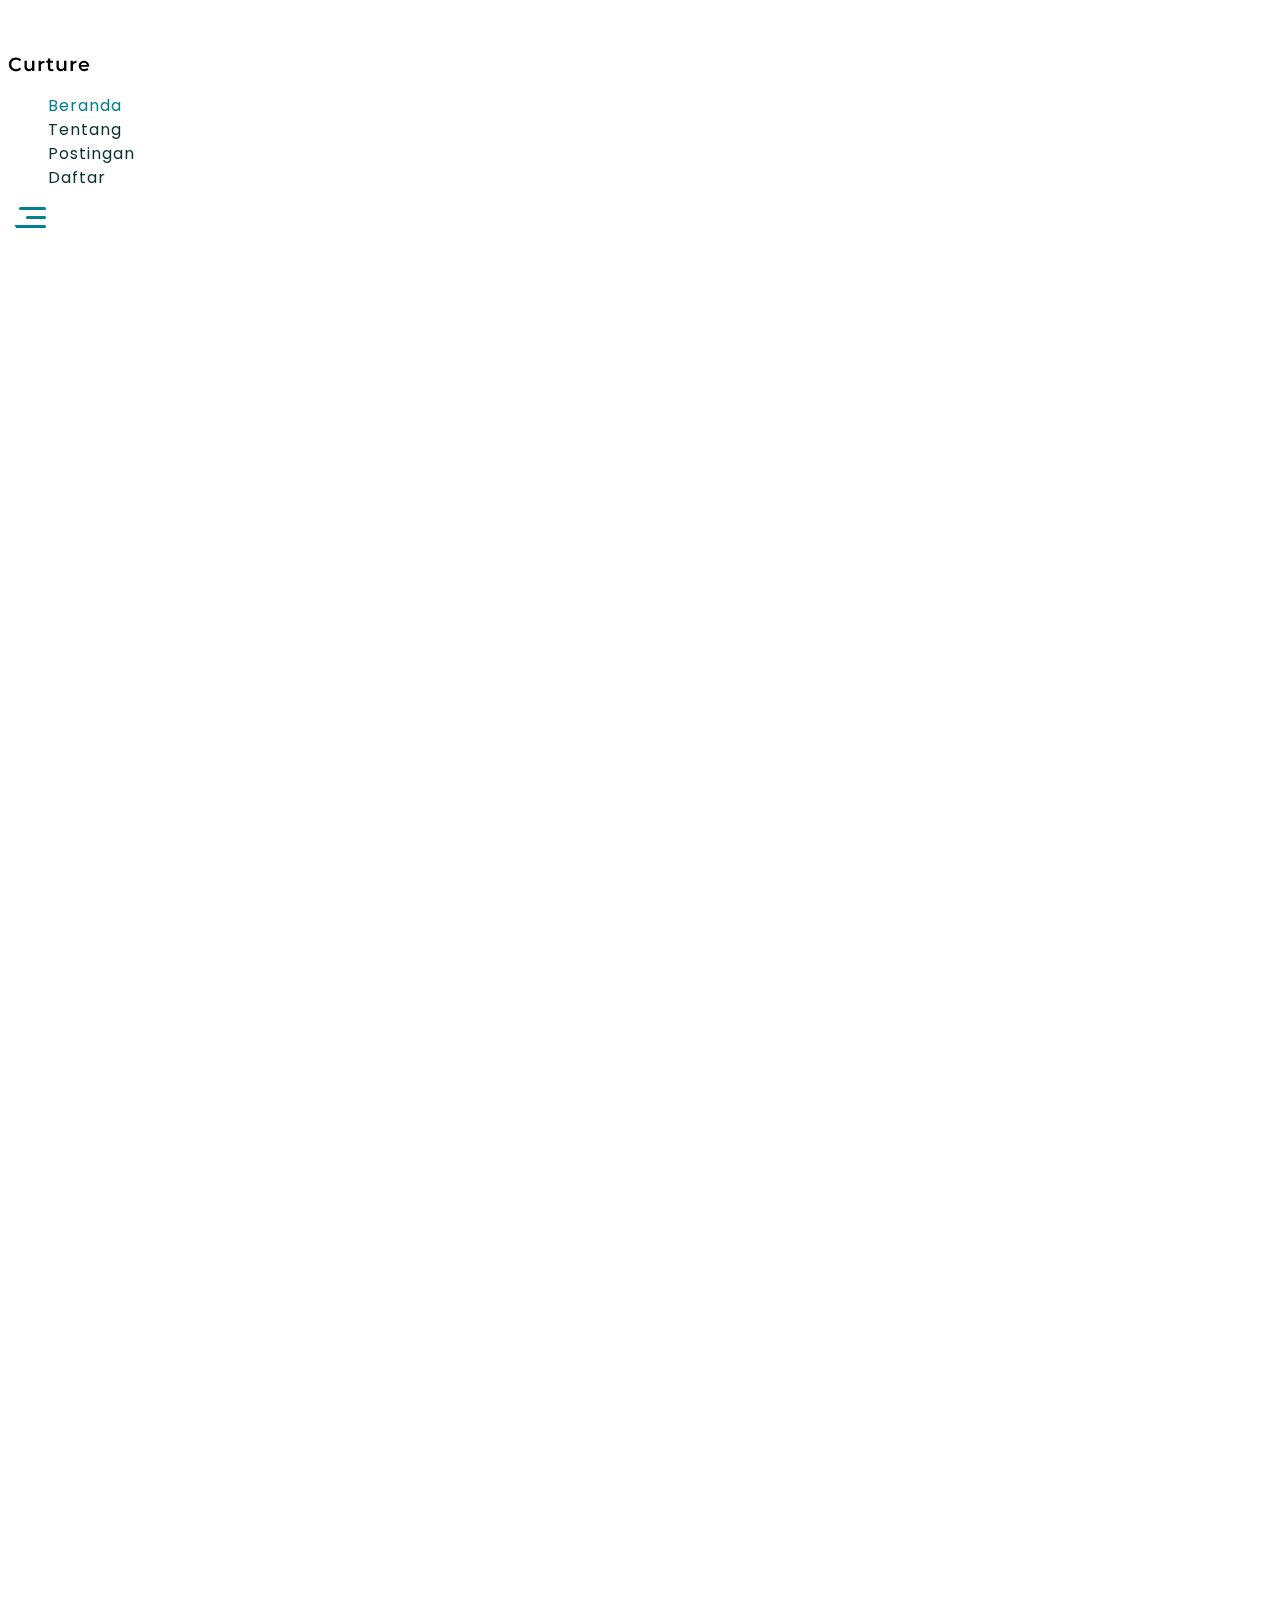
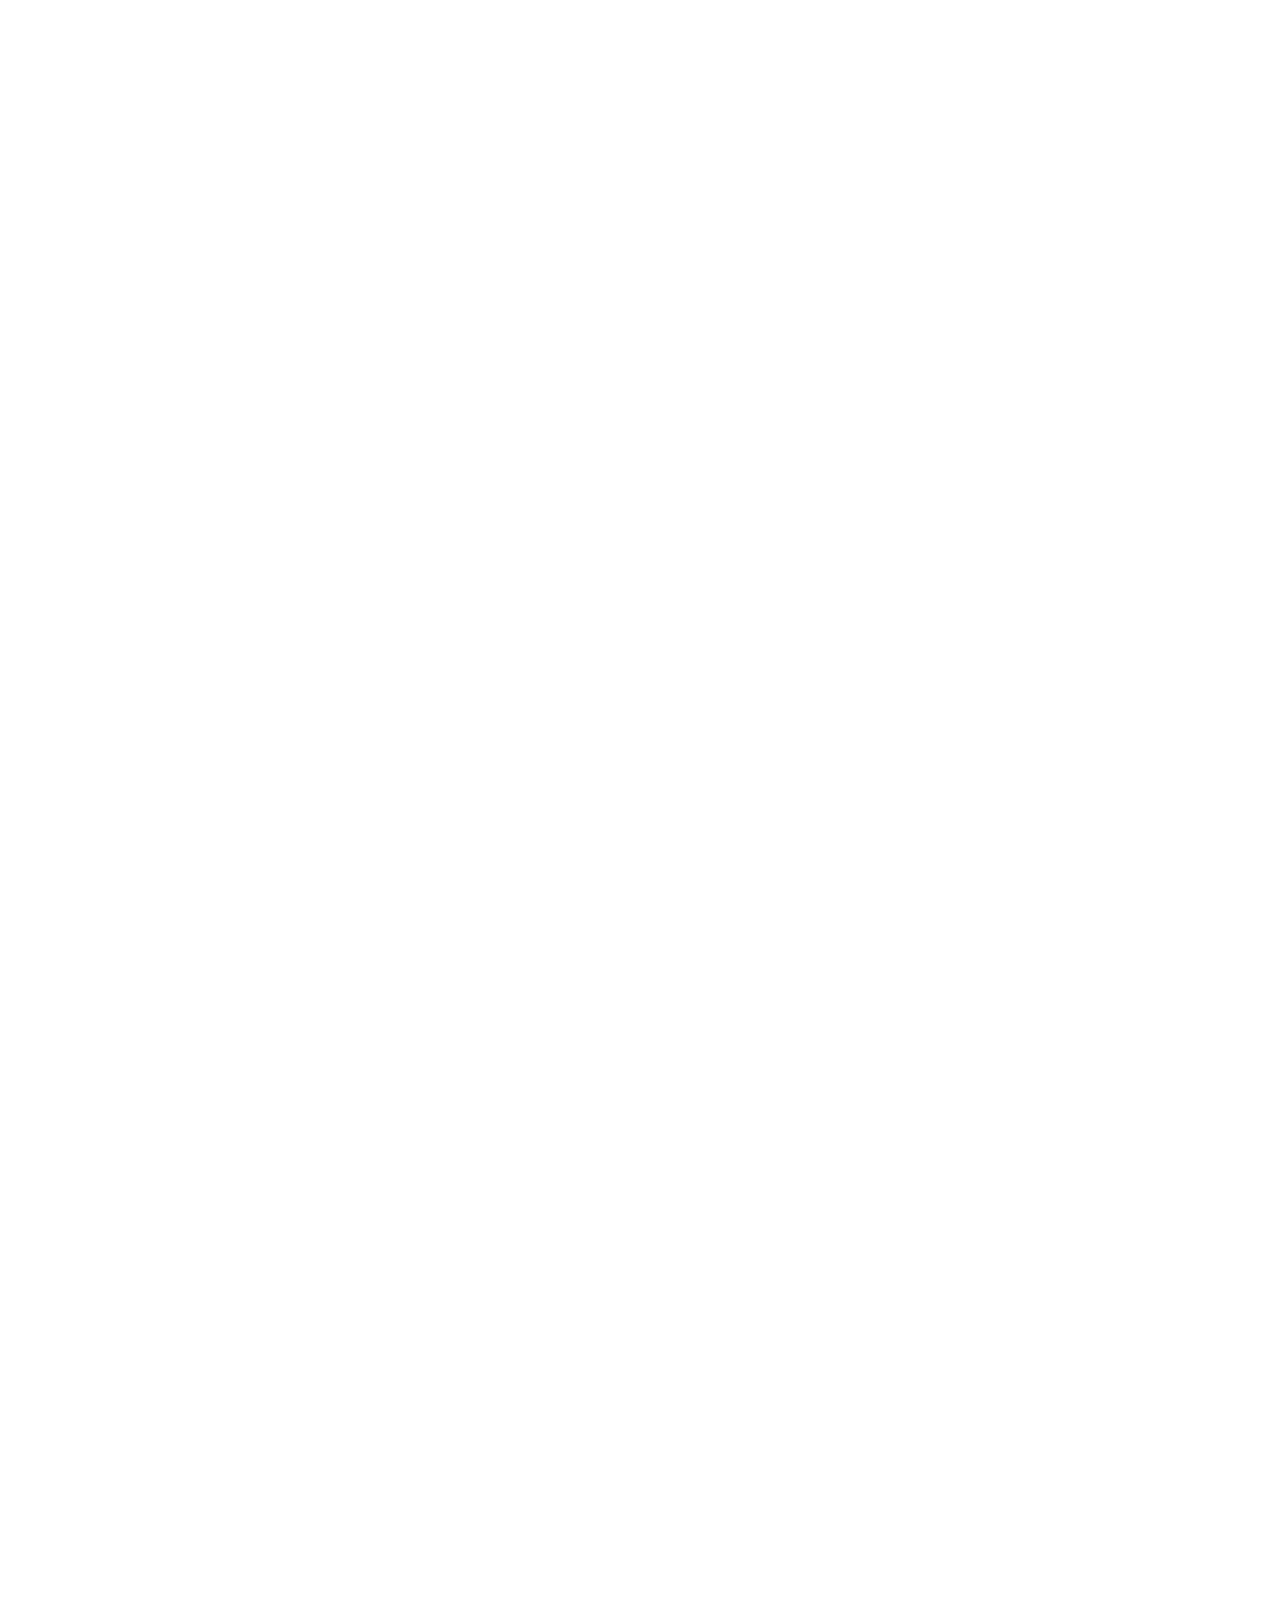
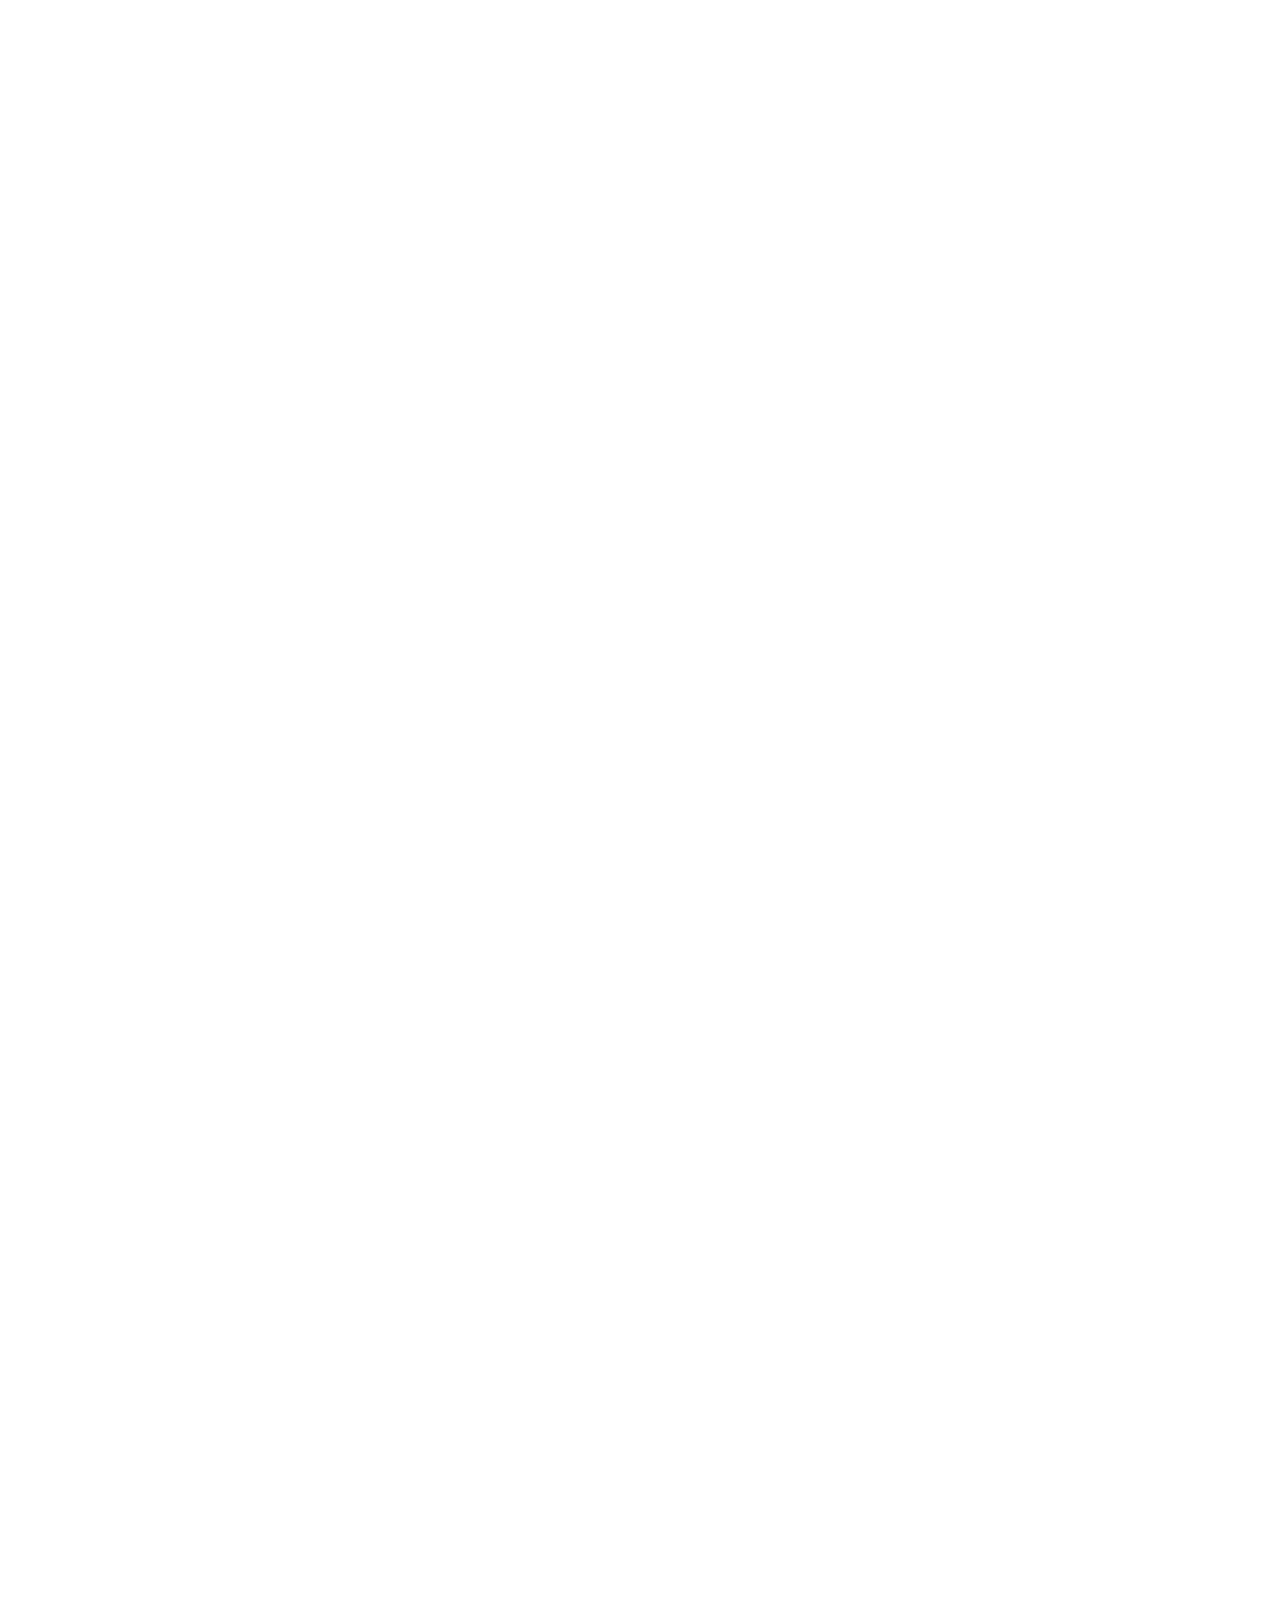
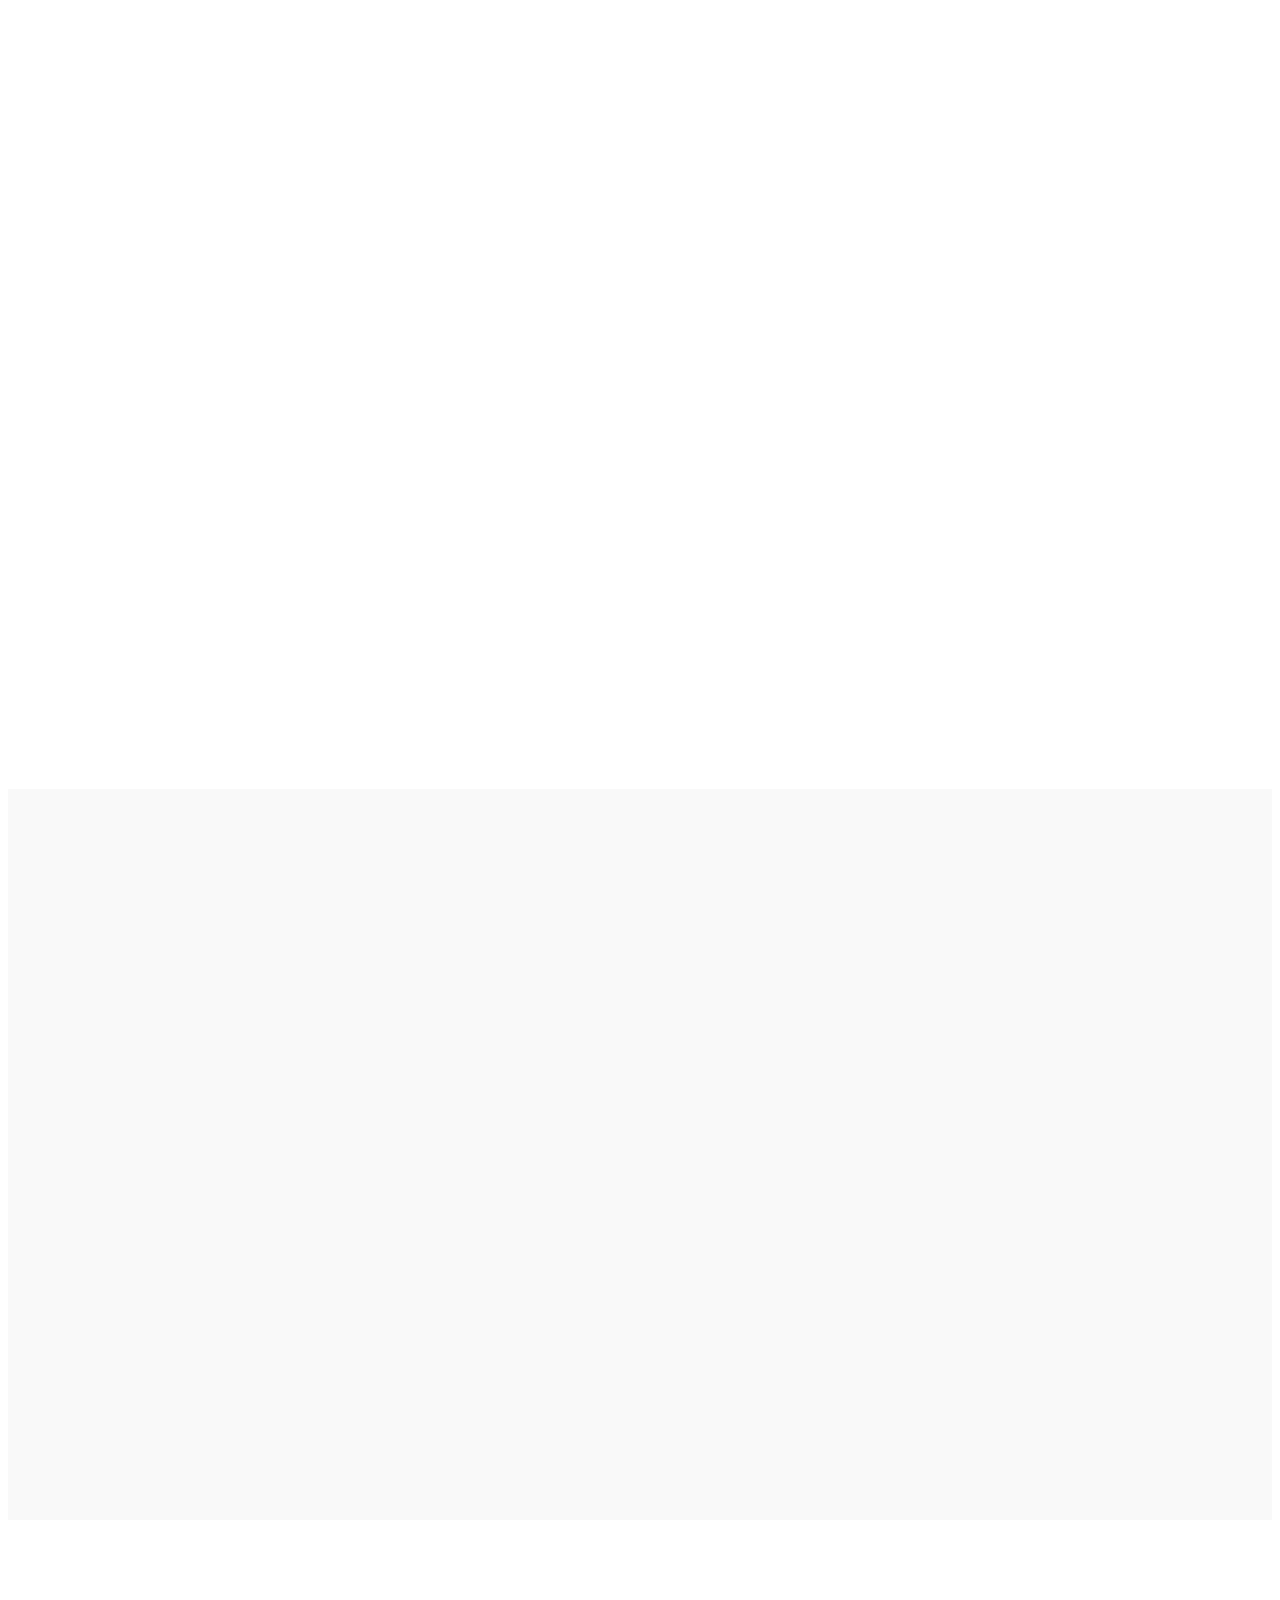
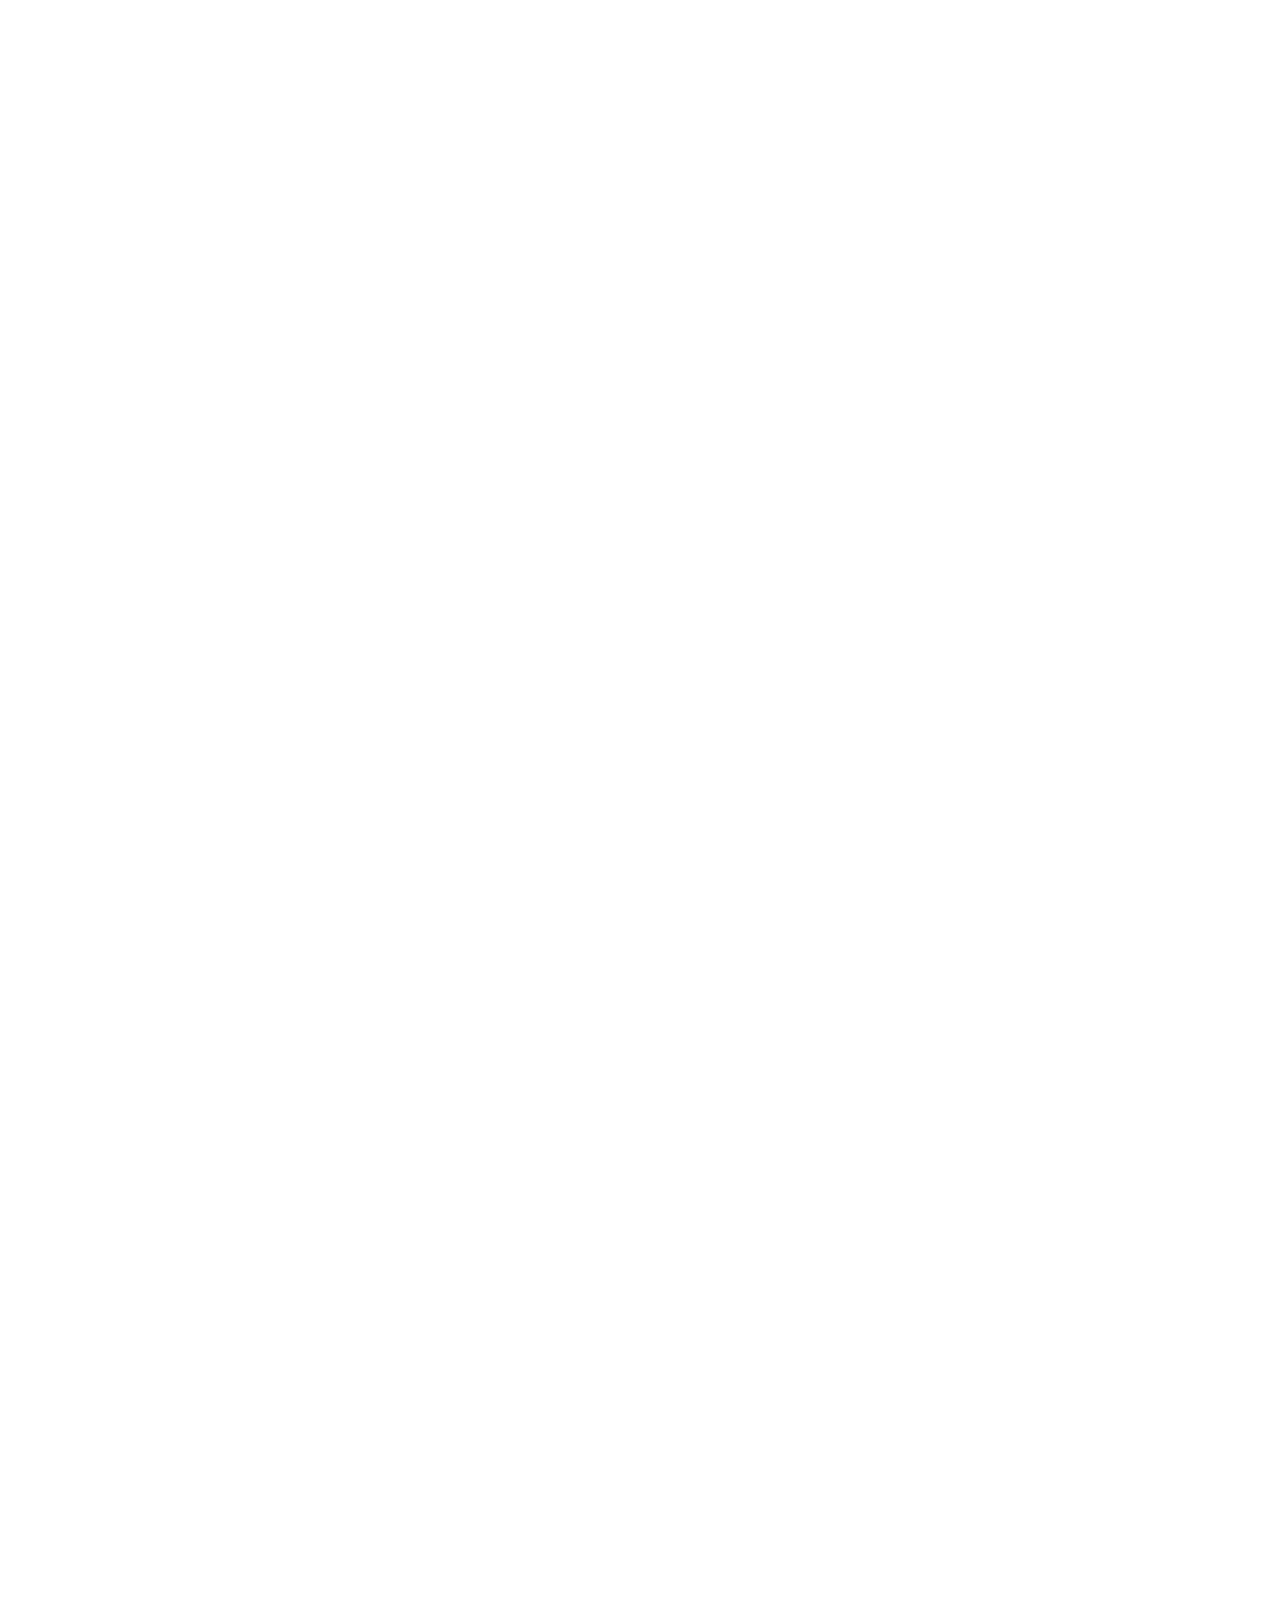
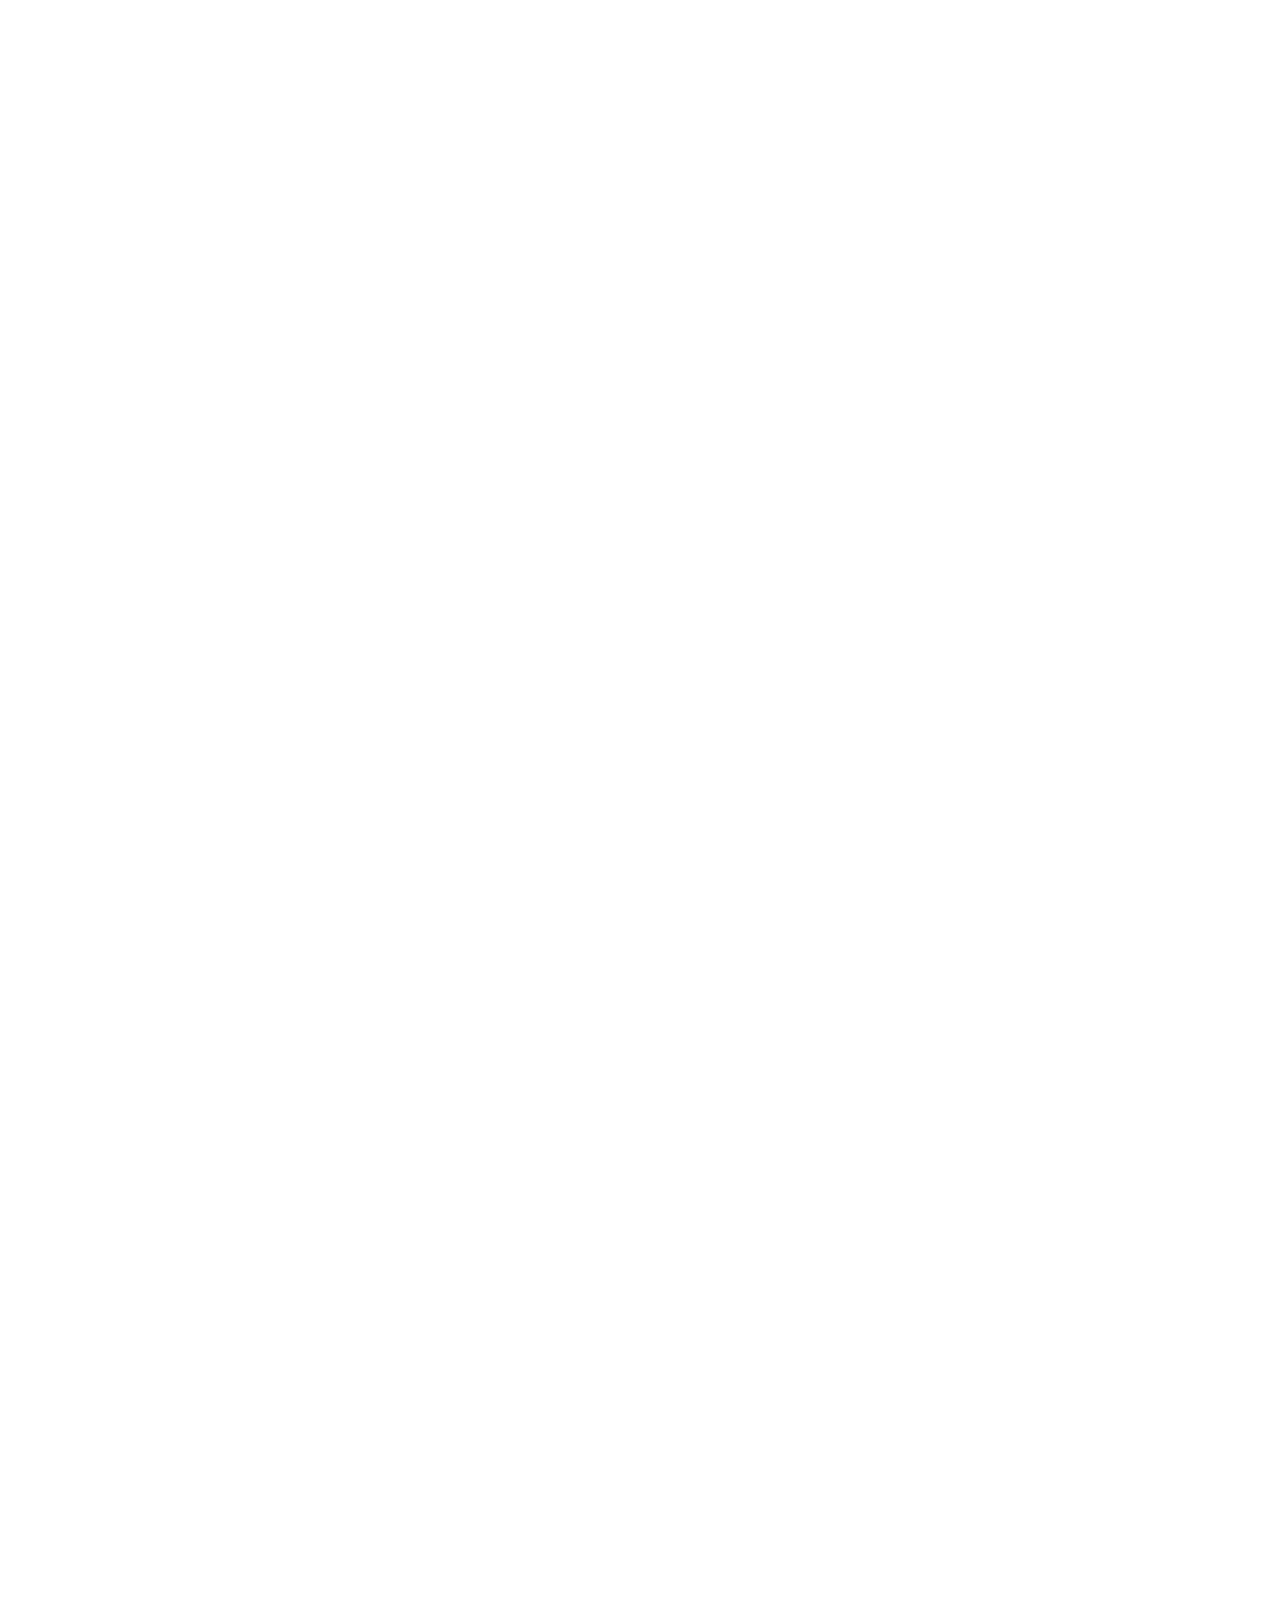
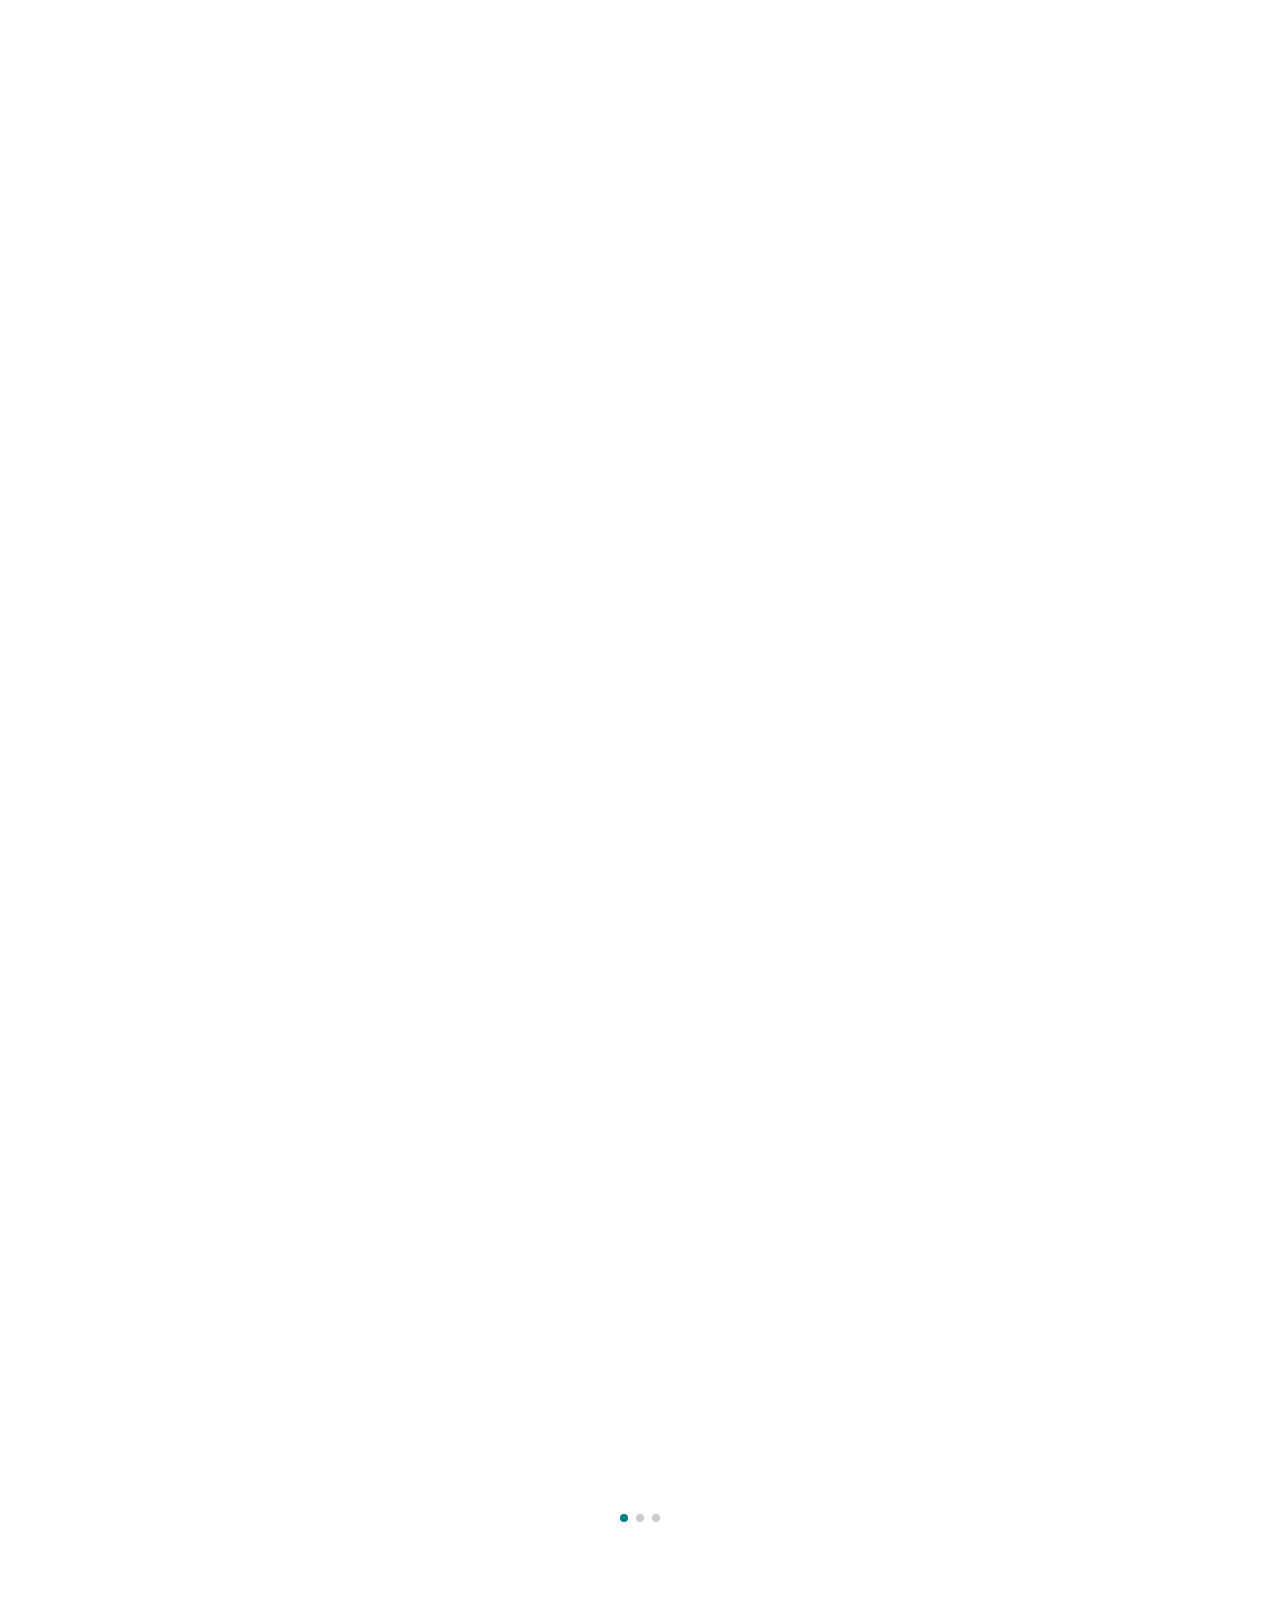
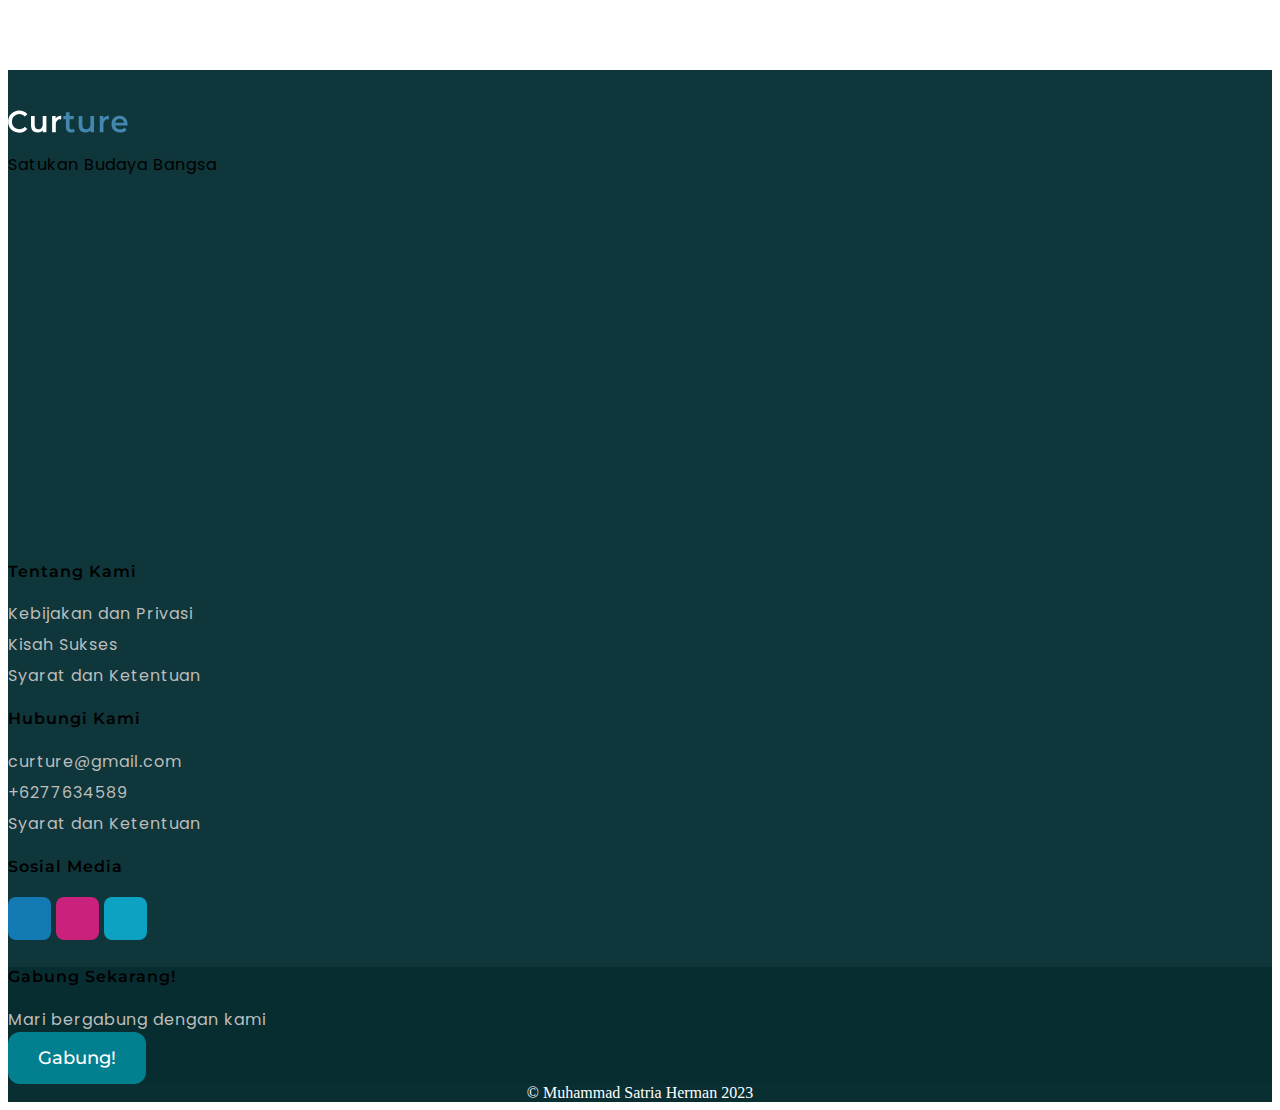
==== commit 0e07c97b: "add supported logo" ====
--- a/index.html
+++ b/index.html
@@ -13,13 +13,6 @@
     />
     <link rel="stylesheet" href="https://cdn.jsdelivr.net/npm/swiper@8/swiper-bundle.min.css" />
     <link rel="stylesheet" href="https://unpkg.com/aos@2.3.1/dist/aos.css" />
-    <link
-      rel="stylesheet"
-      href="https://cdnjs.cloudflare.com/ajax/libs/intro.js/6.0.0/introjs.min.css"
-      integrity="sha512-ZltC0pC5nP28uLJ2SBRo8EmFHA+giWPQC6nM4xzwW4hXsTaIsfSMn0qTtotOP8NNWlAohVlJtDfLRKXxA7mJ4A=="
-      crossorigin="anonymous"
-      referrerpolicy="no-referrer"
-    />
   </head>
   <body id="main">
     <nav>
@@ -95,6 +88,12 @@
             <h1>Lestarikan Budaya Daerahmu Dan Kenalkan Kepada <span class="title">Dunia</span></h1>
             <p class="mt-3">Gabung bersama kami di komunitas budaya untuk melestarikan Budaya daerahmu dan membawanya ke kancah dunia!</p>
             <button class="button button-primary mt-4">Gabung Sekarang!</button>
+
+            <p class="mt-5">Didukung oleh :</p>
+            <div class="d-flex gap-3">
+              <img src="https://www.kemdikbud.go.id/main/files/large/83790f2b43f00be" class="d-block mt-2" width="60px" height="60px" alt="" />
+              <img src="https://sayembara.bappenas.go.id/assets/img/new-logo.png" class="d-block mt-2" height="60px" alt="" />
+            </div>
           </div>
           <div data-aos="fade" class="col-sm-12 col-lg-6">
             <img src="src/images/header.png" width="100%" alt="" srcset="" />
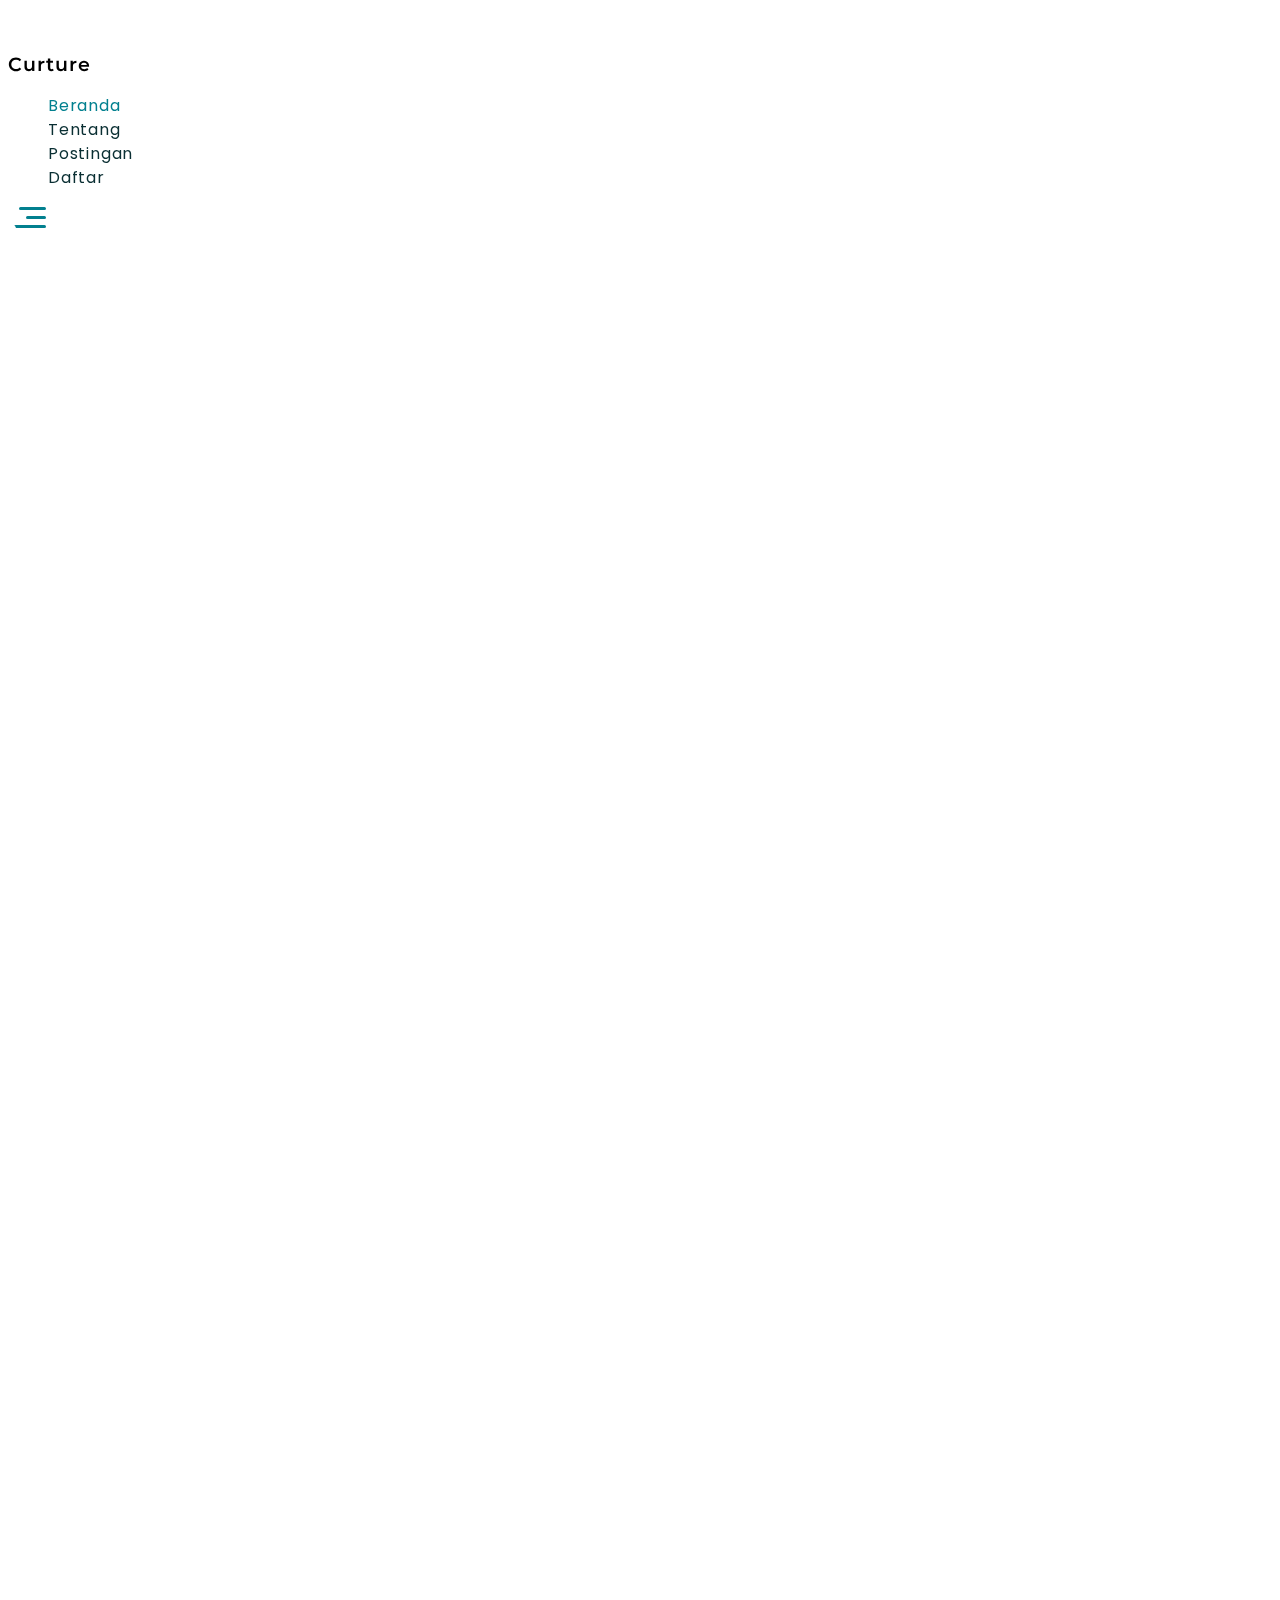
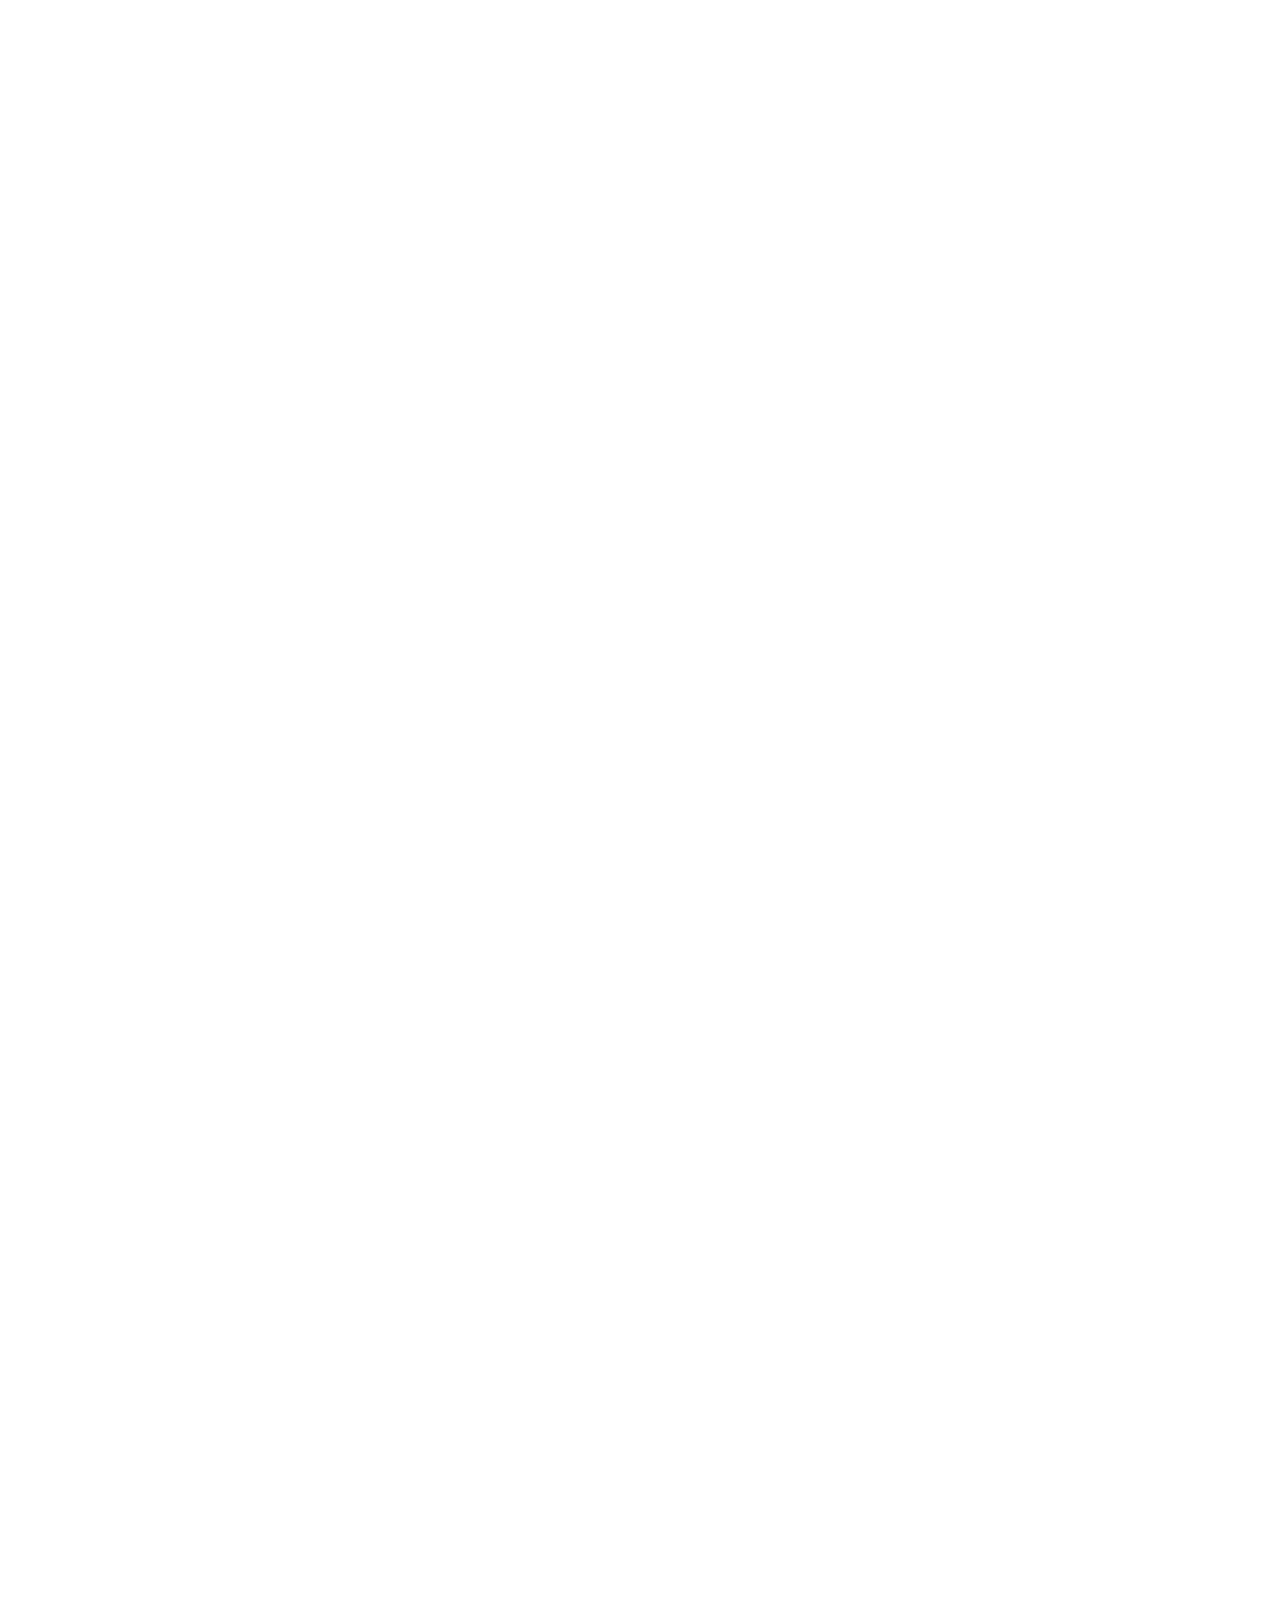
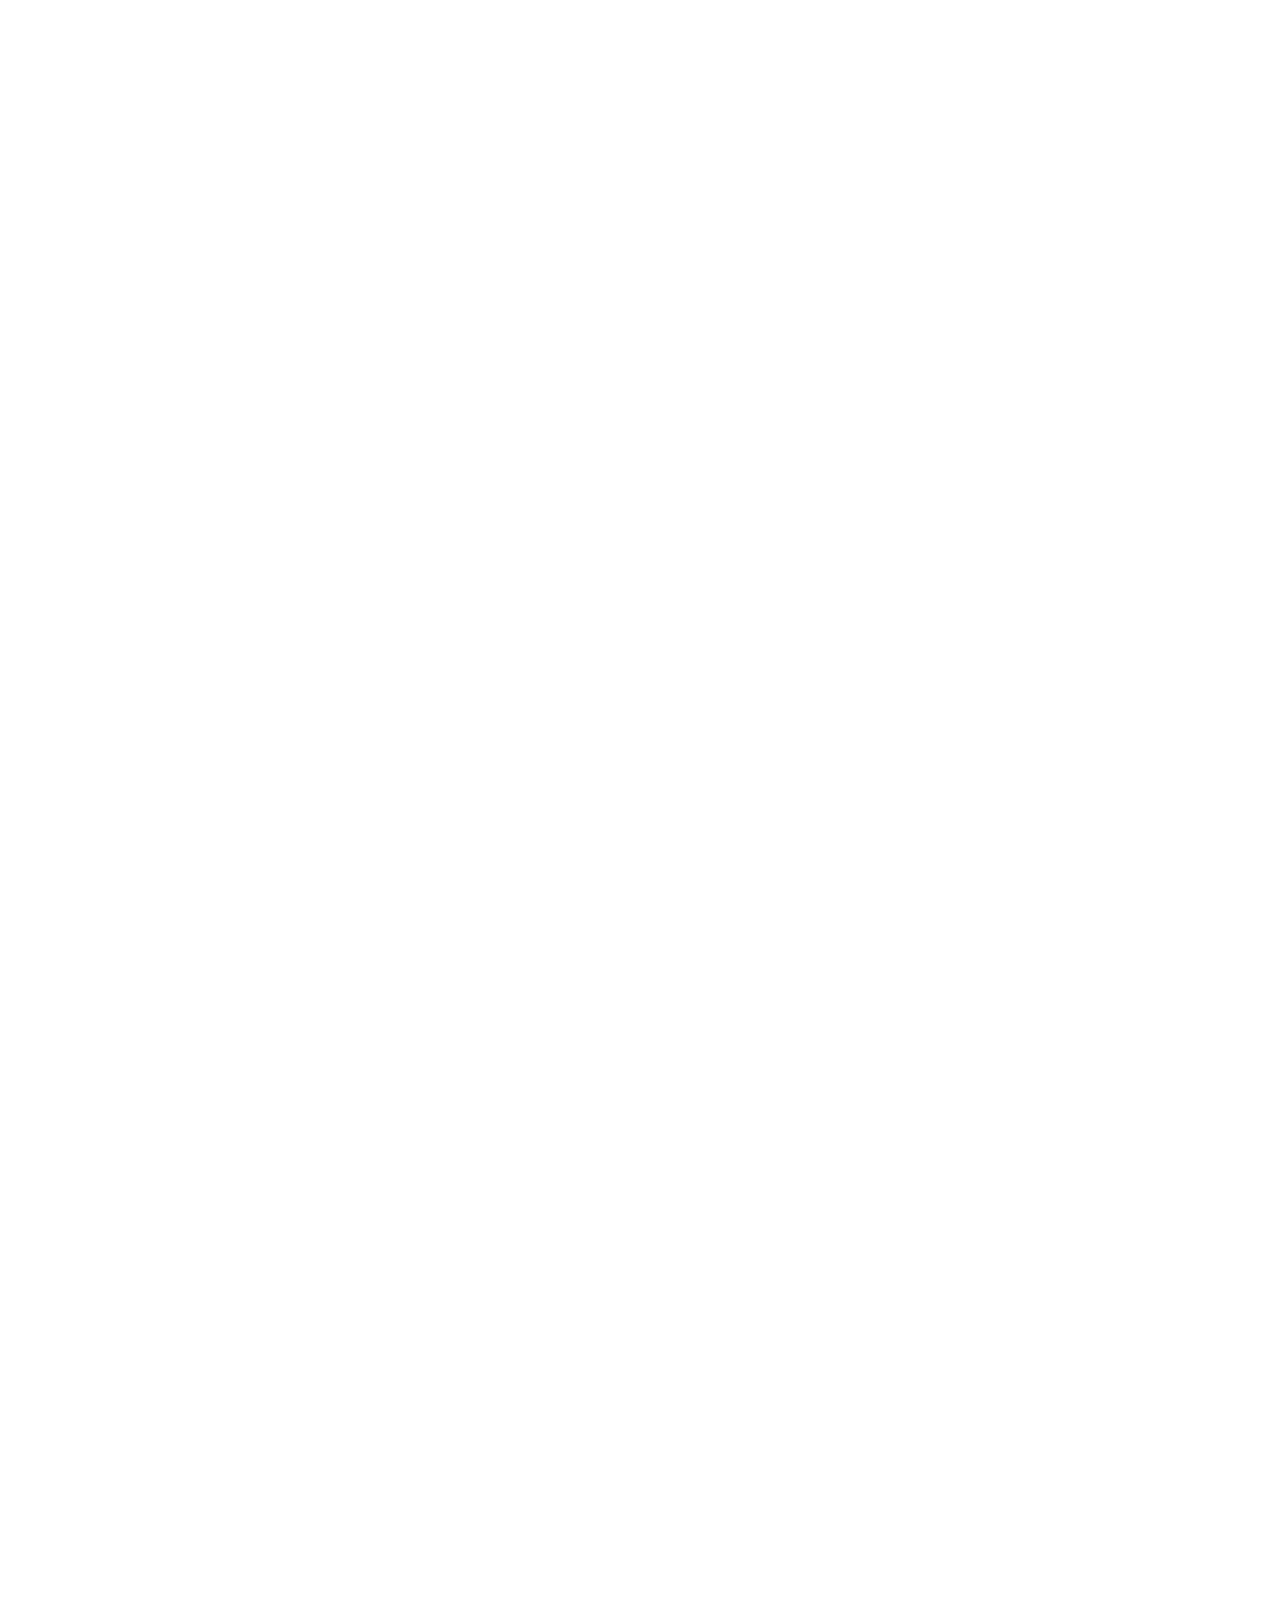
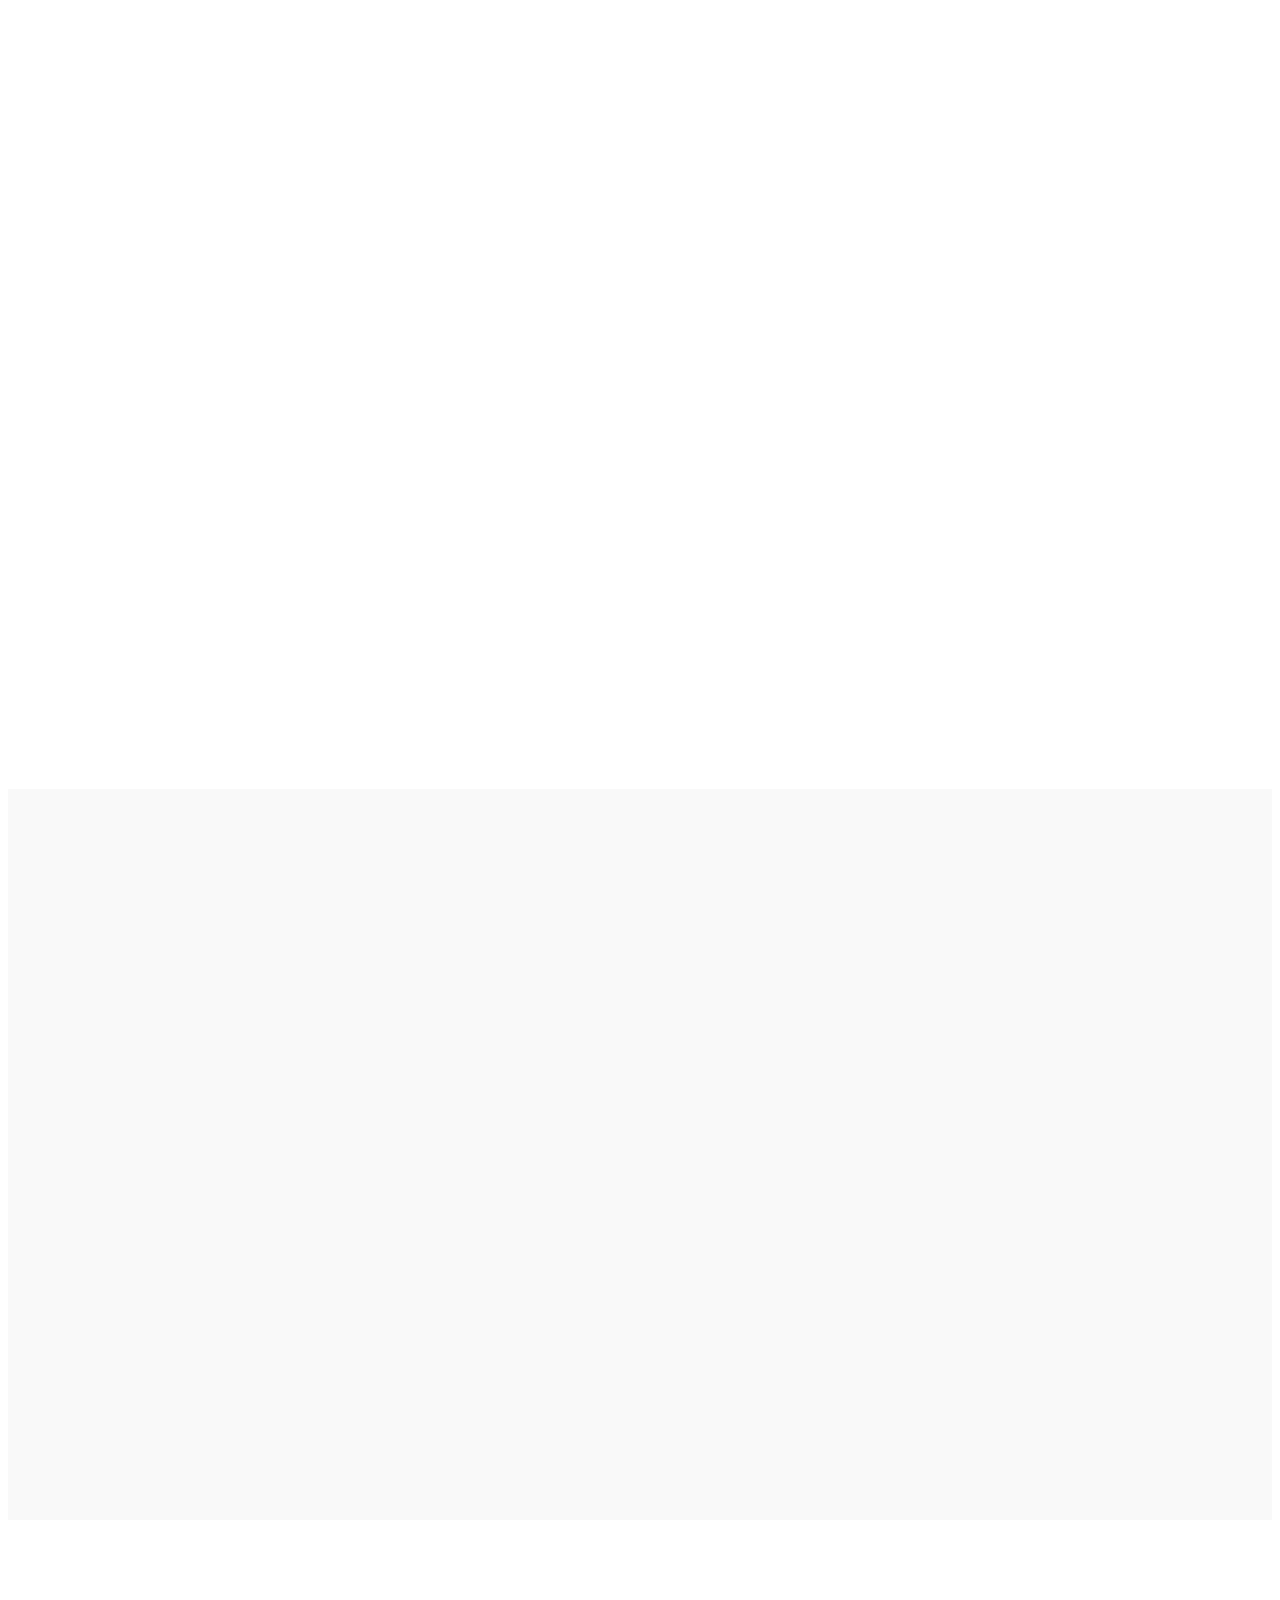
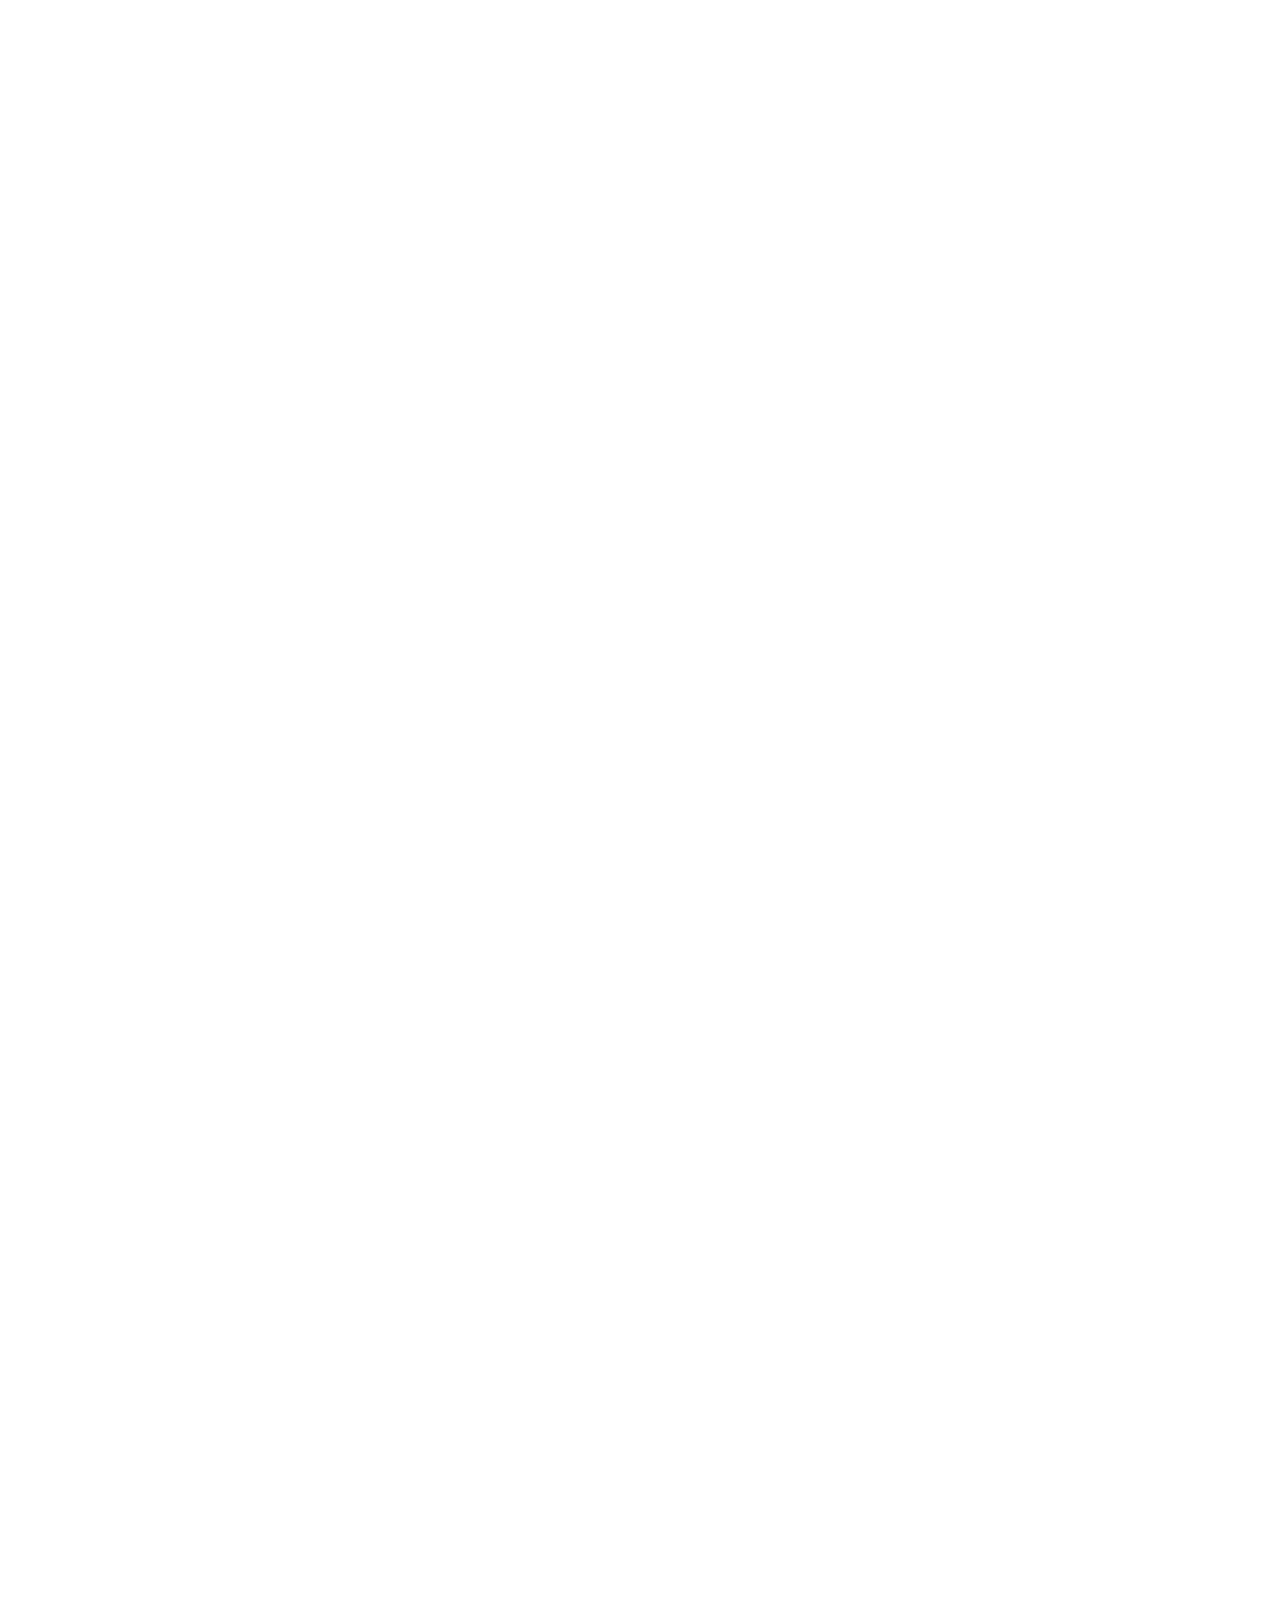
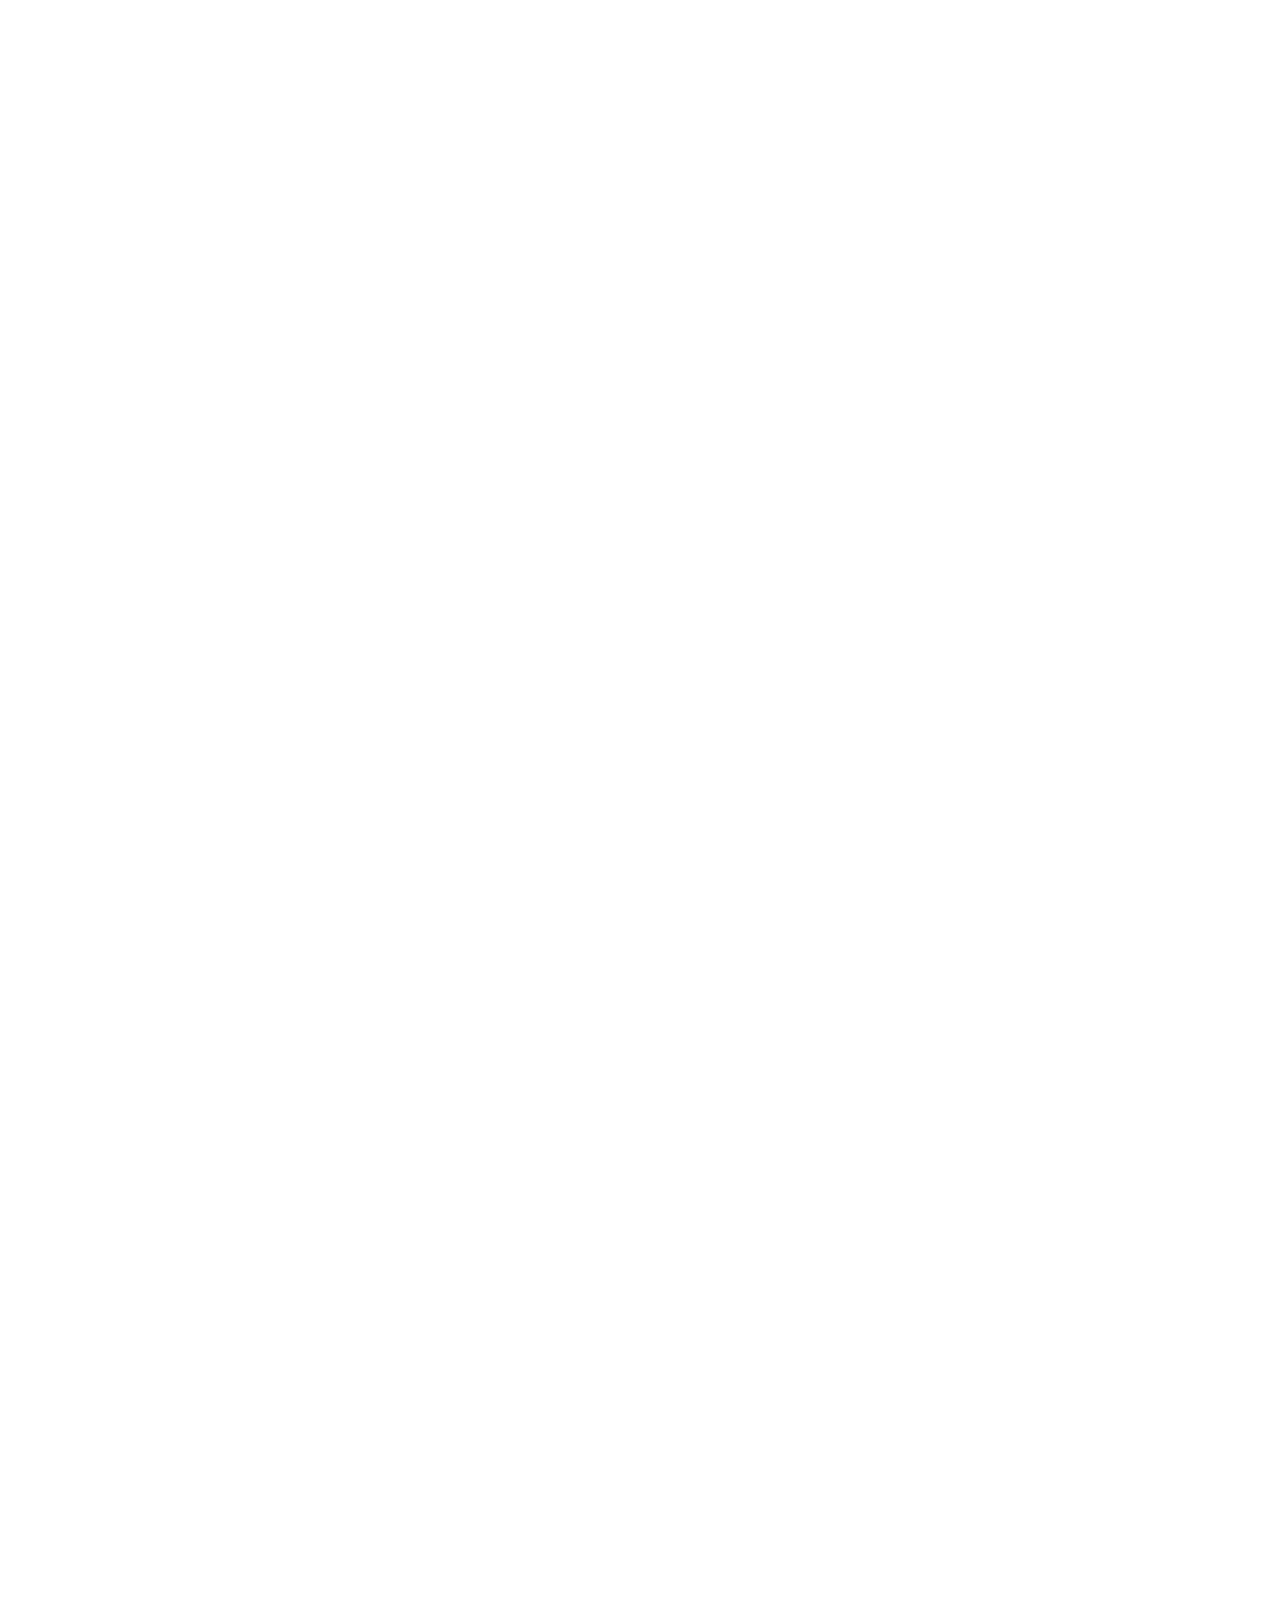
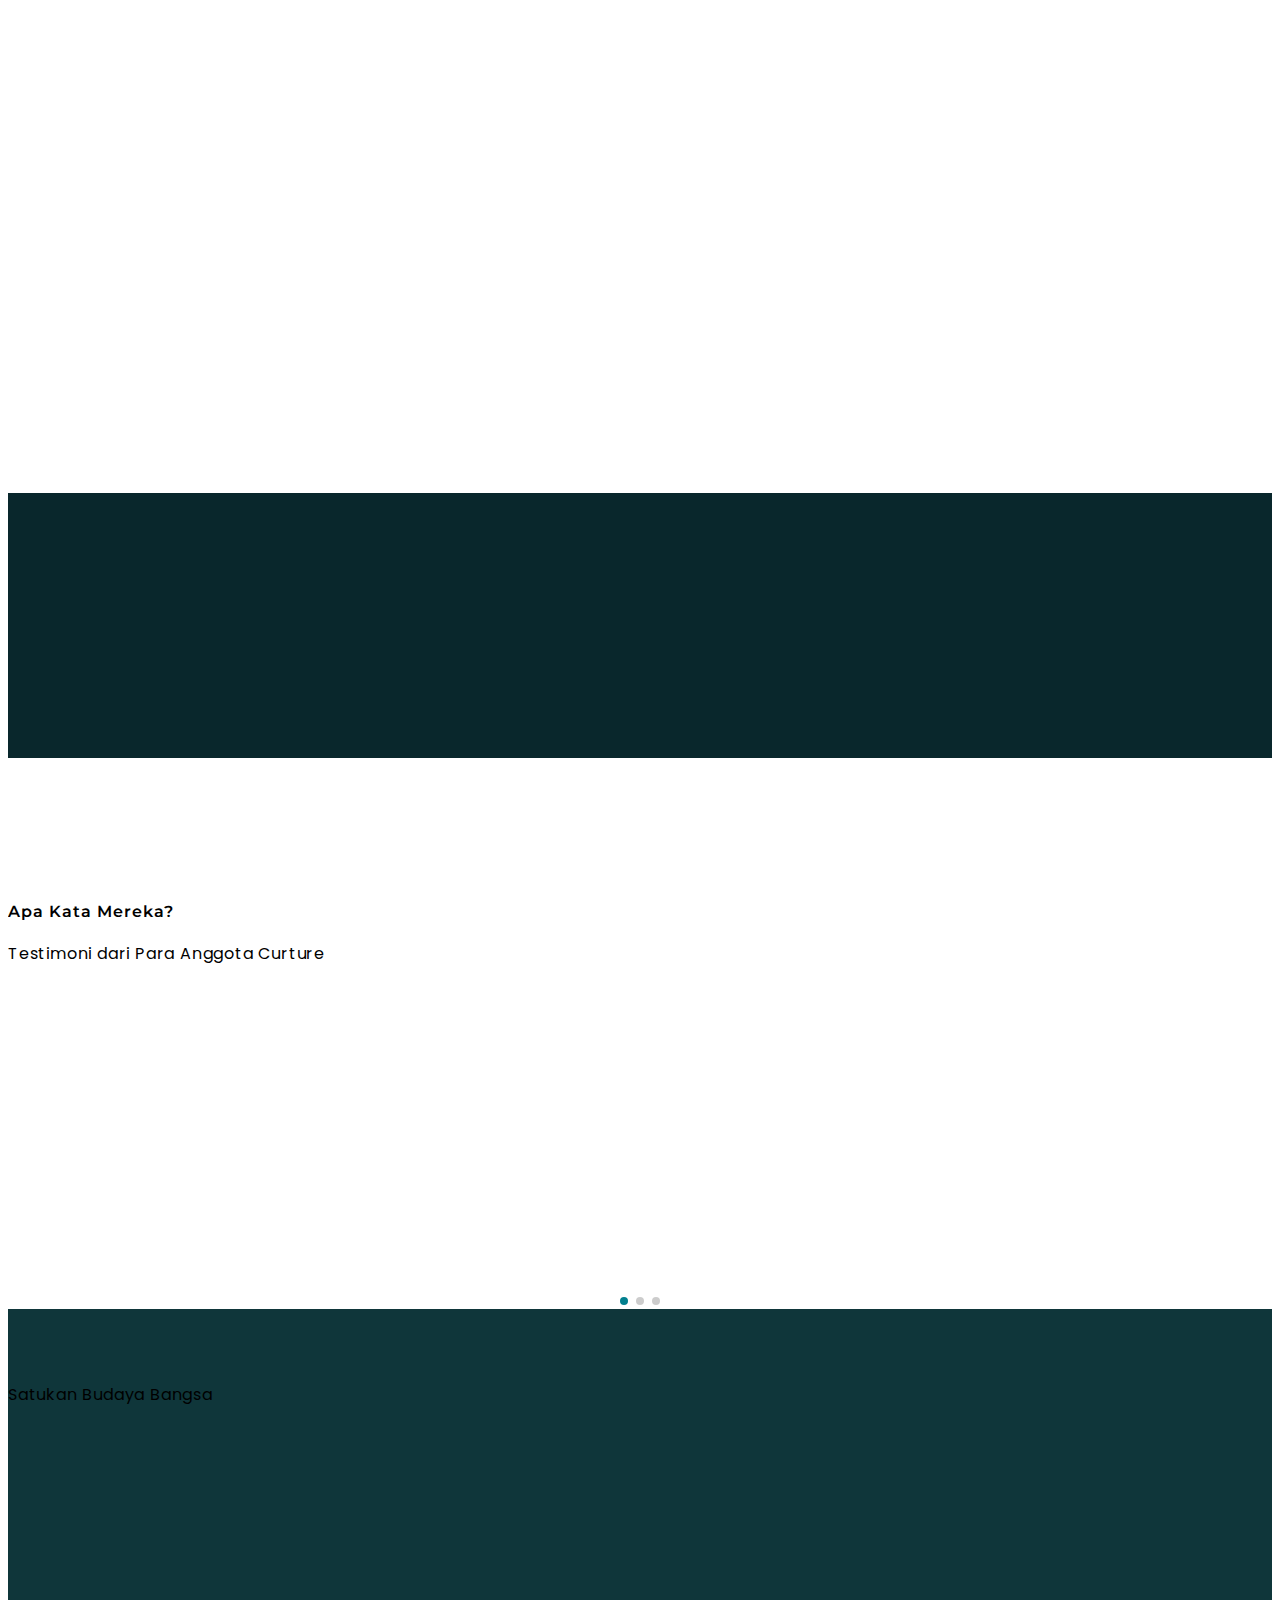
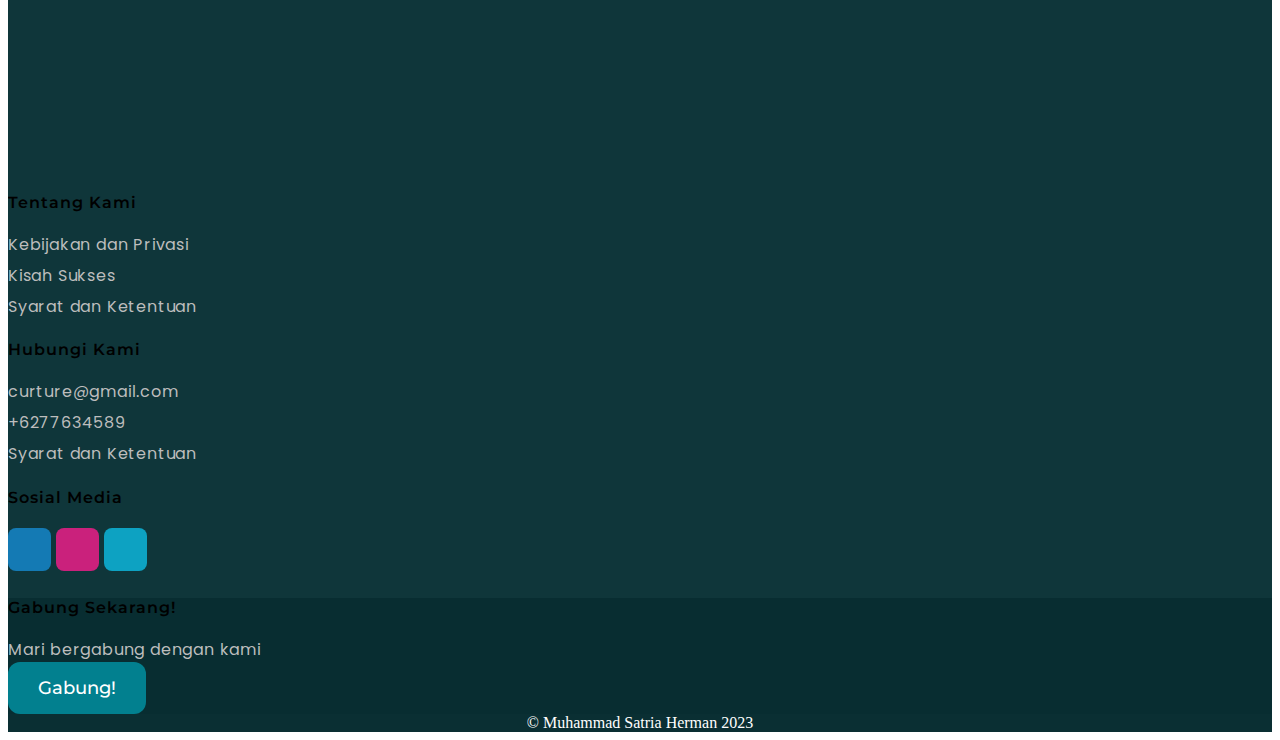
==== commit 1499aa30: "finishing" ====
--- a/index.html
+++ b/index.html
@@ -91,12 +91,12 @@
 
             <p class="mt-5">Didukung oleh :</p>
             <div class="d-flex gap-3">
-              <img src="https://www.kemdikbud.go.id/main/files/large/83790f2b43f00be" class="d-block mt-2" width="60px" height="60px" alt="" />
-              <img src="https://sayembara.bappenas.go.id/assets/img/new-logo.png" class="d-block mt-2" height="60px" alt="" />
+              <img src="https://www.kemdikbud.go.id/main/files/large/83790f2b43f00be" class="d-block mt-2" width="60px" height="60px" alt="" loading="lazy" />
+              <img src="https://sayembara.bappenas.go.id/assets/img/new-logo.png" class="d-block mt-2" height="60px" alt="" loading="lazy" />
             </div>
           </div>
           <div data-aos="fade" class="col-sm-12 col-lg-6">
-            <img src="src/images/header.png" width="100%" alt="" srcset="" />
+            <img src="src/images/header.png" width="100%" alt="" srcset="" loading="lazy" />
           </div>
         </div>
       </div>
@@ -105,18 +105,18 @@
     <main class="pt-3">
       <marquee class="sponsorship-wrapper" data-aos="fade">
         <div class="sponsorship d-flex gap-4 align-items-center">
-          <img src="https://logotyp.us/files/tokopedia.svg" width="200px" alt="" />
-          <img src="src/images/sponsorship/shopee.png" width="200px" alt="" />
-          <img src="src/images/sponsorship/grab.svg" width="200px" alt="" />
-          <img src="src/images/sponsorship/google.svg" width="200px" alt="" />
-          <img src="https://logotyp.us/files/tokopedia.svg" width="200px" alt="" />
-          <img src="src/images/sponsorship/shopee.png" width="200px" alt="" />
-          <img src="src/images/sponsorship/grab.svg" width="200px" alt="" />
-          <img src="src/images/sponsorship/google.svg" width="200px" alt="" />
-          <img src="https://logotyp.us/files/tokopedia.svg" width="200px" alt="" />
-          <img src="src/images/sponsorship/shopee.png" width="200px" alt="" />
-          <img src="src/images/sponsorship/grab.svg" width="200px" alt="" />
-          <img src="src/images/sponsorship/google.svg" width="200px" alt="" />
+          <img src="https://logotyp.us/files/tokopedia.svg" width="200px" alt="" loading="lazy" />
+          <img src="src/images/sponsorship/shopee.png" width="200px" alt="" loading="lazy" />
+          <img src="src/images/sponsorship/grab.svg" width="200px" alt="" loading="lazy" />
+          <img src="src/images/sponsorship/google.svg" width="200px" alt="" loading="lazy" />
+          <img src="https://logotyp.us/files/tokopedia.svg" width="200px" alt="" loading="lazy" />
+          <img src="src/images/sponsorship/shopee.png" width="200px" alt="" loading="lazy" />
+          <img src="src/images/sponsorship/grab.svg" width="200px" alt="" loading="lazy" />
+          <img src="src/images/sponsorship/google.svg" width="200px" alt="" loading="lazy" />
+          <img src="https://logotyp.us/files/tokopedia.svg" width="200px" alt="" loading="lazy" />
+          <img src="src/images/sponsorship/shopee.png" width="200px" alt="" loading="lazy" />
+          <img src="src/images/sponsorship/grab.svg" width="200px" alt="" loading="lazy" />
+          <img src="src/images/sponsorship/google.svg" width="200px" alt="" loading="lazy" />
         </div>
       </marquee>
       <div class="statistic">
@@ -144,7 +144,7 @@
         <div class="container px-4 px-md-3">
           <div class="row gap-4">
             <div class="col-lg-6 col-md-12" data-aos="fade-up">
-              <img src="src/images/image1.png" width="100%" alt="" srcset="" />
+              <img src="src/images/image1.png" width="100%" alt="" srcset="" loading="lazy" />
             </div>
             <div class="col-lg-4 col-md-12 d-flex flex-column justify-content-center" data-aos="fade-up">
               <h1>Mengapa Harus Bergabung?</h1>
@@ -170,7 +170,7 @@
               </ul>
             </div>
             <div class="col-sm-12 col-lg-6">
-              <img src="src/images/image2.png" width="100%" alt="" srcset="" data-aos="fade-up" />
+              <img src="src/images/image2.png" width="100%" alt="" srcset="" data-aos="fade-up" loading="lazy" />
             </div>
           </div>
         </div>
@@ -185,7 +185,7 @@
           <div class="row">
             <div class="col-sm-12 col-md-6 col-lg-4 activity-wrapper">
               <section class="bg-white rounded-lg p-4" data-aos="fade-up">
-                <img src="src/images/qna.png" width="60px" alt="" srcset="" />
+                <img src="src/images/qna.png" width="60px" alt="" srcset="" loading="lazy" />
 
                 <h3 class="mt-4">Forum Diskusi</h3>
                 <p class="mt-3">Kami memiliki forum diskusi yang membahas tentang perkembangan budaya di Indonesia dan berita mengenai budaya yang baru terlahir</p>
@@ -201,7 +201,7 @@
             </div>
             <div class="col-sm-12 col-md-6 col-lg-4 activity-wrapper">
               <section class="bg-white rounded-lg p-4" data-aos="fade-up">
-                <img src="src/images/icons/camp.png" width="60px" alt="" srcset="" />
+                <img src="src/images/icons/camp.png" width="60px" alt="" srcset="" loading="lazy" />
 
                 <h3 class="mt-4">Kemah Budaya</h3>
                 <p class="mt-3">Selain kegiatan event formal, kami juga punya kegiatan kemah seru yang merekatkan tali persaudaraan antar anggota</p>
@@ -211,7 +211,7 @@
         </div>
       </div>
 
-      <div class="documentary">
+      <div class="documentary mt-5">
         <div class="container px-4 px-md-3">
           <h1 data-aos="fade-up">Dokumentasi Kegiatan</h1>
           <p data-aos="fade-up">Dokumentasi kegiatan dari komunitas kami!</p>
@@ -219,48 +219,48 @@
           <div class="row mt-5 row-gap-4">
             <div class="col-sm-12 col-md-6 col-lg-4 documentary-wrapper">
               <section class="p-2" data-aos="fade-up">
-                <img src="src/images/posts/activity.png" class="rounded-4" width="100%" alt="" srcset="" />
+                <img src="src/images/posts/activity.png" class="rounded-4" width="100%" alt="" srcset="" loading="lazy" />
 
                 <h3 class="mt-4">Festival Budaya</h3>
                 <p class="text-gray mt-n2">Pameran budaya internasional</p>
 
                 <div class="d-flex mt-2 txt-gray1">
-                  <img src="src/images/icons/calendar.svg" width="20px" alt="" srcset="" />
+                  <img src="src/images/icons/calendar.svg" width="20px" alt="" srcset="" loading="lazy" />
                   <span class="ms-2 d-inline-block"> 22 November 2022</span>
                   <span class="mx-2">|</span>
-                  <img src="src/images/icons/calendar.svg" width="20px" alt="" srcset="" />
+                  <img src="src/images/icons/calendar.svg" width="20px" alt="" srcset="" loading="lazy" />
                   <span class="ms-2 d-inline-block"> Semarang</span>
                 </div>
               </section>
             </div>
             <div class="col-sm-12 col-md-6 col-lg-4 documentary-wrapper">
               <section class="p-2" data-aos="fade-up">
-                <img src="src/images/posts/volunter.jpeg" class="rounded-4" width="100%" alt="" srcset="" />
+                <img src="src/images/posts/volunter.jpeg" class="rounded-4" width="100%" alt="" srcset="" loading="lazy" />
 
                 <h3 class="mt-4">Bakti Masyarakat</h3>
                 <p class="text-gray mt-n2">Bakti Masyarakat Tahunan</p>
 
                 <div class="d-flex mt-2 txt-gray1">
-                  <img src="src/images/icons/calendar.svg" width="20px" alt="" srcset="" />
+                  <img src="src/images/icons/calendar.svg" width="20px" alt="" srcset="" loading="lazy" />
                   <span class="ms-2 d-inline-block"> 12 Oktober 2022</span>
                   <span class="mx-2">|</span>
-                  <img src="src/images/icons/calendar.svg" width="20px" alt="" srcset="" />
+                  <img src="src/images/icons/calendar.svg" width="20px" alt="" srcset="" loading="lazy" />
                   <span class="ms-2 d-inline-block"> Denpasar</span>
                 </div>
               </section>
             </div>
             <div class="col-sm-12 col-md-6 col-lg-4 documentary-wrapper">
               <section class="p-2" data-aos="fade-up">
-                <img src="src/images/posts/perang-obor.jpeg" class="rounded-4" width="100%" alt="" srcset="" />
+                <img src="src/images/posts/perang-obor.jpeg" class="rounded-4" width="100%" alt="" srcset="" loading="lazy" />
 
                 <h3 class="mt-4">Perang Obor</h3>
                 <p class="text-gray mt-n2">Pertunjukan Perang Obor</p>
 
                 <div class="d-flex mt-2 txt-gray1">
-                  <img src="src/images/icons/calendar.svg" width="20px" alt="" srcset="" />
+                  <img src="src/images/icons/calendar.svg" width="20px" alt="" srcset="" loading="lazy" />
                   <span class="ms-2 d-inline-block"> 7 Februari 2021</span>
                   <span class="mx-2">|</span>
-                  <img src="src/images/icons/calendar.svg" width="20px" alt="" srcset="" />
+                  <img src="src/images/icons/calendar.svg" width="20px" alt="" srcset="" loading="lazy" />
                   <span class="ms-2 d-inline-block"> Surabaya</span>
                 </div>
               </section>
@@ -270,72 +270,65 @@
       </div>
 
       <div class="join-community">
-        <div class="container">
-          <div class="join-community-box d-none d-md-flex gap-4 justify-content-between align-items-md-center flex-column flex-md-row" data-aos="fade">
-            <section>
-              <h2>Ayo Gabung Bersama Komunitas Kami!</h2>
-              <p>Kenali Budaya Indonesia</p>
-            </section>
-            <button class="button button-primary">Gabung Sekarang!</button>
-          </div>
-        </div>
-
-        <div data-aos="fade" class="join-community-box d-flex d-md-none gap-4 justify-content-between align-items-md-center flex-column flex-md-row">
+        <div data-aos="fade" class="join-community-box d-flex gap-4 justify-content-between align-items-md-center flex-column flex-md-row container">
           <section>
             <h2>Ayo Gabung Bersama Komunitas Kami!</h2>
             <p>Kenali Budaya Indonesia</p>
           </section>
           <button class="button button-primary">Gabung Sekarang!</button>
         </div>
-
-        <div class="swiper my-4">
-          <div class="swiper-wrapper">
-            <div class="swiper-slide">
-              <div class="feedback d-flex flex-column gap-4 p-4" data-aos="flip-right">
-                <div class="d-flex column-gap-4">
-                  <img src="/src/images/people/person1.jpeg" width="50px" height="50px" class="rounded-circle" alt="" srcset="" />
-                  <div>
-                    <h5 class="mb-0">Adam Smith</h5>
-                    <p class="txt-gray1">Anggota</p>
-                  </div>
-                </div>
-                <section>
-                  <p>Setelah bergabung dengan curture saya menjadi mengetahui banyak budaya daerah di Indonesia</p>
-                </section>
+      </div>
+      <div class="container feedback-word">
+        <h4>Apa Kata Mereka?</h4>
+        <p>Testimoni dari Para Anggota Curture</p>
+      </div>
+      <div class="swiper mb-4">
+        <div class="swiper-wrapper">
+          <div class="swiper-slide">
+            <div class="feedback d-flex flex-column gap-4 p-4" data-aos="flip-right">
+              <div class="d-flex column-gap-4">
+                <img src="/src/images/people/person1.jpeg" width="50px" height="50px" class="rounded-circle" alt="" srcset="" loading="lazy" />
+                <div>
+                  <h5 class="mb-0">Adam Smith</h5>
+                  <p class="txt-gray1">Anggota</p>
+                </div>
               </div>
-            </div>
-            <div class="swiper-slide">
-              <div class="feedback d-flex flex-column gap-4 p-4" data-aos="flip-right">
-                <div class="d-flex column-gap-4">
-                  <img src="/src/images/people/person2.jpeg" width="50px" height="50px" class="rounded-circle" alt="" srcset="" />
-                  <div>
-                    <h5 class="mb-0">Rio Saputra</h5>
-                    <p class="txt-gray1">Anggota</p>
-                  </div>
-                </div>
-                <section>
-                  <p>Sungguh kebanggaan menjadi anggota Curture karena saya dapat memperkenalkan budaya daerah saya</p>
-                </section>
+              <section>
+                <p>Setelah bergabung dengan curture saya menjadi mengetahui banyak budaya daerah di Indonesia</p>
+              </section>
+            </div>
+          </div>
+          <div class="swiper-slide">
+            <div class="feedback d-flex flex-column gap-4 p-4" data-aos="flip-right">
+              <div class="d-flex column-gap-4">
+                <img src="/src/images/people/person2.jpeg" width="50px" height="50px" class="rounded-circle" alt="" srcset="" loading="lazy" />
+                <div>
+                  <h5 class="mb-0">Rio Saputra</h5>
+                  <p class="txt-gray1">Anggota</p>
+                </div>
               </div>
-            </div>
-            <div class="swiper-slide">
-              <div class="feedback d-flex flex-column gap-4 p-4" data-aos="flip-right">
-                <div class="d-flex column-gap-4">
-                  <img src="/src/images/people/person4.jpeg" width="50px" height="50px" class="rounded-circle" alt="" srcset="" />
-                  <div>
-                    <h5 class="mb-0">Angelica</h5>
-                    <p class="txt-gray1">Anggota</p>
-                  </div>
-                </div>
-                <section>
-                  <p>Saya sangat senang bergabung dengan Curture karena saya dapat mengikuti event-event yang seru</p>
-                </section>
+              <section>
+                <p>Sungguh kebanggaan menjadi anggota Curture karena saya dapat memperkenalkan budaya daerah saya</p>
+              </section>
+            </div>
+          </div>
+          <div class="swiper-slide">
+            <div class="feedback d-flex flex-column gap-4 p-4" data-aos="flip-right">
+              <div class="d-flex column-gap-4">
+                <img src="/src/images/people/person4.jpeg" width="50px" height="50px" class="rounded-circle" alt="" srcset="" loading="lazy" />
+                <div>
+                  <h5 class="mb-0">Angelica</h5>
+                  <p class="txt-gray1">Anggota</p>
+                </div>
               </div>
-            </div>
-          </div>
-
-          <div class="swiper-pagination"></div>
-        </div>
+              <section>
+                <p>Saya sangat senang bergabung dengan Curture karena saya dapat mengikuti event-event yang seru</p>
+              </section>
+            </div>
+          </div>
+        </div>
+
+        <div class="swiper-pagination"></div>
       </div>
     </main>
 
@@ -343,7 +336,7 @@
       <div class="container px-4 px-md-3">
         <div class="row row-gap-4 justify-content-between">
           <div class="col-md-12 col-xl-4">
-            <img src="src/images/logo-wide.svg" width="120px" />
+            <img src="src/images/logo-wide.svg" width="120px" loading="lazy" />
             <p class="text-white mt-3">Satukan Budaya Bangsa</p>
 
             <iframe
@@ -403,7 +396,6 @@
       <section class="copyright py-4 mt-4">&copy; Muhammad Satria Herman 2023</section>
     </footer>
     <script src="src/js/main.js"></script>
-    <!-- <script type="text/javascript" src="https//translate.google.com/translate_a/element.js?cb=googleTranslateElementInit"></script> -->
     <script src="https://cdn.jsdelivr.net/npm/swiper@8/swiper-bundle.min.js"></script>
 
     <script src="https://unpkg.com/aos@2.3.1/dist/aos.js"></script>
@@ -413,27 +405,7 @@
       crossorigin="anonymous"
       referrerpolicy="no-referrer"
     ></script>
-    <script>
-      (function (g, u, i, d, e, s) {
-        g[e] = g[e] || [];
-        var f = u.getElementsByTagName(i)[0];
-        var k = u.createElement(i);
-        k.async = true;
-        k.src = "https://static.userguiding.com/media/user-guiding-" + s + "-embedded.js";
-        f.parentNode.insertBefore(k, f);
-        if (g[d]) return;
-        var ug = (g[d] = { q: [] });
-        ug.c = function (n) {
-          return function () {
-            ug.q.push([n, arguments]);
-          };
-        };
-        var m = ["previewGuide", "finishPreview", "track", "identify", "triggerNps", "hideChecklist", "launchChecklist"];
-        for (var j = 0; j < m.length; j += 1) {
-          ug[m[j]] = ug.c(m[j]);
-        }
-      })(window, document, "script", "userGuiding", "userGuidingLayer", "125708641ID");
-    </script>
+
     <script src="src/js/index.js"></script>
     <script src="src/js/utils/dark.js"></script>
     <script src="https://kit.fontawesome.com/048ba41632.js" crossorigin="anonymous"></script>
--- a/src/css/pages/index.css
+++ b/src/css/pages/index.css
@@ -29,7 +29,6 @@
   /* animation: moveToLeft 9s linear infinite; */
 }
 
-.documentary,
 .statistic,
 .activity-box,
 #main .desc {
@@ -108,26 +107,64 @@
   margin: 9vh 0 0 0;
 }
 
-.join-community .join-community-box {
-  background-image: url("/src/images/join-us.jpeg");
+.join-community {
+  /* background-image: url("https://res.cloudinary.com/dbg3ckwtz/image/upload/v1678177041/Curture/decorator-join-us_b9ivtx.svg");
   background-size: cover;
   background-repeat: no-repeat;
-  background-position: center;
+  background-position: center; */
+  background-color: var(--dark-box);
+  position: relative;
 
   padding: 60px 30px;
   color: white;
 }
 
+/* decorator */
+.join-community::before {
+  content: "";
+  position: absolute;
+  top: 0;
+  left: 0;
+  width: 30%;
+  height: 39%;
+  background-image: url("https://res.cloudinary.com/dbg3ckwtz/image/upload/v1678177997/Curture/decorator-join-us-bg-dark_xetups.svg");
+  background-size: cover;
+
+  background-repeat: no-repeat;
+  background-position: center;
+}
+.join-community::after {
+  content: "";
+  position: absolute;
+  bottom: -2px;
+  right: 0;
+  width: 30%;
+  height: 42%;
+  background-image: url("https://res.cloudinary.com/dbg3ckwtz/image/upload/v1678177934/Curture/decorator-join-us-bg2-dark_x1ksss.svg");
+  background-size: contain;
+
+  background-repeat: no-repeat;
+  background-position: center;
+}
+
+.dark .join-community {
+  background-color: var(--dark2);
+}
+
 .join-community .join-community-box section:first-child {
   flex-basis: 45%;
 }
 
 /* feedback */
+.feedback-word {
+  margin-top: 70px;
+}
+
 .feedback {
   box-shadow: 0px 0px 30px rgba(175, 174, 174, 0.25);
   background-color: white;
   max-width: 500px;
-  margin: 50px 20px;
+  margin: 48px 20px 60px 20px;
   border-radius: 10px;
 }
 
@@ -159,7 +196,6 @@
   }
 
   .activity-box,
-  .documentary,
   .statistic,
   #main .desc {
     margin-top: 190px;
@@ -172,4 +208,35 @@
   .join-community {
     margin: 16vh 0;
   }
-}
+
+  .join-community::before {
+    content: "";
+    position: absolute;
+    top: 0px;
+    left: 0;
+    width: 110px;
+    height: 120px;
+    background-image: url("https://res.cloudinary.com/dbg3ckwtz/image/upload/v1678176869/Curture/decorator-join-us_q6y2eo.svg");
+    background-size: contain;
+
+    background-repeat: no-repeat;
+    background-position: center;
+  }
+  .join-community::after {
+    content: "";
+    position: absolute;
+
+    background-image: url("https://res.cloudinary.com/dbg3ckwtz/image/upload/v1678177257/Curture/decorator-join-us-2_znei9k.svg");
+    background-size: contain;
+    width: 110px;
+    height: 120px;
+    z-index: 1;
+    background-repeat: no-repeat;
+    background-position: center;
+  }
+
+  /* optimize button */
+  .join-community button {
+    margin-right: 20px;
+  }
+}
